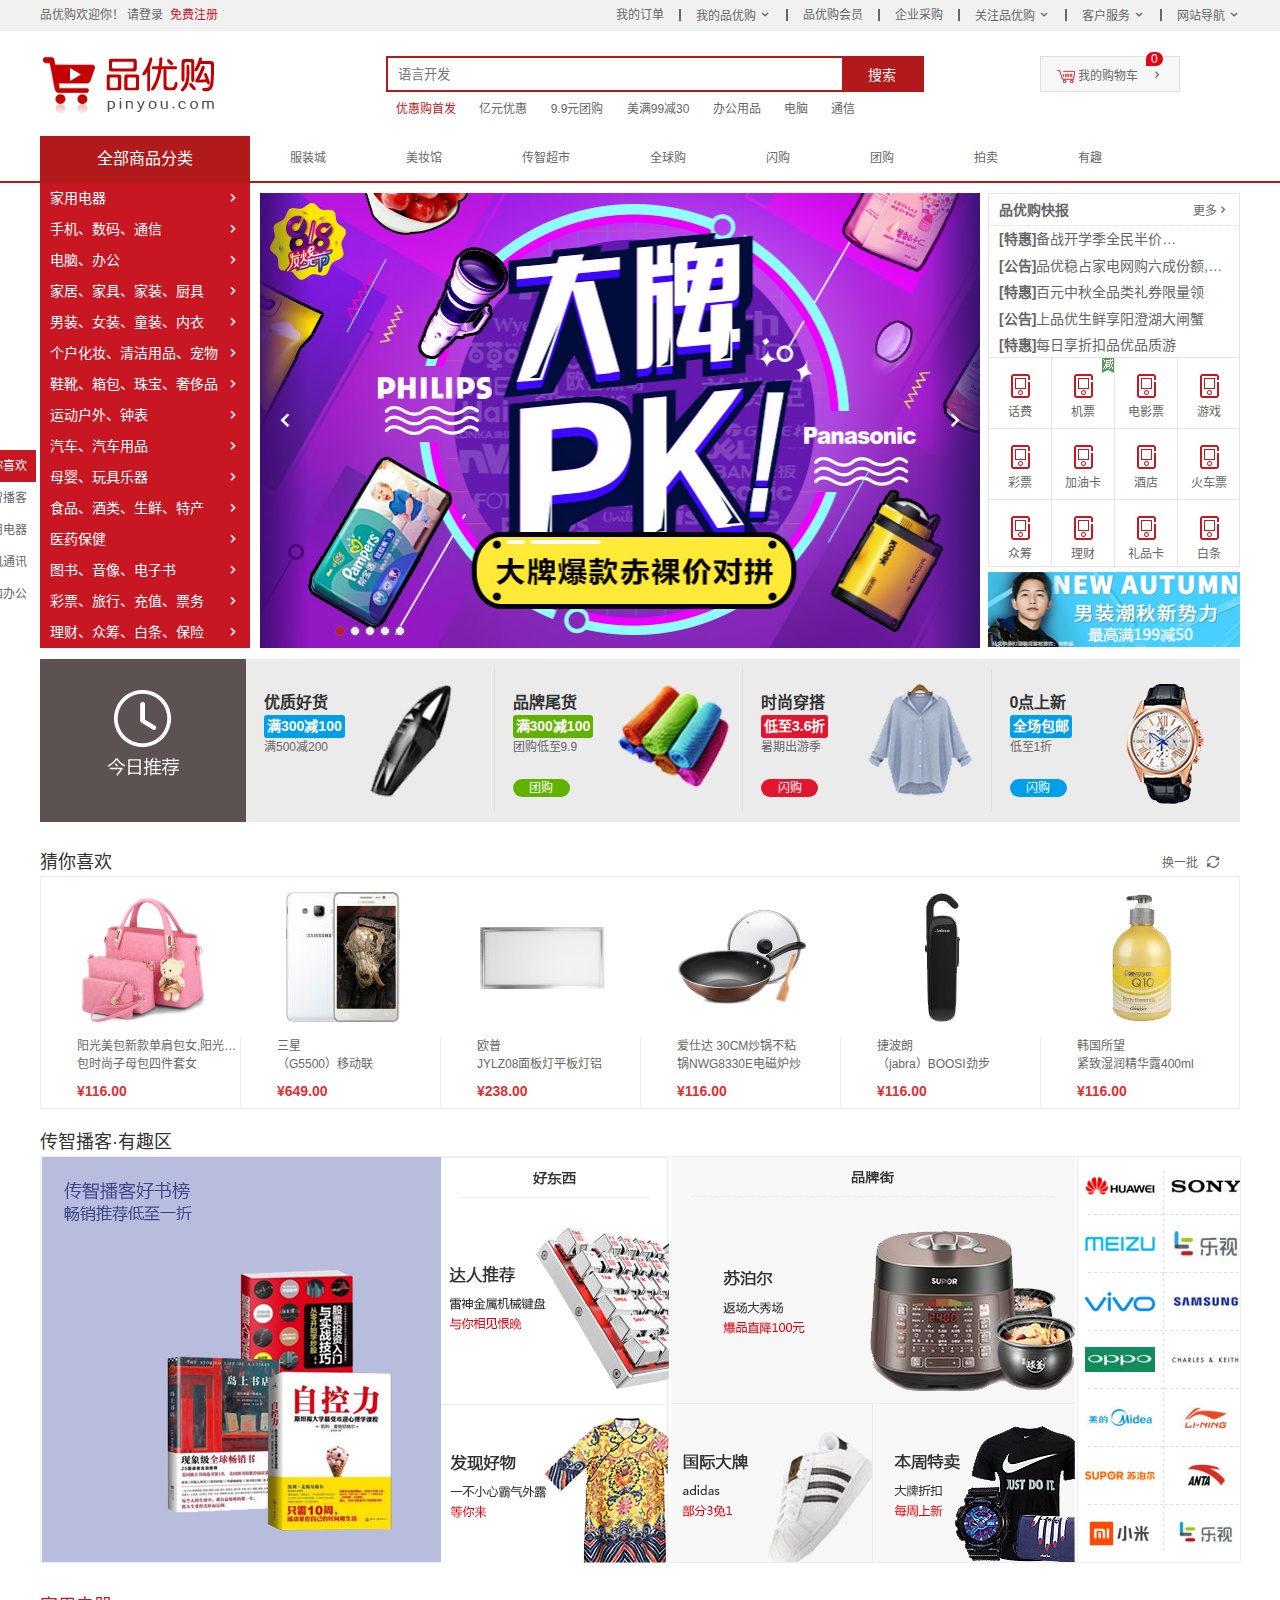
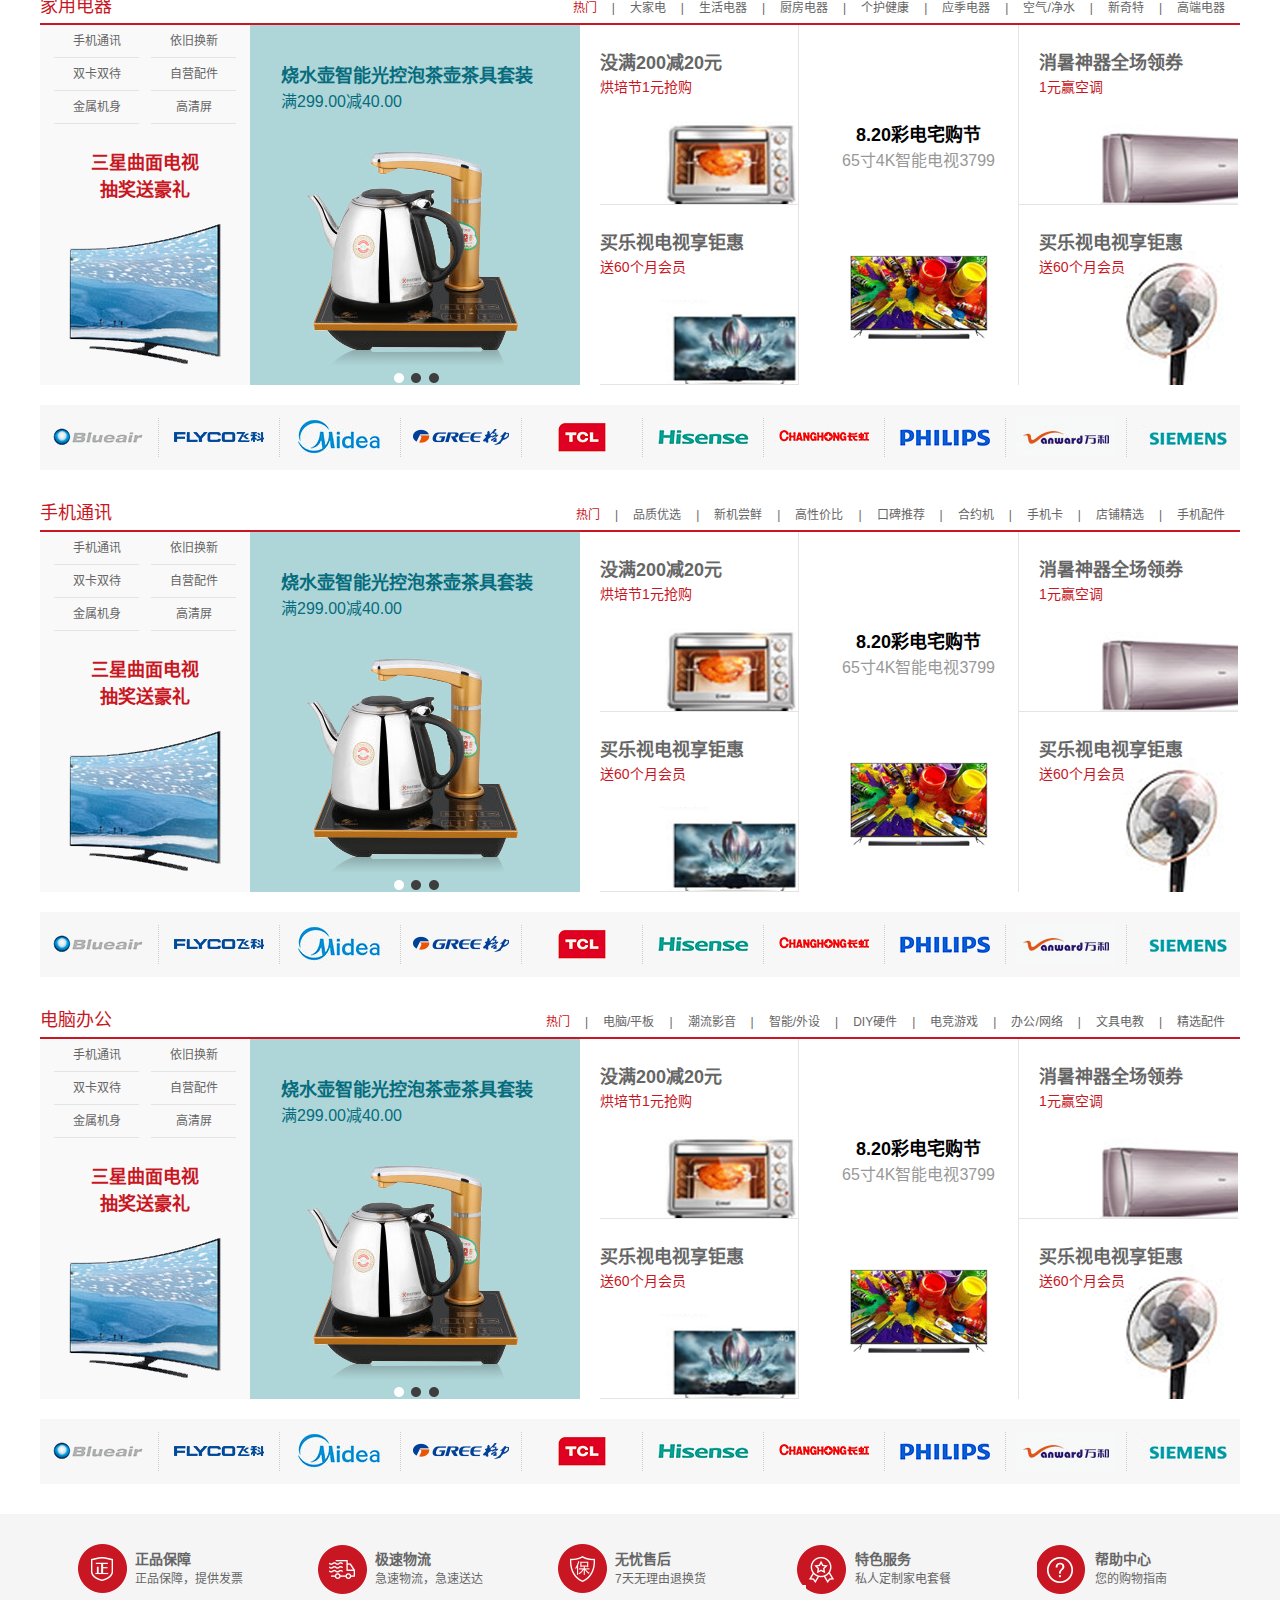
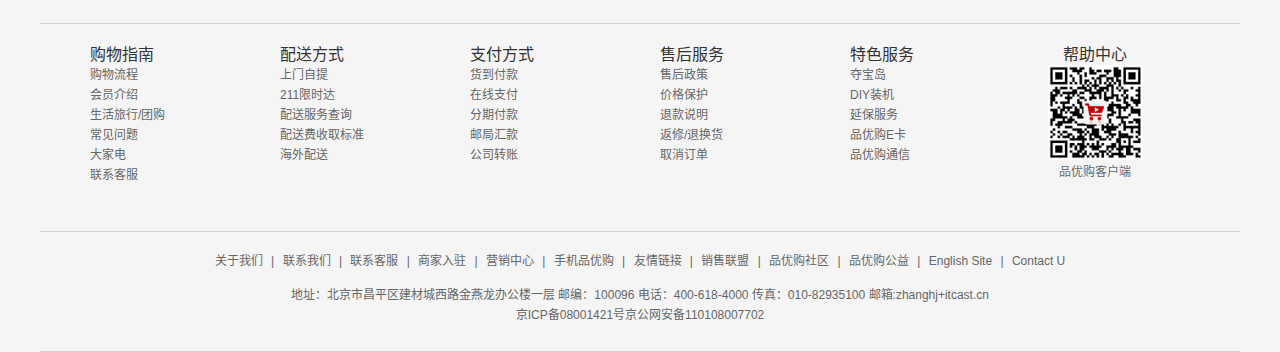
==== index.html @ ff3a6d8d "'图片轮播效果'" ====
<!DOCTYPE html>
<html lang="zh-CN">

<head>
    <meta charset="UTF-8">
    <meta name="viewport" content="width=device-width, initial-scale=1.0">
    <!-- TDK搜索引擎优化 -->
    <!-- TDK三大标签 网站标题 -->
    <title>品优购商城-综合网购首选-正品低价、品质保证、配送及时、轻松购物！</title>
    <!-- TDK三大标签 网站说明 -->
    <meta name="description"
        content="品优购商城-专业的综合网上购物商城,销售家电、数码通讯、电脑、家居百货、服装服饰、母婴、图书、食品等数万个品牌优质商品.便捷、诚信的服务，为您提供愉悦的网上购物体验!" />
    <!-- TDK三大标签 关键字 -->
    <meta name="Keywords" content="网上购物,网上商城,手机,笔记本,电脑,MP3,CD,VCD,DV,相机,数码,配件,手表,存储卡,品优购" />

    <link rel="shortcut icon" href="favicon.ico" />
    <!-- 引入初始化样式文件 -->
    <link rel="stylesheet" href="css/base.css">
    <!-- 引用公共样式文件 -->
    <link rel="stylesheet" href="css/common.css">
    <!-- 引入首页样式问价 -->
    <link rel="stylesheet" href="css/index.css">
    <!-- 引入公共的js文件 -->
    <script src="js/common.js"></script>
    <!-- 引入动画函数js文件,必须放在index.js前面 -->
    <script src="js/animation.js"></script>
    <!-- 引入首页的js文件 -->
    <script src="js/index.js"></script>

</head>

<body>
    <!-- 顶部导航模块 start-->
    <nav id="shortcut" class="shortcut">
        <div class="w">
            <div class="fl">
                <ul>
                    <li>品优购欢迎你！&nbsp;</li>
                    <li>
                        <a href="javasrcipt:;">请登录&nbsp;&nbsp;</a><a class="style_red" href="registered.html">免费注册</a>
                    </li>
                </ul>
            </div>
            <div class="fr">
                <ul>
                    <li><a href="javasrcipt:;">我的订单</a></li>
                    <li></li>
                    <!-- <li class="arrow-icon"><a href="javasrcipt:;">我的品优购</a></li> -->
                    <li><a href="javasrcipt:;">我的品优购<i class="arrow_icon"></i></a></li>
                    <li></li>
                    <li><a href="javasrcipt:;">品优购会员</a></li>
                    <li></li>
                    <li><a href="javasrcipt:;">企业采购</a></li>
                    <li></li>
                    <!-- <li class="arrow-icon"><a href="javasrcipt:;">关注品优购</a></li> -->
                    <li><a href="javasrcipt:;">关注品优购<i class="arrow_icon"></i></a></li>
                    <li></li>
                    <!-- <li class="arrow-icon"><a href="javasrcipt:;">客户服务</a></li> -->
                    <li><a href="javasrcipt:;">客户服务<i class="arrow_icon"></i></a></li>
                    <li></li>
                    <!-- <li class="arrow-icon"><a href="javasrcipt:;">网站导航</a></li> -->
                    <li><a href="javasrcipt:;">网站导航<i class="arrow_icon"></i></a></li>
                </ul>
            </div>
        </div>
    </nav>
    <!-- 顶部导航模块 end-->

    <!-- 头部模块 start -->
    <header class="header w">
        <!-- logo模块 -->
        <div class="logo">
            <h1>
                <a href="index.html" title="品优购商城">品优购商城</a>
            </h1>
        </div>
        <!-- search搜索模块 -->
        <div class="search">
            <input type="search" name="" id="" placeholder="语言开发">
            <button>搜索</button>
        </div>
        <!-- hotwords热点关键词模块 -->
        <div class="hotwords">
            <a href="list.html" class="style_red">优惠购首发</a>
            <a href="list.html">亿元优惠</a>
            <a href="list.html">9.9元团购</a>
            <a href="list.html">美满99减30</a>
            <a href="list.html">办公用品</a>
            <a href="list.html">电脑</a>
            <a href="list.html">通信</a>
        </div>
        <!-- shopcar购物车模块 -->
        <div class="shopcar">
            <img src="images/shopcar.png">
            我的购物车
            <i class="count">0</i>
        </div>
    </header>
    <!-- 头部模块 end -->

    <!-- 头部导航模块 start-->
    <nav class="nav">
        <div class="w">
            <div class="dropdown">
                <div class="dt">全部商品分类</div>
                <div class="dd">
                    <ul>
                        <li><a href="list.html">家用电器</a></li>
                        <li><a href="list.html">手机</a>、<a href="list.html">数码</a>、<a href="list.html">通信</a>
                        </li>
                        <li><a href="list.html">电脑</a>、<a href="list.html">办公</a></li>
                        <li><a href="list.html">家居</a>、<a href="list.html">家具</a>、<a href="list.html">家装</a>、<a
                                href="list.html">厨具</a></li>
                        <li><a href="list.html">男装</a>、<a href="list.html">女装</a>、<a href="list.html">童装</a>、<a
                                href="list.html">内衣</a></li>
                        <li><a href="list.html">个户化妆</a>、<a href="list.html">清洁用品</a>、<a href="list.html">宠物</a></li>
                        <li><a href="list.html">鞋靴</a>、<a href="list.html">箱包</a>、<a href="list.html">珠宝</a>、<a
                                href="list.html">奢侈品</a></li>
                        <li><a href="list.html">运动户外</a>、<a href="list.html">钟表</a></li>
                        <li><a href="list.html">汽车</a>、<a href="list.html">汽车用品</a></li>
                        <li><a href="list.html">母婴</a>、<a href="list.html">玩具乐器</a></li>
                        <li><a href="list.html">食品</a>、<a href="list.html">酒类</a>、<a href="list.html">生鲜</a>、<a
                                href="list.html">特产</a></li>
                        <li><a href="list.html">医药保健</a></li>
                        <li><a href="list.html">图书</a>、<a href="list.html">音像</a>、<a href="list.html">电子书</a>
                        </li>
                        <li><a href="list.html">彩票</a>、<a href="list.html">旅行</a>、<a href="list.html">充值</a>、<a
                                href="list.html">票务</a></li>
                        <li><a href="list.html">理财</a>、<a href="list.html">众筹</a>、<a href="list.html">白条</a>、<a
                                href="list.html">保险</a></li>
                    </ul>
                </div>
            </div>
            <div class="navitems">
                <ul>
                    <li><a href="list.html">服装城</a></li>
                    <li><a href="list.html">美妆馆</a></li>
                    <li><a href="list.html">传智超市</a></li>
                    <li><a href="list.html">全球购</a></li>
                    <li><a href="list.html">闪购</a></li>
                    <li><a href="list.html">团购</a></li>
                    <li><a href="list.html">拍卖</a></li>
                    <li><a href="list.html">有趣</a></li>
                </ul>
            </div>
        </div>
    </nav>
    <!-- 头部导航模块 end-->

    <!-- main首页模块 start-->
    <div class="w">
        <div class="main">
            <!-- focus焦点图 -->
            <div class="focus">
                <span class="focus_Prev"></span>
                <span class="focus_next"></span>
                <!-- 图片区域 -->
                <ul class="focusImg">
                    <li>
                        <img src="uploads/focus1.png" title="">
                    </li>
                    <li>
                        <img src="uploads/focus2.jpg" title="">
                    </li>
                    <li>
                        <img src="uploads/focus3.jpg" title="">
                    </li>
                    <li>
                        <img src="uploads/focus4.jpg" title="">
                    </li>
                    <li>
                        <img src="uploads/focus5.jpg" title="">
                    </li>
                </ul>

            </div>
            <!-- newsflash新闻快报模块 -->
            <div class="newsflash">
                <div class="news">
                    <div class="news-hd">
                        <h5>品优购快报</h5>
                        <a class="more" href="javascript:;">更多</a>
                    </div>
                    <div class="news-bd">
                        <ul>
                            <li><a href="javasrcipt:;"><strong>[特惠]</strong>备战开学季全民半价购数码,此处省略一万字</a></li>
                            <li><a href="javasrcipt:;"><strong>[公告]</strong>品优稳占家电网购六成份额,此处省略一万字</a></li>
                            <li><a href="javasrcipt:;"><strong>[特惠]</strong>百元中秋全品类礼券限量领</a></li>
                            <li><a href="javasrcipt:;"><strong>[公告]</strong>上品优生鲜享阳澄湖大闸蟹</a></li>
                            <li><a href="javasrcipt:;"><strong>[特惠]</strong>每日享折扣品优品质游</a></li>
                        </ul>
                    </div>
                </div>
                <div class="lifeservice">
                    <ul>
                        <li>
                            <i></i>
                            <p>话费</p>
                        </li>
                        <li class="lifeservice_combo">
                            <i></i>
                            <p>机票</p>
                        </li>
                        <li>
                            <i></i>
                            <p>电影票</p>
                        </li>
                        <li>
                            <i></i>
                            <p>游戏</p>
                        </li>
                        <li>
                            <i></i>
                            <p>彩票</p>
                        </li>
                        <li>
                            <i></i>
                            <p>加油卡</p>
                        </li>
                        <li>
                            <i></i>
                            <p>酒店</p>
                        </li>
                        <li>
                            <i></i>
                            <p>火车票</p>
                        </li>
                        <li>
                            <i></i>
                            <p>众筹</p>
                        </li>
                        <li>
                            <i></i>
                            <p>理财</p>
                        </li>
                        <li>
                            <i></i>
                            <p>礼品卡</p>
                        </li>
                        <li>
                            <i></i>
                            <p>白条</p>
                        </li>
                    </ul>
                </div>
                <div class="bargain">
                    <img src="uploads/bargain.png" title="">
                </div>
            </div>
        </div>
    </div>
    <!-- main主体模块 end -->

    <!-- 推荐模块 start -->
    <div class="recom w">
        <div class="recom-hd">
            <img src="images/recom.png" title="今日推荐">
        </div>
        <div class="recom-bd">
            <ul>
                <li>
                    <div>
                        <div class="recom_left">
                            <h3>优质好货</h3>
                            <h4 class="recom_blue">满300减100</h4>
                            <p>满500减200</p>
                        </div>
                        <div class="recom_right">
                            <a class="fl"><img src="uploads/recom_01.png" title="优质好品"></a>
                        </div>
                    </div>
                </li>
                <li>
                    <div>
                        <div class="recom_left">
                            <h3>品牌尾货</h3>
                            <h4 class="recom_green">满300减100</h4>
                            <p>团购低至9.9</p>
                            <div class="recom_green recom_type">团购</div>
                        </div>
                        <div class="recom_right">
                            <a class="fl"><img src="uploads/recom_02.png" title="优质好品"></a>
                        </div>
                    </div>
                </li>
                <li>
                    <div>
                        <div class="recom_left">
                            <h3>时尚穿搭</h3>
                            <h4 class="recom_red">低至3.6折</h4>
                            <p>暑期出游季</p>
                            <div class="recom_red recom_type">闪购</div>
                        </div>
                        <div class="recom_right">
                            <a class="fl"><img src="uploads/recom_03.png" title="优质好品"></a>
                        </div>
                    </div>
                </li>
                <li>
                    <div>
                        <div class="recom_left">
                            <h3>0点上新</h3>
                            <h4 class="recom_blue">全场包邮</h4>
                            <p>低至1折</p>
                            <div class="recom_blue recom_type">闪购</div>
                        </div>
                        <div class="recom_right">
                            <a class="fl"><img src="uploads/recom_04.png" title="优质好品"></a>
                        </div>
                    </div>
                </li>
            </ul>
        </div>
    </div>
    <!-- 推荐模块 end -->

    <!-- 猜你喜欢 start -->
    <div class="like w">
        <div class="like_hd">
            <h2 id="like">猜你喜欢</h2>
            <a href="javasrcipt:;">换一批</a>
        </div>
        <div class="like_bd">
            <ul>
                <li>
                    <div class="like_img">
                        <img src="uploads/like_01.png" title="猜你喜欢">
                    </div>
                    <div class="like_item">
                        <p class="txt_ellipsis">阳光美包新款单肩包女,阳光美包新款单肩包女</p>
                        <p class="txt_ellipsis">包时尚子母包四件套女</p>
                        <a href="javascript:;">¥116.00</a>
                    </div>
                </li>
                <li>
                    <div class="like_img">
                        <img src="uploads/like_02.png" title="猜你喜欢">
                    </div>
                    <div class="like_item">
                        <p class="txt_ellipsis">三星</p>
                        <p class="txt_ellipsis">（G5500）移动联</p>
                        <a href="javascript:;">¥649.00</a>
                    </div>
                </li>
                <li>
                    <div class="like_img">
                        <img src="uploads/like_03.png" title="猜你喜欢">
                    </div>
                    <div class="like_item">
                        <p class="txt_ellipsis">欧普</p>
                        <p class="txt_ellipsis">JYLZ08面板灯平板灯铝</p>
                        <a href="javascript:;">¥238.00</a>
                    </div>
                </li>
                <li>
                    <div class="like_img">
                        <img src="uploads/like_04.png" title="猜你喜欢">
                    </div>
                    <div class="like_item">
                        <p class="txt_ellipsis">爱仕达 30CM炒锅不粘</p>
                        <p class="txt_ellipsis">锅NWG8330E电磁炉炒</p>
                        <a href="javascript:;">¥116.00</a>
                    </div>
                </li>
                <li>
                    <div class="like_img">
                        <img src="uploads/like_05.png" title="猜你喜欢">
                    </div>
                    <div class="like_item">
                        <p class="txt_ellipsis">捷波朗 </p>
                        <p class="txt_ellipsis">（jabra）BOOSI劲步</p>
                        <a href="javascript:;">¥116.00</a>
                    </div>
                </li>
                <li>
                    <div class="like_img">
                        <img src="uploads/like_06.png" title="猜你喜欢">
                    </div>
                    <div class="like_item">
                        <p class="txt_ellipsis">韩国所望</p>
                        <p class="txt_ellipsis">紧致湿润精华露400ml</p>
                        <a href="javascript:;">¥116.00</a>
                    </div>
                </li>
            </ul>
        </div>
    </div>
    <!-- 猜你喜欢 end -->

    <!-- 有趣区 start -->
    <div class="interest w">
        <div class="interest_hd">
            <h2 id="interest">传智播客·有趣区</h2>
        </div>
        <div class="interest_bd">
            <div class="interest_item1">
                <img src="uploads/interest_item1.png" title="">
            </div>
            <div class="interest_item2">
                <img src="uploads/interest_item2.png" title="">
            </div>
            <div class="interest_item3">
                <img src="uploads/interest_item3.png" title="">
            </div>
            <div class="interest_item4">
                <img src="uploads/interest_item4.png" title="">
            </div>
        </div>
    </div>
    <!-- 有趣区 end -->

    <!-- 楼层区 start -->
    <div class="floor">
        <!-- 一楼 -->
        <div class="home_electric w">
            <div class="electric_hd">
                <h3 id="home_electric">家用电器</h3>
                <!-- 选项卡列表 -->
                <div class="table_list">
                    <ul>
                        <li><a class="style_red" href="javasrcipt:;">热门</a>|</li>
                        <li><a href="javasrcipt:;">大家电</a>|</li>
                        <li><a href="javasrcipt:;">生活电器</a>|</li>
                        <li><a href="javasrcipt:;">厨房电器</a>|</li>
                        <li><a href="javasrcipt:;">个护健康</a>|</li>
                        <li><a href="javasrcipt:;">应季电器</a>|</li>
                        <li><a href="javasrcipt:;">空气/净水</a>|</li>
                        <li><a href="javasrcipt:;">新奇特</a>|</li>
                        <li><a href="javasrcipt:;">高端电器</a></li>
                    </ul>
                </div>
            </div>
            <div class="electric_bd">
                <!-- 显示选项卡内容模块 -->
                <div class="table_content">
                    <!-- 第一个选项卡内容 -->
                    <div class="tab_list_item1">
                        <div class="elecol_210">
                            <ul>
                                <li><a href="javascript:;">手机通讯</a></li>
                                <li><a href="javascript:;">依旧换新</a></li>
                                <li><a href="javascript:;">双卡双待</a></li>
                                <li><a href="javascript:;">自营配件</a></li>
                                <li><a href="javascript:;">金属机身</a></li>
                                <li><a href="javascript:;">高清屏</a></li>
                            </ul>
                            <h2>三星曲面电视<br />抽奖送豪礼</h2>
                            <img src="uploads/elecol_210.png" title="三星曲面电视">
                        </div>
                        <div class="elecol_330">
                            <h2>烧水壶智能光控泡茶壶茶具套装</h2>
                            <p>满299.00减40.00</p>
                            <img src="uploads/elecol_330.png" alt="">
                        </div>
                        <div class="elecol_219">
                            <div class="elecol_219_hd">
                                <h2>没满200减20元</h2>
                                <p class="style_red">烘培节1元抢购</p>
                                <img class="fr" src="uploads/elecol_219_01.png" title="">
                            </div>
                            <div class="elecol_219_bd">
                                <h2>买乐视电视享钜惠</h2>
                                <p class="style_red">送60个月会员</p>
                                <img class="fr" src="uploads/elecol_219_02.png" title="">
                            </div>
                        </div>
                        <div class="elecol_219">
                            <h2>8.20彩电宅购节</h2>
                            <p>65寸4K智能电视3799</p>
                            <img src="uploads/elecol_219_03.png" title="">
                        </div>
                        <div class="elecol_220">
                            <div class="elecol_220_hd">
                                <h2>消暑神器全场领券</h2>
                                <p class="style_red">1元赢空调</p>
                                <img class="fr" src="uploads/elecol_220_01.png" title="">
                            </div>
                            <div class="elecol_220_bd">
                                <h2>买乐视电视享钜惠</h2>
                                <p class="style_red">送60个月会员</p>
                                <img class="fr" src="uploads/elecol_220_02.png" title="">
                            </div>
                        </div>
                    </div>
                </div>
            </div>
            <div class="elecric_ft">
                <img src="uploads/elecric_ft.png" title="赞助商">
            </div>
        </div>
        <!-- 二楼 -->
        <div class="phone w">
            <div class="phone_hd">
                <h3 id="phone">手机通讯</h3>
                <!-- 选项卡列表 -->
                <div class="table_list">
                    <ul>
                        <li><a class="style_red" href="javasrcipt:;">热门</a>|</li>
                        <li><a href="javasrcipt:;">品质优选</a>|</li>
                        <li><a href="javasrcipt:;">新机尝鲜</a>|</li>
                        <li><a href="javasrcipt:;">高性价比</a>|</li>
                        <li><a href="javasrcipt:;">口碑推荐</a>|</li>
                        <li><a href="javasrcipt:;">合约机</a>|</li>
                        <li><a href="javasrcipt:;">手机卡</a>|</li>
                        <li><a href="javasrcipt:;">店铺精选</a>|</li>
                        <li><a href="javasrcipt:;">手机配件</a></li>
                    </ul>
                </div>
            </div>
            <div class="phone_bd">
                <!-- 显示选项卡内容模块 -->
                <div class="table_content">
                    <!-- 第一个选项卡内容 -->
                    <div class="tab_list_item1">
                        <div class="elecol_210">
                            <ul>
                                <li><a href="javascript:;">手机通讯</a></li>
                                <li><a href="javascript:;">依旧换新</a></li>
                                <li><a href="javascript:;">双卡双待</a></li>
                                <li><a href="javascript:;">自营配件</a></li>
                                <li><a href="javascript:;">金属机身</a></li>
                                <li><a href="javascript:;">高清屏</a></li>
                            </ul>
                            <h2>三星曲面电视<br />抽奖送豪礼</h2>
                            <img src="uploads/elecol_210.png" title="三星曲面电视">
                        </div>
                        <div class="elecol_330">
                            <h2>烧水壶智能光控泡茶壶茶具套装</h2>
                            <p>满299.00减40.00</p>
                            <img src="uploads/elecol_330.png" alt="">
                        </div>
                        <div class="elecol_219">
                            <div class="elecol_219_hd">
                                <h2>没满200减20元</h2>
                                <p class="style_red">烘培节1元抢购</p>
                                <img class="fr" src="uploads/elecol_219_01.png" title="">
                            </div>
                            <div class="elecol_219_bd">
                                <h2>买乐视电视享钜惠</h2>
                                <p class="style_red">送60个月会员</p>
                                <img class="fr" src="uploads/elecol_219_02.png" title="">
                            </div>
                        </div>
                        <div class="elecol_219">
                            <h2>8.20彩电宅购节</h2>
                            <p>65寸4K智能电视3799</p>
                            <img src="uploads/elecol_219_03.png" title="">
                        </div>
                        <div class="elecol_220">
                            <div class="elecol_220_hd">
                                <h2>消暑神器全场领券</h2>
                                <p class="style_red">1元赢空调</p>
                                <img class="fr" src="uploads/elecol_220_01.png" title="">
                            </div>
                            <div class="elecol_220_bd">
                                <h2>买乐视电视享钜惠</h2>
                                <p class="style_red">送60个月会员</p>
                                <img class="fr" src="uploads/elecol_220_02.png" title="">
                            </div>
                        </div>
                    </div>
                </div>
            </div>
            <div class="phone_ft">
                <img src="uploads/elecric_ft.png" title="赞助商">
            </div>
        </div>
        <!-- 三楼 -->
        <div class="computer w">
            <div class="computer_hd">
                <h3 id="computer">电脑办公</h3>
                <!-- 选项卡列表 -->
                <div class="table_list">
                    <ul>
                        <li><a class="style_red" href="javasrcipt:;">热门</a>|</li>
                        <li><a href="javasrcipt:;">电脑/平板</a>|</li>
                        <li><a href="javasrcipt:;">潮流影音</a>|</li>
                        <li><a href="javasrcipt:;">智能/外设</a>|</li>
                        <li><a href="javasrcipt:;">DIY硬件</a>|</li>
                        <li><a href="javasrcipt:;">电竞游戏</a>|</li>
                        <li><a href="javasrcipt:;">办公/网络</a>|</li>
                        <li><a href="javasrcipt:;">文具电教</a>|</li>
                        <li><a href="javasrcipt:;">精选配件</a></li>
                    </ul>
                </div>
            </div>
            <div class="computer_bd">
                <!-- 显示选项卡内容模块 -->
                <div class="table_content">
                    <!-- 第一个选项卡内容 -->
                    <div class="tab_list_item1">
                        <div class="elecol_210">
                            <ul>
                                <li><a href="javascript:;">手机通讯</a></li>
                                <li><a href="javascript:;">依旧换新</a></li>
                                <li><a href="javascript:;">双卡双待</a></li>
                                <li><a href="javascript:;">自营配件</a></li>
                                <li><a href="javascript:;">金属机身</a></li>
                                <li><a href="javascript:;">高清屏</a></li>
                            </ul>
                            <h2>三星曲面电视<br />抽奖送豪礼</h2>
                            <img src="uploads/elecol_210.png" title="三星曲面电视">
                        </div>
                        <div class="elecol_330">
                            <h2>烧水壶智能光控泡茶壶茶具套装</h2>
                            <p>满299.00减40.00</p>
                            <img src="uploads/elecol_330.png" alt="">
                        </div>
                        <div class="elecol_219">
                            <div class="elecol_219_hd">
                                <h2>没满200减20元</h2>
                                <p class="style_red">烘培节1元抢购</p>
                                <img class="fr" src="uploads/elecol_219_01.png" title="">
                            </div>
                            <div class="elecol_219_bd">
                                <h2>买乐视电视享钜惠</h2>
                                <p class="style_red">送60个月会员</p>
                                <img class="fr" src="uploads/elecol_219_02.png" title="">
                            </div>
                        </div>
                        <div class="elecol_219">
                            <h2>8.20彩电宅购节</h2>
                            <p>65寸4K智能电视3799</p>
                            <img src="uploads/elecol_219_03.png" title="">
                        </div>
                        <div class="elecol_220">
                            <div class="elecol_220_hd">
                                <h2>消暑神器全场领券</h2>
                                <p class="style_red">1元赢空调</p>
                                <img class="fr" src="uploads/elecol_220_01.png" title="">
                            </div>
                            <div class="elecol_220_bd">
                                <h2>买乐视电视享钜惠</h2>
                                <p class="style_red">送60个月会员</p>
                                <img class="fr" src="uploads/elecol_220_02.png" title="">
                            </div>
                        </div>
                    </div>
                </div>
            </div>
            <div class="computer_ft">
                <img src="uploads/elecric_ft.png" title="赞助商">
            </div>
        </div>
    </div>
    <!-- 楼层区 end -->

    <!-- 左侧边栏 start -->
    <div class="sidebar_left">
        <ul>
            <li><a href="#like">猜你喜欢</a></li>
            <li><a href="#interest">传智播客</a></li>
            <li><a href="#home_electric">家用电器</a></li>
            <li><a href="#phone">手机通讯</a></li>
            <li><a href="#computer">电脑办公</a></li>
        </ul>
    </div>
    <!-- 左侧边栏 end -->

    <!-- 右侧边栏 start -->
    <div class="sidebar_right">
        <ul>
            <li><a id="goTop" title="回到顶部"></a></li>
            <li><a title="联系客服" href="javasrcipt:;"></a></li>
        </ul>
    </div>
    <!-- 右侧边栏 end -->

    <!-- footer底部模块 start-->
    <footer class="footer">
        <div class="w">
            <div class="mod_service">
                <ul>
                    <li>
                        <!-- <img src="images/mod_service_01.png"> -->
                        <h3></h3>
                        <div class="service_txt">
                            <h5>正品保障</h5>
                            <p>正品保障，提供发票</p>
                        </div>
                    </li>
                    <li>
                        <!-- <img src="images/mod_service_02.png"> -->
                        <h3></h3>
                        <div class="service_txt">
                            <h5>极速物流</h5>
                            <p>急速物流，急速送达</p>
                        </div>
                    </li>
                    <li>
                        <!-- <img src="images/mod_service_03.png"> -->
                        <h3></h3>
                        <div class="service_txt">
                            <h5>无忧售后</h5>
                            <p>7天无理由退换货</p>
                        </div>
                    </li>
                    <li>
                        <!-- <img src="images/mod_service_04.png"> -->
                        <h3></h3>
                        <div class="service_txt">
                            <h5>特色服务</h5>
                            <p>私人定制家电套餐</p>
                        </div>
                    </li>
                    <li>
                        <!-- <img src="images/mod_service_05.png"> -->
                        <h3></h3>
                        <div class="service_txt">
                            <h5>帮助中心</h5>
                            <p>您的购物指南</p>
                        </div>
                    </li>
                </ul>
            </div>
            <div class="mod_help">
                <dl>
                    <dt>购物指南</dt>
                    <dd><a href="javascript:;">购物流程</a></dd>
                    <dd><a href="javascript:;">会员介绍</a></dd>
                    <dd><a href="javascript:;">生活旅行/团购</a></dd>
                    <dd><a href="javascript:;">常见问题</a></dd>
                    <dd><a href="javascript:;">大家电</a></dd>
                    <dd><a href="javascript:;">联系客服</a></dd>
                </dl>
                <dl>
                    <dt>配送方式</dt>
                    <dd><a href="javascript:;">上门自提</a></dd>
                    <dd><a href="javascript:;">211限时达</a></dd>
                    <dd><a href="javascript:;">配送服务查询</a></dd>
                    <dd><a href="javascript:;">配送费收取标准</a></dd>
                    <dd><a href="javascript:;">海外配送</a></dd>
                </dl>
                <dl>
                    <dt>支付方式</dt>
                    <dd><a href="javascript:;">货到付款</a></dd>
                    <dd><a href="javascript:;">在线支付</a></dd>
                    <dd><a href="javascript:;">分期付款</a></dd>
                    <dd><a href="javascript:;">邮局汇款</a></dd>
                    <dd><a href="javascript:;">公司转账</a></dd>
                </dl>
                <dl>
                    <dt>售后服务</dt>
                    <dd><a href="javascript:;">售后政策</a></dd>
                    <dd><a href="javascript:;">价格保护</a></dd>
                    <dd><a href="javascript:;">退款说明</a></dd>
                    <dd><a href="javascript:;">返修/退换货</a></dd>
                    <dd><a href="javascript:;">取消订单</a></dd>
                </dl>
                <dl>
                    <dt>特色服务</dt>
                    <dd><a href="javascript:;">夺宝岛</a></dd>
                    <dd><a href="javascript:;">DIY装机</a></dd>
                    <dd><a href="javascript:;">延保服务</a></dd>
                    <dd><a href="javascript:;">品优购E卡</a></dd>
                    <dd><a href="javascript:;">品优购通信</a></dd>
                </dl>
                <dl>
                    <dt>帮助中心</dt>
                    <dd>
                        <img src="images/Qr_code.png" title="品优购">
                        <p>品优购客户端</p>
                    </dd>
                </dl>
            </div>
            <div class="mod_copyright">
                <div class="mod_link">
                    <a href="javascript:;">关于我们</a> | <a href="javascript:;">联系我们</a> | <a href="javascript:;">联系客服</a>
                    | <a href="javascript:;">商家入驻</a> | <a href="javascript:;">营销中心</a> | <a
                        href="javascript:;">手机品优购</a> | <a href="javascript:;">友情链接</a> | <a
                        href="javascript:;">销售联盟</a> | <a href="javascript:;">品优购社区</a> | <a
                        href="javascript:;">品优购公益</a> | <a href="javascript:;">English Site</a> | <a
                        href="javascript:;">Contact U</a>
                </div>
                <div class="copyright">
                    地址：北京市昌平区建材城西路金燕龙办公楼一层 邮编：100096 电话：400-618-4000 传真：010-82935100 邮箱:zhanghj+itcast.cn<br />
                    京ICP备08001421号京公网安备110108007702
                </div>
            </div>
        </div>
    </footer>
    <!-- footer底部模块 end-->

</body>

</html>
---- css/base.css ----
/* 初始化样式 */
/* 把所有标签的内外边距清零 */
* {
  margin: 0;
  padding: 0;
  /* css3盒子模型 */
  box-sizing: border-box;
}

/* em 和 i 斜体的文字不倾斜 */
em,
i {
  font-style: normal;
}

/* 去掉li 的小圆点 */
li {
  list-style: none;
}

img {
  /* border 0 照顾低版本浏览器 如果 图片外面包含了链接会有边框的问题 */
  border: 0;
  /* 取消图片底侧有空白缝隙的问题 */
  vertical-align: middle;
  /* 当鼠标经过button 按钮的时候，鼠标变成小手 */
  /* cursor: pointer; */
}

h1,
h2,
h3,
h4,
h5,
h6 {
  cursor: default;
}

p {
  cursor: default;
}

a,
button {
  /* 当鼠标经过button 按钮的时候，鼠标变成小手 */
  cursor: pointer;
}

a {
  color: #666;
  text-decoration: none;
}

a:hover {
  color: #c81623;
}

button,
input {
  /* "\5B8B\4F53" 就是宋体的意思 这样浏览器兼容性比较好 */
  font-family: Microsoft YaHei, Heiti SC, tahoma, arial, Hiragino Sans GB,
    "\5B8B\4F53", sans-serif;
  /* 默认有灰色边框需要手动去掉 */
  border: 0;
  outline: none;
}

/* 滚动效果 */
/* html { */
/* 平稳的滚动 默认是auto立即滚动 */
/* scroll-behavior: smooth; */
/* } */

body {
  /* CSS3 抗锯齿形 让文字显示的更加清晰 */
  -webkit-font-smoothing: antialiased;
  background-color: #fff;
  /* 设置字体12像素 行高是字体的 1.5倍 */
  font: 12px/1.5 Microsoft YaHei, Heiti SC, tahoma, arial, Hiragino Sans GB,
    "\5B8B\4F53", sans-serif;
  color: #666;
}

.hide,
.none {
  display: none;
}

/* 清除浮动 */
/*伪元素是行内元素 正常浏览器清除浮动方法*/
.clearfix:after {
  content: "";
  display: block;
  clear: both;
}
.clearfix {
  /*ie6清除浮动的方式 *号只有IE6-IE7执行，其他浏览器不执行*/
  *zoom: 1;
}
---- css/common.css ----
/* 公共样式 */
/* 声明字体图标 */
@font-face {
  font-family: "icomoon";
  src: url("../fonts/icomoon.eot?tomleg");
  src: url("../fonts/icomoon.eot?tomleg#iefix") format("embedded-opentype"),
    url("../fonts/icomoon.ttf?tomleg") format("truetype"),
    url("../fonts/icomoon.woff?tomleg") format("woff"),
    url("../fonts/icomoon.svg?tomleg#icomoon") format("svg");
  font-weight: normal;
  font-style: normal;
  font-display: block;
}

/* 版心 */
.w {
  width: 1200px;
  margin: 0 auto;
}

/* 左浮动 */
.fl {
  float: left;
}

/* 右浮动 */
.fr {
  float: right;
}

/* 字体颜色 */
.style_red {
  color: #c81623;
}

/* 超出隐藏并用省略号显示 */
.txt_ellipsis {
  /*内容超宽后禁止换行显示*/
  white-space: nowrap;
  /*超出部分隐藏*/
  overflow: hidden;
  /*文字超出部分以省略号显示*/
  text-overflow: ellipsis;
}

/* 水平居中 */
.box_center {
  text-align: center;
}

/* 快速导航模块 */
.shortcut {
  height: 31px;
  line-height: 31px;
  background-color: #f1f1f1;
}

.shortcut ul li {
  float: left;
}

/* 选择所有偶数的li */
.shortcut .fr ul li:nth-child(even) {
  width: 1px;
  height: 12px;
  margin: 9px 15px;
  border: 1px solid #666666;
}

/* 旋转样式  正数为顺时针 负数为逆时针*/
/* .shortcut .fr ul li:hover a i {
  transform: rotate(90deg);
  -webkit-transform: rotate(90deg);
  -moz-transform: rotate(90deg);
  -o-transform: rotate(90deg);
  -ms-transform: rotate(90deg);
} */

.arrow-icon::after {
  content: "\e91e";
  font-family: "icomoon";
  margin-left: 3px;
}

.arrow_icon {
  font-family: "icomoon";
  padding-left: 3px;
  /* 过渡元素要转成行内块或块级元素 */
  /* display: inline-block;
  transition: all 0.3s ease-in-out;
  -webkit-transition: All 0.3s ease-in-out;
  -moz-transition: All 0.3s ease-in-out;
  -o-transition: All 0.3s ease-in-out; */
}
/* End 快速导航模块 */

/* 头部 */
.header {
  position: relative;
  height: 105px;
}

.logo {
  position: absolute;
  top: 23px;
  left: 0;
  width: 180px;
  height: 60px;
}

.logo a {
  display: block;
  width: 180px;
  height: 60px;
  background: url(../images/logo.png) no-repeat;
  font-size: 0;
}

.search {
  position: absolute;
  top: 25px;
  left: 346px;
  width: 538px;
  height: 36px;
  border: 2px solid #b1191a;
}

.search input {
  float: left;
  width: 454px;
  height: 32px;
  padding: 10px;
}

.search button {
  float: left;
  width: 80px;
  height: 32px;
  color: #faf4f4;
  font-size: 14px;
  background-color: #b1191a;
  cursor: default;
}

.hotwords {
  position: absolute;
  top: 69px;
  left: 346px;
  width: 538px;
  color: #666666;
  font-size: 12px;
}

.hotwords a {
  padding: 0px 10px;
}

.shopcar {
  position: absolute;
  top: 25px;
  right: 60px;
  width: 140px;
  height: 36px;
  line-height: 36px;
  text-align: center;
  border: 1px solid #dfdfdf;
  background-color: #f7f7f7;
}

/* .shopcar::before {
    content: '\e93a';
    font-family: 'icomoon';
    margin-right: 5px;
    line-height: 36px;
    color: #e60012;
} */

/* .shopcar::before {
    content: '';
    width: 40px;
    background: url(../images/icons.png) no-repeat -317px -11px;
    margin-right: 5px;
} */

.shopcar::after {
  content: "\e920";
  font-family: "icomoon";
  margin-left: 10px;
  line-height: 36px;
}

.shopcar .count {
  position: absolute;
  top: -5px;
  left: 105px;
  height: 14px;
  line-height: 14px;
  padding: 0 5px;
  background-color: #e60012;
  border-radius: 7px 7px 7px 0px;
  color: #fff;
}

.shopcar:hover {
  cursor: pointer;
  color: #e60012;
}

/* End 头部 */

/* 导航选项卡 */
.nav {
  height: 47px;
  border-bottom: 2px solid #b1191a;
}

.nav div {
  height: 45px;
}

.dropdown {
  float: left;
  width: 210px;
  height: 45px;
  background-color: #b1191a;
  cursor: pointer;
}

.dropdown .dt {
  width: 100%;
  height: 100%;
  line-height: 45px;
  color: #fff;
  text-align: center;
  font-size: 16px;
}

.dropdown .dd {
  width: 210px;
  height: 465px;
  margin-top: 2px;
  background-color: #c81623;
}

.dd ul li {
  /* width: 210px; */
  height: 31px;
  line-height: 31px;
  /* margin-left: 1px; */
  padding-left: 10px;
  font-size: 14px;
  color: #fff;
}

.dd ul li a {
  color: #fff;
}

.dd ul li a:last-child::after {
  content: "\e920";
  font-family: "icomoon";
  float: right;
  margin-right: 10px;
}

.dd ul li:hover {
  color: #c81623;
  background-color: #fff;
}

.dd ul li:hover a {
  color: #c81623;
}

.navitems {
  float: right;
  width: 990px;
  height: 45px;
  line-height: 45px;
}

.navitems ul li {
  float: left;
}

.navitems ul li a {
  display: block;
  height: 45px;
  line-height: 45px;
  padding: 0px 40px;
  transition: all 0.3s;
}

.navitems ul li:hover a {
  color: #fff;
  background-color: rgba(200, 22, 35, 0.9);
  font-size: 18px;
}

/* End 导航选项卡 */

/* 右侧边栏 */
.sidebar_right {
  display: none;
  width: 66px;
  position: fixed;
  top: 90%;
  right: 50%;
  margin-right: -670px;
  text-align: center;
}

.sidebar_right ul li a {
  display: block;
  height: 32px;
  line-height: 32px;
  padding: 0 5px;
  font-family: "icomoon";
  font-size: 18px;
}

.sidebar_left ul li a:hover {
  color: #fff;
  background-color: #c81623;
}
/* End 右侧边栏 */

/* 底部模块 */
.footer {
  /* height: 418px; */
  background-color: #f5f5f5;
}

.footer .mod_service {
  height: 110px;
  padding: 30px 0px;
  border-bottom: 1px solid #d5d0d0;
}

.mod_service ul li {
  float: left;
  width: 240px;
  height: 50px;
  padding-left: 37px;
}

.mod_service ul li:nth-child(1) h3 {
  float: left;
  width: 50px;
  height: 50px;
  margin-right: 8px;
  background: url(../images/icons.png) no-repeat -252px -3px;
}

.mod_service ul li:nth-child(2) h3 {
  float: left;
  width: 50px;
  height: 50px;
  margin-right: 8px;
  background: url(../images/icons.png) no-repeat -254px -53px;
}

.mod_service ul li:nth-child(3) h3 {
  float: left;
  width: 50px;
  height: 50px;
  margin-right: 8px;
  background: url(../images/icons.png) no-repeat -256px -106px;
}

.mod_service ul li:nth-child(4) h3 {
  float: left;
  width: 50px;
  height: 50px;
  margin-right: 8px;
  background: url(../images/icons.png) no-repeat -258px -156px;
}

.mod_service ul li:nth-child(5) h3 {
  float: left;
  width: 50px;
  height: 50px;
  margin-right: 8px;
  background: url(../images/icons.png) no-repeat -258px -208px;
}

.mod_service .service_txt h5 {
  margin-top: 5px;
  font-size: 14px;
}

.footer .mod_help {
  height: 188px;
  margin-top: 20px;
  padding-left: 50px;
  border-bottom: 1px solid #d5d0d0;
}

.mod_help dl {
  float: left;
  width: 190px;
}

.mod_help dl:last-child {
  float: left;
  width: 110px;
  text-align: center;
}

.mod_help dl dt {
  line-height: 21px;
  color: #333333;
  font-size: 16px;
}

.mod_help dl dd {
  line-height: 20px;
  color: #666666;
}

.footer .mod_copyright {
  height: 120px;
  padding-top: 20px;
  text-align: center;
  border-bottom: 1px solid #d5d0d0;
}

.mod_link a {
  margin: 0px 5px;
}

.copyright {
  padding-top: 15px;
  line-height: 20px;
}

/* End 底部模块 */
---- css/index.css ----
/*
 * @Author: xiaoming 
 * @Date: 2020-04-18 22:24:23 
 * @Last Modified by: mikey.zhaopeng
 * @Last Modified time: 2020-05-01 16:13:42
 */

/* 首页样式 */
/* 焦点图 */
.main {
  width: 980px;
  height: 455px;
  margin-top: 10px;
  margin-left: 220px;
}

.focus {
  position: relative;
  float: left;
  width: 720px;
  height: 455px;
  overflow: hidden;
  text-align: center;
}

.focusImg {
  position: absolute;
  top: 0;
  left: 0;
  width: 1500%;
  height: 100%;
}

.focusImg > li {
  float: left;
  width: 720px;
  height: 455px;
  overflow: hidden;
}

.focusImg > li > img {
  width: 100%;
  height: 100%;
}

.focus_Prev,
.focus_next {
  position: absolute;
  top: 0;
  width: 50px;
  height: 100%;
  line-height: 455px;
  color: #fff;
  font-size: 24px;
  font-family: "icomoon";
  text-align: center;
  z-index: 3;
  cursor: pointer;
}

.focus_Prev:hover,
.focus_next:hover {
  color: #e2162f;
}

.focus > .focus_Prev {
  left: 0;
  background: linear-gradient(to right, rgba(0, 13, 58, 0.5), transparent);
}

.focus > .focus_next {
  right: 0;
  background: linear-gradient(to left, rgba(0, 13, 58, 0.5), transparent);
}

.focus_index {
  position: absolute;
  left: 10%;
  bottom: 10px;
  font-family: "icomoon";
  z-index: 10;
}

.focus_items {
  float: left;
  cursor: pointer;
}

.focus_items span {
  display: block;
  width: 10px;
  height: 10px;
  margin: 2.5px;
  background-color: white;
  border: 1px solid #666;
  border-radius: 50%;
  opacity: 0.9;
  transition: all 0.3s;
}

.focus_index li:hover span {
  margin: 0 5px;
  width: 15px;
  height: 15px;
  border-radius: 7.5px;
  opacity: 1;
}
/* End 焦点图 */
/* 新闻快报 */
.newsflash {
  float: right;
  width: 252px;
  height: 455px;
}

.news {
  height: 165px;
  border: 1px solid #e4e4e4;
}

.news-hd {
  height: 32px;
  line-height: 32px;
  padding: 0px 10px;
  border-bottom: 1px dotted #e4e4e4;
}

.news-hd h5 {
  float: left;
  font-size: 14px;
}

.news-hd .more {
  float: right;
  font-size: 12px;
}

.news-hd .more::after {
  content: "\e920";
  font-family: "icomoon";
}

.news-bd {
  height: 133px;
}

.news-bd ul li {
  height: 26.6px;
  line-height: 26.6px;
  padding: 0px 10px;
  font-size: 14px;
  overflow: hidden;
  white-space: nowrap;
  text-overflow: ellipsis;
}

.news-bd ul li:hover {
  background-color: #e4e4e4;
}

.lifeservice {
  overflow: hidden;
  height: 209px;
  border: 1px solid #e4e4e4;
  border-top: none;
}

.lifeservice ul {
  width: 252px;
}

.lifeservice ul li {
  position: relative;
  float: left;
  width: 63px;
  height: 71px;
  padding-top: 15px;
  border-right: 1px solid #e4e4e4;
  border-bottom: 1px solid #e4e4e4;
  text-align: center;
}

.lifeservice ul li:hover {
  /* 内阴影面积 */
  box-shadow: 1px 1px inset;
}

.lifeservice ul li i {
  display: inline-block;
  width: 25px;
  height: 25px;
  background: url("../images/icons.png") no-repeat -16px -15px;
}

.lifeservice ul li p {
  cursor: default;
}
/* "减" 小图标样式 */
.lifeservice_combo::before {
  content: "";
  position: absolute;
  top: 0;
  right: 0;
  width: 13px;
  height: 15px;
  background-image: url(../images/icon_pre.png);
}

.bargain {
  height: 80px;
  padding-top: 5px;
}

.bargain img {
  width: 100%;
  height: 100%;
}

/* End 新闻快报 */

/* 今日推荐 */
.recom {
  height: 163px;
  margin-top: 11px;
}

.recom .recom-hd {
  float: left;
  width: 206px;
  height: 163px;
  padding-top: 31px;
  background-color: #5c5251;
  text-align: center;
}

.recom .recom-bd {
  float: left;
  width: 994px;
  height: 163px;
}

.recom-bd ul li {
  float: left;
  overflow: hidden;
  padding: 10px 0;
  background-color: #ebebeb;
}

.recom-bd ul li > div {
  width: 248.5px;
  height: 143px;
  border-right: 1px solid #dddddd;
}

.recom-bd ul li:last-child > div {
  border-right: none;
}

.recom-bd .recom_left {
  float: left;
  width: 50%;
  height: 100%;
  padding-top: 22px;
  padding-left: 18px;
}

.recom_left h3 {
  font-size: 16px;
  font-weight: bold;
  color: #333333;
}

.recom_left h4 {
  display: inline-block;
  padding: 1px 3px;
  font-size: 14px;
  font-weight: bold;
  color: #fff;
}

.recom_left .recom_type {
  display: inline-block;
  width: 57px;
  height: 18px;
  margin-top: 23px;
  border-radius: 10px;
  text-align: center;
  color: #fff;
}

.recom_blue {
  border-radius: 3px;
  background-color: #00a0e8;
}

.recom_green {
  border-radius: 3px;
  background-color: #5fb200;
}

.recom_red {
  border-radius: 3px;
  background-color: #e2162f;
}

.recom-bd .recom_right {
  float: right;
  width: 50%;
  height: 100%;
  padding: 15px 0;
}
/* End 今日推荐 */

/* 猜你喜欢 */
.like {
  height: 281px;
  margin-top: 26px;
}
.like_hd {
  height: 28px;
  line-height: 28px;
}
.like_hd h2 {
  float: left;
  font-weight: 400;
  font-size: 18px;
  color: #333333;
}
.like_hd a {
  float: right;
  font-size: 12px;
}
.like_hd a::after {
  content: "\ea2e";
  margin-right: 21px;
  padding-left: 9px;
  font-family: "icomoon";
}
.like_bd {
  height: 233px;
  border: solid 1px #ededed;
}
.like_bd ul {
  width: 1200px;
  overflow: hidden;
}

.like_bd ul li {
  float: left;
  width: 200px;
  height: 233px;
}

.like_bd .like_img {
  width: 202px;
  height: 160px;
  line-height: 160px;
  text-align: center;
}

.like_bd ul li:last-child .like_item {
  border-right: none;
}

.like_bd .like_item {
  height: 72px;
  margin-left: 36px;
  border-right: 1px solid #ededed;
}

/* .like_item p {
  white-space: nowrap;
  overflow: hidden;
  text-overflow: ellipsis;
} */

.like_item a {
  display: inline-block;
  margin-top: 8px;
  font-size: 14px;
  font-weight: bold;
  color: #df3033;
}
/* End 猜你喜欢 */

/* 有趣区 */
.interest {
  height: 434px;
}
.interest_hd h2 {
  font-size: 18px;
  font-weight: 400;
  color: #333333;
}
.interest_bd {
  height: 407px;
  border: 1px solid #ededed;
}
.interest_bd div {
  float: left;
  height: 405px;
  line-height: 405px;
  text-align: center;
}
.interest_item1 {
  width: 400px;
}
.interest_item2 {
  width: 228px;
}
.interest_item3 {
  width: 408px;
}
.interest_item4 {
  width: 162px;
}
/* End 有趣区 */

/* 楼层区 */
.floor {
  margin-top: 30px;
}
/* 家用电器 */
.electric_hd {
  border-bottom: 2px solid #c81623;
}
.electric_hd h3 {
  display: inline-block;
  height: 30px;
  font-size: 18px;
  font-weight: normal;
  color: #c81623;
}
.table_list {
  float: right;
}
.table_list ul li {
  float: left;
  line-height: 30px;
}
.table_list ul li a {
  padding: 0 15px;
}
.electric_bd {
  height: 360px;
}
.tab_list_item1 > div {
  float: left;
  height: 360px;
}
/* 家用电器选项卡样式 */
.elecol_210 {
  width: 210px;
  padding: 0 8px;
  background-color: #f9f9f9;
  text-align: center;
}
.elecol_210 ul li {
  float: left;
  width: 85px;
  height: 33px;
  line-height: 33px;
  margin: 0 6px;
  border-bottom: 1px solid #e4e4e4;
}
.elecol_210 img {
  width: 152px;
  height: 141px;
  margin-top: 20px;
}
.elecol_210 h2 {
  margin-top: 125px;
  color: #c81623;
}
.elecol_330 {
  width: 330px;
  background-color: #aed6d8;
  text-align: center;
  color: #066c7d;
}
.elecol_330 h2 {
  margin: 38px 46px 0 31px;
  text-align: left;
  font-size: 18px;
}
.elecol_330 p {
  margin-left: 31px;
  text-align: left;
  font-size: 16px;
}
.elecol_330 img {
  margin-top: 34px;
}
.elecol_219 {
  width: 219px;
  padding-left: 20px;
}
.elecol_219 h2 {
  padding-top: 25px;
  font-size: 18px;
}
.elecol_219 p {
  font-size: 14px;
}
.elecol_219 img {
  margin-top: 22px;
  width: 138px;
  height: 84px;
}
.elecol_219_hd {
  height: 50%;
  border-right: 1px solid #e4e4e4;
  border-bottom: 1px solid #e4e4e4;
}
.elecol_219_bd {
  height: 50%;
  border-right: 1px solid #e4e4e4;
  border-bottom: 1px solid #e4e4e4;
}
.tab_list_item1 div:nth-child(4) {
  text-align: center;
}
.tab_list_item1 div:nth-child(4) h2 {
  margin-top: 72px;
  font-size: 18px;
  color: #000000;
}
.tab_list_item1 div:nth-child(4) p {
  margin-bottom: 82px;
  font-size: 16px;
  color: #999999;
}
.tab_list_item1 div:nth-child(4) img {
  margin: 0;
  font-size: 16px;
  color: #999999;
}
.elecol_220 {
  width: 220px;
}
.elecol_220 h2 {
  padding-top: 25px;
  font-size: 18px;
}
.elecol_220 p {
  font-size: 14px;
}
.elecol_220_hd img {
  margin-top: 22px;
  width: 138px;
  height: 84px;
}
.elecol_220_bd img {
  margin-top: -36px;
  width: 124px;
  height: 143px;
}
.elecol_220_hd {
  height: 50%;
  padding-left: 20px;
  border-left: 1px solid #e4e4e4;
  border-bottom: 1px solid #e4e4e4;
}
.elecol_220_bd {
  height: 50%;
  padding-left: 20px;
  border-left: 1px solid #e4e4e4;
}
.elecric_ft {
  height: 65px;
  margin-top: 20px;
  margin-bottom: 30px;
}
/* End 家用电器选项卡样式 */

/* 手机通讯选项卡样式 */
.phone_hd {
  border-bottom: 2px solid #c81623;
}
.phone_hd h3 {
  display: inline-block;
  height: 30px;
  font-size: 18px;
  font-weight: normal;
  color: #c81623;
}
.phone_bd {
  height: 360px;
}
.phone_ft {
  height: 65px;
  margin-top: 20px;
  margin-bottom: 30px;
}
/* End 手机通讯选项卡样式 */

/* 电脑办公选项卡样式 */
.computer_hd {
  border-bottom: 2px solid #c81623;
}
.computer_hd h3 {
  display: inline-block;
  height: 30px;
  font-size: 18px;
  font-weight: normal;
  color: #c81623;
}
.computer_bd {
  height: 360px;
}
.computer_ft {
  height: 65px;
  margin-top: 20px;
  margin-bottom: 30px;
}
/* End 电脑办公选项卡样式 */
/* End 楼层区 */

/* 侧边栏导航 */
.sidebar_left {
  width: 66px;
  position: absolute;
  top: 50%;
  left: 50%;
  margin-left: -670px;
  /* margin-top: -150px; */
  text-align: center;
}
.sidebar_left ul li:first-child a {
  color: #fff;
  background-color: #c81623;
}
.sidebar_left ul li a {
  display: block;
  height: 32px;
  line-height: 32px;
  padding: 0 5px;
}
.sidebar_left ul li a:hover {
  color: #fff;
  background-color: #c81623;
}
/* End 侧边栏导航 */
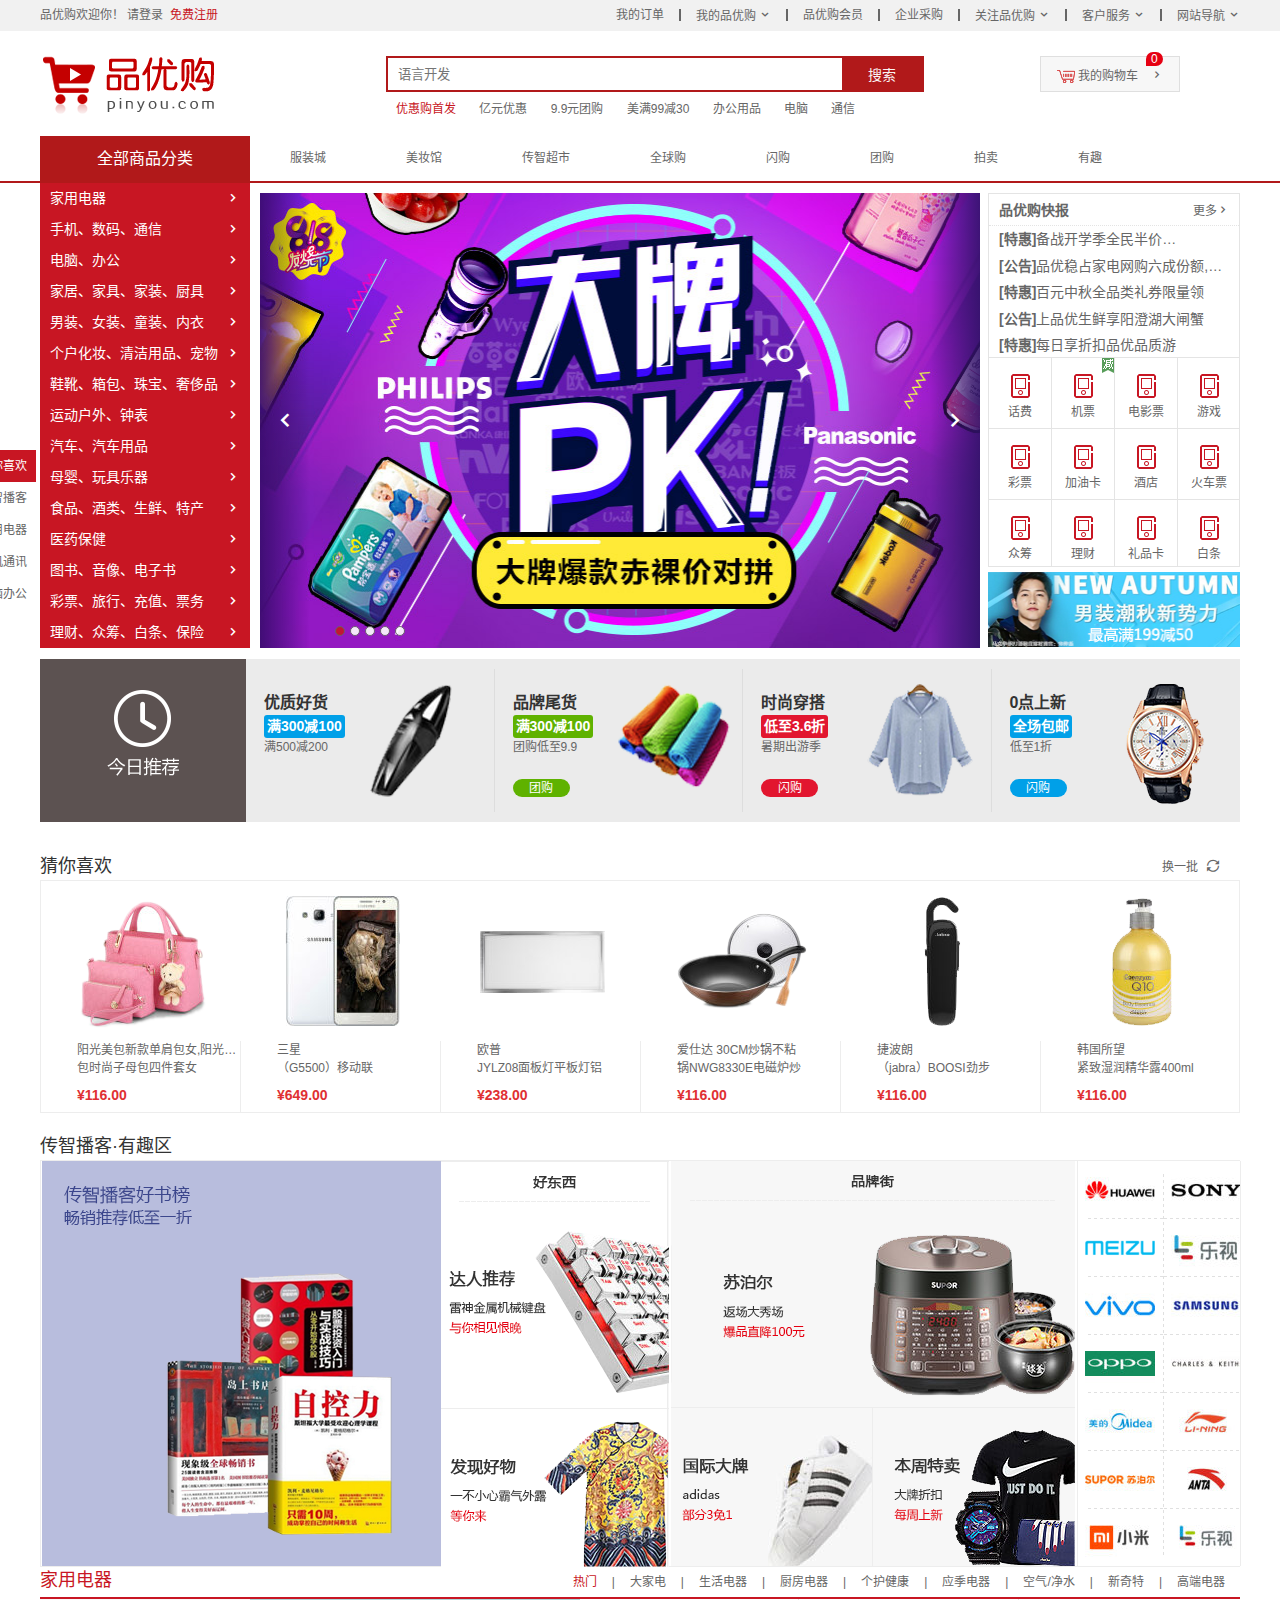
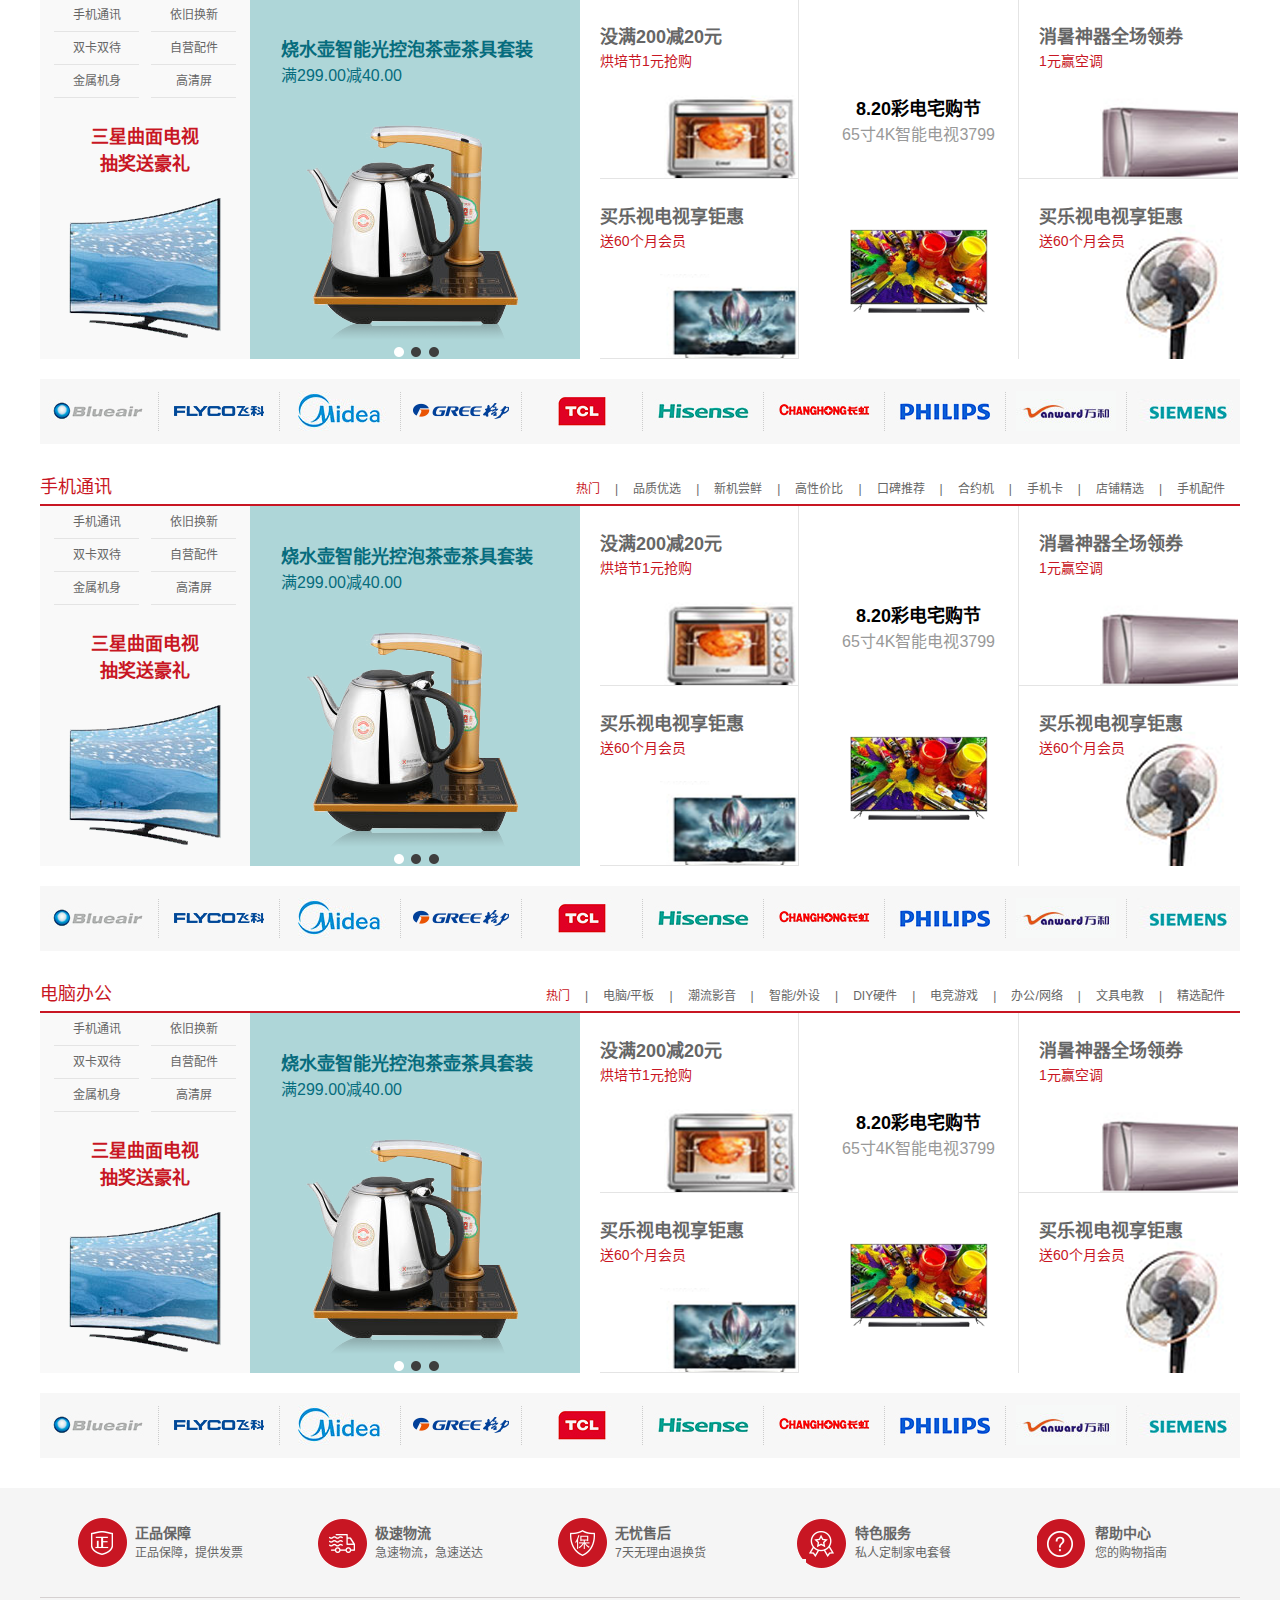
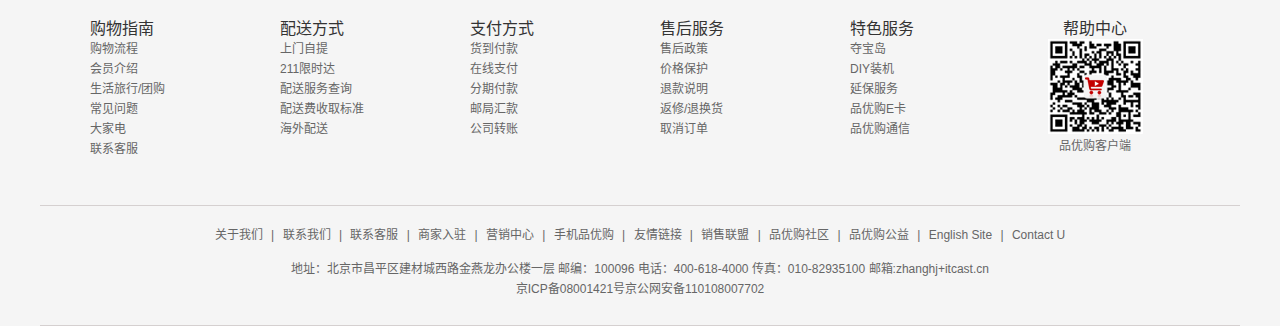
==== commit 29abda17: "'upload'" ====
--- a/index.html
+++ b/index.html
@@ -20,6 +20,8 @@
     <link rel="stylesheet" href="css/common.css">
     <!-- 引入首页样式问价 -->
     <link rel="stylesheet" href="css/index.css">
+
+    <script src="js/jQuery.js"></script>
     <!-- 引入公共的js文件 -->
     <script src="js/common.js"></script>
     <!-- 引入动画函数js文件,必须放在index.js前面 -->
@@ -314,104 +316,106 @@
     </div>
     <!-- 推荐模块 end -->
 
-    <!-- 猜你喜欢 start -->
-    <div class="like w">
-        <div class="like_hd">
-            <h2 id="like">猜你喜欢</h2>
-            <a href="javasrcipt:;">换一批</a>
-        </div>
-        <div class="like_bd">
-            <ul>
-                <li>
-                    <div class="like_img">
-                        <img src="uploads/like_01.png" title="猜你喜欢">
-                    </div>
-                    <div class="like_item">
-                        <p class="txt_ellipsis">阳光美包新款单肩包女,阳光美包新款单肩包女</p>
-                        <p class="txt_ellipsis">包时尚子母包四件套女</p>
-                        <a href="javascript:;">¥116.00</a>
-                    </div>
-                </li>
-                <li>
-                    <div class="like_img">
-                        <img src="uploads/like_02.png" title="猜你喜欢">
-                    </div>
-                    <div class="like_item">
-                        <p class="txt_ellipsis">三星</p>
-                        <p class="txt_ellipsis">（G5500）移动联</p>
-                        <a href="javascript:;">¥649.00</a>
-                    </div>
-                </li>
-                <li>
-                    <div class="like_img">
-                        <img src="uploads/like_03.png" title="猜你喜欢">
-                    </div>
-                    <div class="like_item">
-                        <p class="txt_ellipsis">欧普</p>
-                        <p class="txt_ellipsis">JYLZ08面板灯平板灯铝</p>
-                        <a href="javascript:;">¥238.00</a>
-                    </div>
-                </li>
-                <li>
-                    <div class="like_img">
-                        <img src="uploads/like_04.png" title="猜你喜欢">
-                    </div>
-                    <div class="like_item">
-                        <p class="txt_ellipsis">爱仕达 30CM炒锅不粘</p>
-                        <p class="txt_ellipsis">锅NWG8330E电磁炉炒</p>
-                        <a href="javascript:;">¥116.00</a>
-                    </div>
-                </li>
-                <li>
-                    <div class="like_img">
-                        <img src="uploads/like_05.png" title="猜你喜欢">
-                    </div>
-                    <div class="like_item">
-                        <p class="txt_ellipsis">捷波朗 </p>
-                        <p class="txt_ellipsis">（jabra）BOOSI劲步</p>
-                        <a href="javascript:;">¥116.00</a>
-                    </div>
-                </li>
-                <li>
-                    <div class="like_img">
-                        <img src="uploads/like_06.png" title="猜你喜欢">
-                    </div>
-                    <div class="like_item">
-                        <p class="txt_ellipsis">韩国所望</p>
-                        <p class="txt_ellipsis">紧致湿润精华露400ml</p>
-                        <a href="javascript:;">¥116.00</a>
-                    </div>
-                </li>
-            </ul>
-        </div>
-    </div>
-    <!-- 猜你喜欢 end -->
-
-    <!-- 有趣区 start -->
-    <div class="interest w">
-        <div class="interest_hd">
-            <h2 id="interest">传智播客·有趣区</h2>
-        </div>
-        <div class="interest_bd">
-            <div class="interest_item1">
-                <img src="uploads/interest_item1.png" title="">
-            </div>
-            <div class="interest_item2">
-                <img src="uploads/interest_item2.png" title="">
-            </div>
-            <div class="interest_item3">
-                <img src="uploads/interest_item3.png" title="">
-            </div>
-            <div class="interest_item4">
-                <img src="uploads/interest_item4.png" title="">
-            </div>
-        </div>
-    </div>
-    <!-- 有趣区 end -->
+
 
     <!-- 楼层区 start -->
     <div class="floor">
-        <!-- 一楼 -->
+        <!-- 猜你喜欢 start -->
+        <div class="like w">
+            <div class="like_hd">
+                <h2 id="like">猜你喜欢</h2>
+                <a href="javasrcipt:;">换一批</a>
+            </div>
+            <div class="like_bd">
+                <ul>
+                    <li>
+                        <div class="like_img">
+                            <img src="uploads/like_01.png" title="猜你喜欢">
+                        </div>
+                        <div class="like_item">
+                            <p class="txt_ellipsis">阳光美包新款单肩包女,阳光美包新款单肩包女</p>
+                            <p class="txt_ellipsis">包时尚子母包四件套女</p>
+                            <a href="javascript:;">¥116.00</a>
+                        </div>
+                    </li>
+                    <li>
+                        <div class="like_img">
+                            <img src="uploads/like_02.png" title="猜你喜欢">
+                        </div>
+                        <div class="like_item">
+                            <p class="txt_ellipsis">三星</p>
+                            <p class="txt_ellipsis">（G5500）移动联</p>
+                            <a href="javascript:;">¥649.00</a>
+                        </div>
+                    </li>
+                    <li>
+                        <div class="like_img">
+                            <img src="uploads/like_03.png" title="猜你喜欢">
+                        </div>
+                        <div class="like_item">
+                            <p class="txt_ellipsis">欧普</p>
+                            <p class="txt_ellipsis">JYLZ08面板灯平板灯铝</p>
+                            <a href="javascript:;">¥238.00</a>
+                        </div>
+                    </li>
+                    <li>
+                        <div class="like_img">
+                            <img src="uploads/like_04.png" title="猜你喜欢">
+                        </div>
+                        <div class="like_item">
+                            <p class="txt_ellipsis">爱仕达 30CM炒锅不粘</p>
+                            <p class="txt_ellipsis">锅NWG8330E电磁炉炒</p>
+                            <a href="javascript:;">¥116.00</a>
+                        </div>
+                    </li>
+                    <li>
+                        <div class="like_img">
+                            <img src="uploads/like_05.png" title="猜你喜欢">
+                        </div>
+                        <div class="like_item">
+                            <p class="txt_ellipsis">捷波朗 </p>
+                            <p class="txt_ellipsis">（jabra）BOOSI劲步</p>
+                            <a href="javascript:;">¥116.00</a>
+                        </div>
+                    </li>
+                    <li>
+                        <div class="like_img">
+                            <img src="uploads/like_06.png" title="猜你喜欢">
+                        </div>
+                        <div class="like_item">
+                            <p class="txt_ellipsis">韩国所望</p>
+                            <p class="txt_ellipsis">紧致湿润精华露400ml</p>
+                            <a href="javascript:;">¥116.00</a>
+                        </div>
+                    </li>
+                </ul>
+            </div>
+        </div>
+        <!-- 猜你喜欢 end -->
+
+        <!-- 有趣区 start -->
+        <div class="interest w">
+            <div class="interest_hd">
+                <h2 id="interest">传智播客·有趣区</h2>
+            </div>
+            <div class="interest_bd">
+                <div class="interest_item1">
+                    <img src="uploads/interest_item1.png" title="">
+                </div>
+                <div class="interest_item2">
+                    <img src="uploads/interest_item2.png" title="">
+                </div>
+                <div class="interest_item3">
+                    <img src="uploads/interest_item3.png" title="">
+                </div>
+                <div class="interest_item4">
+                    <img src="uploads/interest_item4.png" title="">
+                </div>
+            </div>
+        </div>
+        <!-- 有趣区 end -->
+
+        <!-- 家用电器区 -->
         <div class="home_electric w">
             <div class="electric_hd">
                 <h3 id="home_electric">家用电器</h3>
@@ -456,12 +460,12 @@
                             <div class="elecol_219_hd">
                                 <h2>没满200减20元</h2>
                                 <p class="style_red">烘培节1元抢购</p>
-                                <img class="fr" src="uploads/elecol_219_01.png" title="">
+                                <img src="uploads/elecol_219_01.png" title="" class="fr">
                             </div>
                             <div class="elecol_219_bd">
                                 <h2>买乐视电视享钜惠</h2>
                                 <p class="style_red">送60个月会员</p>
-                                <img class="fr" src="uploads/elecol_219_02.png" title="">
+                                <img src="uploads/elecol_219_02.png" title="" class="fr">
                             </div>
                         </div>
                         <div class="elecol_219">
@@ -473,12 +477,12 @@
                             <div class="elecol_220_hd">
                                 <h2>消暑神器全场领券</h2>
                                 <p class="style_red">1元赢空调</p>
-                                <img class="fr" src="uploads/elecol_220_01.png" title="">
+                                <img src="uploads/elecol_220_01.png" title="" class="fr">
                             </div>
                             <div class="elecol_220_bd">
                                 <h2>买乐视电视享钜惠</h2>
                                 <p class="style_red">送60个月会员</p>
-                                <img class="fr" src="uploads/elecol_220_02.png" title="">
+                                <img src="uploads/elecol_220_02.png" title="" class="fr">
                             </div>
                         </div>
                     </div>
@@ -488,7 +492,7 @@
                 <img src="uploads/elecric_ft.png" title="赞助商">
             </div>
         </div>
-        <!-- 二楼 -->
+        <!-- 手机通讯区 -->
         <div class="phone w">
             <div class="phone_hd">
                 <h3 id="phone">手机通讯</h3>
@@ -533,12 +537,12 @@
                             <div class="elecol_219_hd">
                                 <h2>没满200减20元</h2>
                                 <p class="style_red">烘培节1元抢购</p>
-                                <img class="fr" src="uploads/elecol_219_01.png" title="">
+                                <img src="uploads/elecol_219_01.png" title="" class="fr">
                             </div>
                             <div class="elecol_219_bd">
                                 <h2>买乐视电视享钜惠</h2>
                                 <p class="style_red">送60个月会员</p>
-                                <img class="fr" src="uploads/elecol_219_02.png" title="">
+                                <img src="uploads/elecol_219_02.png" title="" class="fr">
                             </div>
                         </div>
                         <div class="elecol_219">
@@ -550,12 +554,12 @@
                             <div class="elecol_220_hd">
                                 <h2>消暑神器全场领券</h2>
                                 <p class="style_red">1元赢空调</p>
-                                <img class="fr" src="uploads/elecol_220_01.png" title="">
+                                <img src="uploads/elecol_220_01.png" title="" class="fr">
                             </div>
                             <div class="elecol_220_bd">
                                 <h2>买乐视电视享钜惠</h2>
                                 <p class="style_red">送60个月会员</p>
-                                <img class="fr" src="uploads/elecol_220_02.png" title="">
+                                <img src="uploads/elecol_220_02.png" title="" class="fr">
                             </div>
                         </div>
                     </div>
@@ -565,7 +569,7 @@
                 <img src="uploads/elecric_ft.png" title="赞助商">
             </div>
         </div>
-        <!-- 三楼 -->
+        <!-- 电脑办公区 -->
         <div class="computer w">
             <div class="computer_hd">
                 <h3 id="computer">电脑办公</h3>
@@ -610,12 +614,12 @@
                             <div class="elecol_219_hd">
                                 <h2>没满200减20元</h2>
                                 <p class="style_red">烘培节1元抢购</p>
-                                <img class="fr" src="uploads/elecol_219_01.png" title="">
+                                <img src="uploads/elecol_219_01.png" title="" class="fr">
                             </div>
                             <div class="elecol_219_bd">
                                 <h2>买乐视电视享钜惠</h2>
                                 <p class="style_red">送60个月会员</p>
-                                <img class="fr" src="uploads/elecol_219_02.png" title="">
+                                <img src="uploads/elecol_219_02.png" title="" class="fr">
                             </div>
                         </div>
                         <div class="elecol_219">
@@ -627,12 +631,12 @@
                             <div class="elecol_220_hd">
                                 <h2>消暑神器全场领券</h2>
                                 <p class="style_red">1元赢空调</p>
-                                <img class="fr" src="uploads/elecol_220_01.png" title="">
+                                <img src="uploads/elecol_220_01.png" title="" class="fr">
                             </div>
                             <div class="elecol_220_bd">
                                 <h2>买乐视电视享钜惠</h2>
                                 <p class="style_red">送60个月会员</p>
-                                <img class="fr" src="uploads/elecol_220_02.png" title="">
+                                <img src="uploads/elecol_220_02.png" title="" class="fr">
                             </div>
                         </div>
                     </div>
@@ -648,11 +652,11 @@
     <!-- 左侧边栏 start -->
     <div class="sidebar_left">
         <ul>
-            <li><a href="#like">猜你喜欢</a></li>
-            <li><a href="#interest">传智播客</a></li>
-            <li><a href="#home_electric">家用电器</a></li>
-            <li><a href="#phone">手机通讯</a></li>
-            <li><a href="#computer">电脑办公</a></li>
+            <li><a>猜你喜欢</a></li>
+            <li><a>传智播客</a></li>
+            <li><a>家用电器</a></li>
+            <li><a>手机通讯</a></li>
+            <li><a>电脑办公</a></li>
         </ul>
     </div>
     <!-- 左侧边栏 end -->
--- a/css/common.css
+++ b/css/common.css
@@ -31,6 +31,9 @@
 /* 字体颜色 */
 .style_red {
   color: #c81623;
+}
+.style_blue {
+  color: #3b95da;
 }
 
 /* 超出隐藏并用省略号显示 */
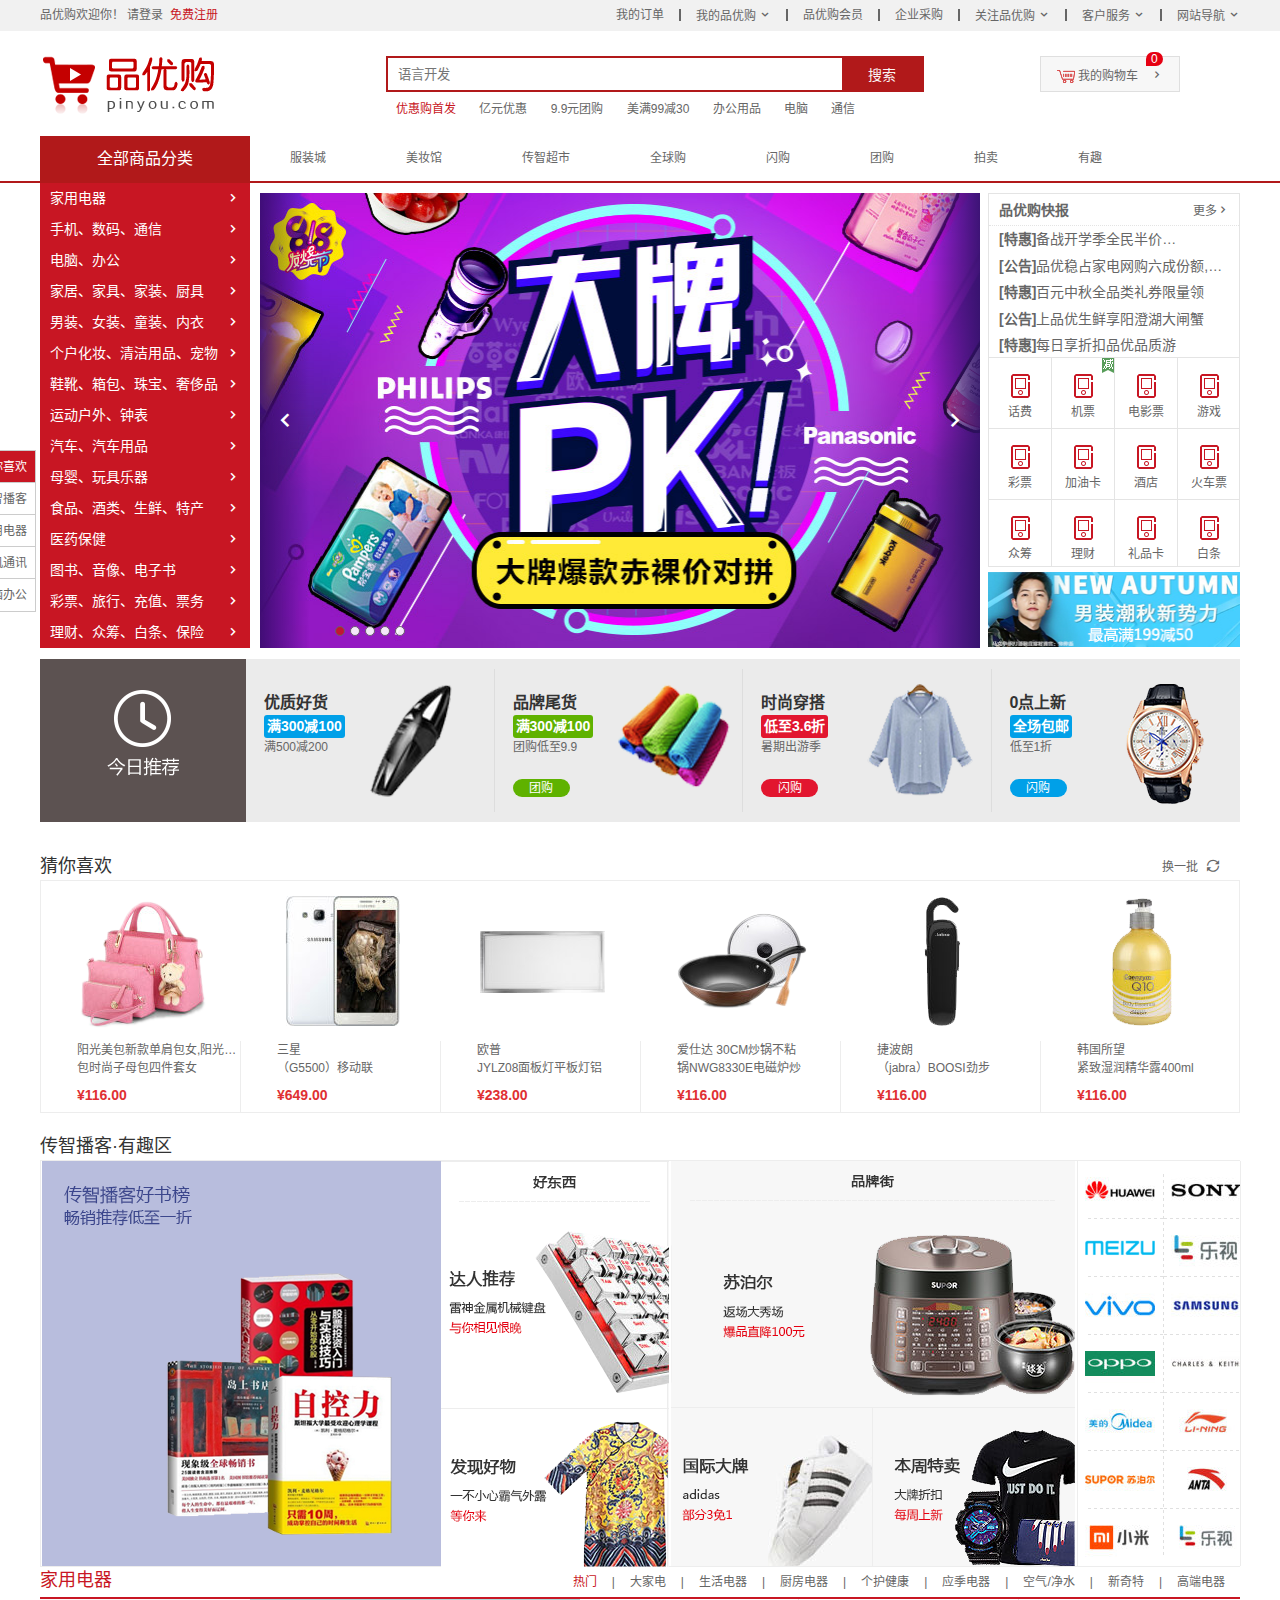
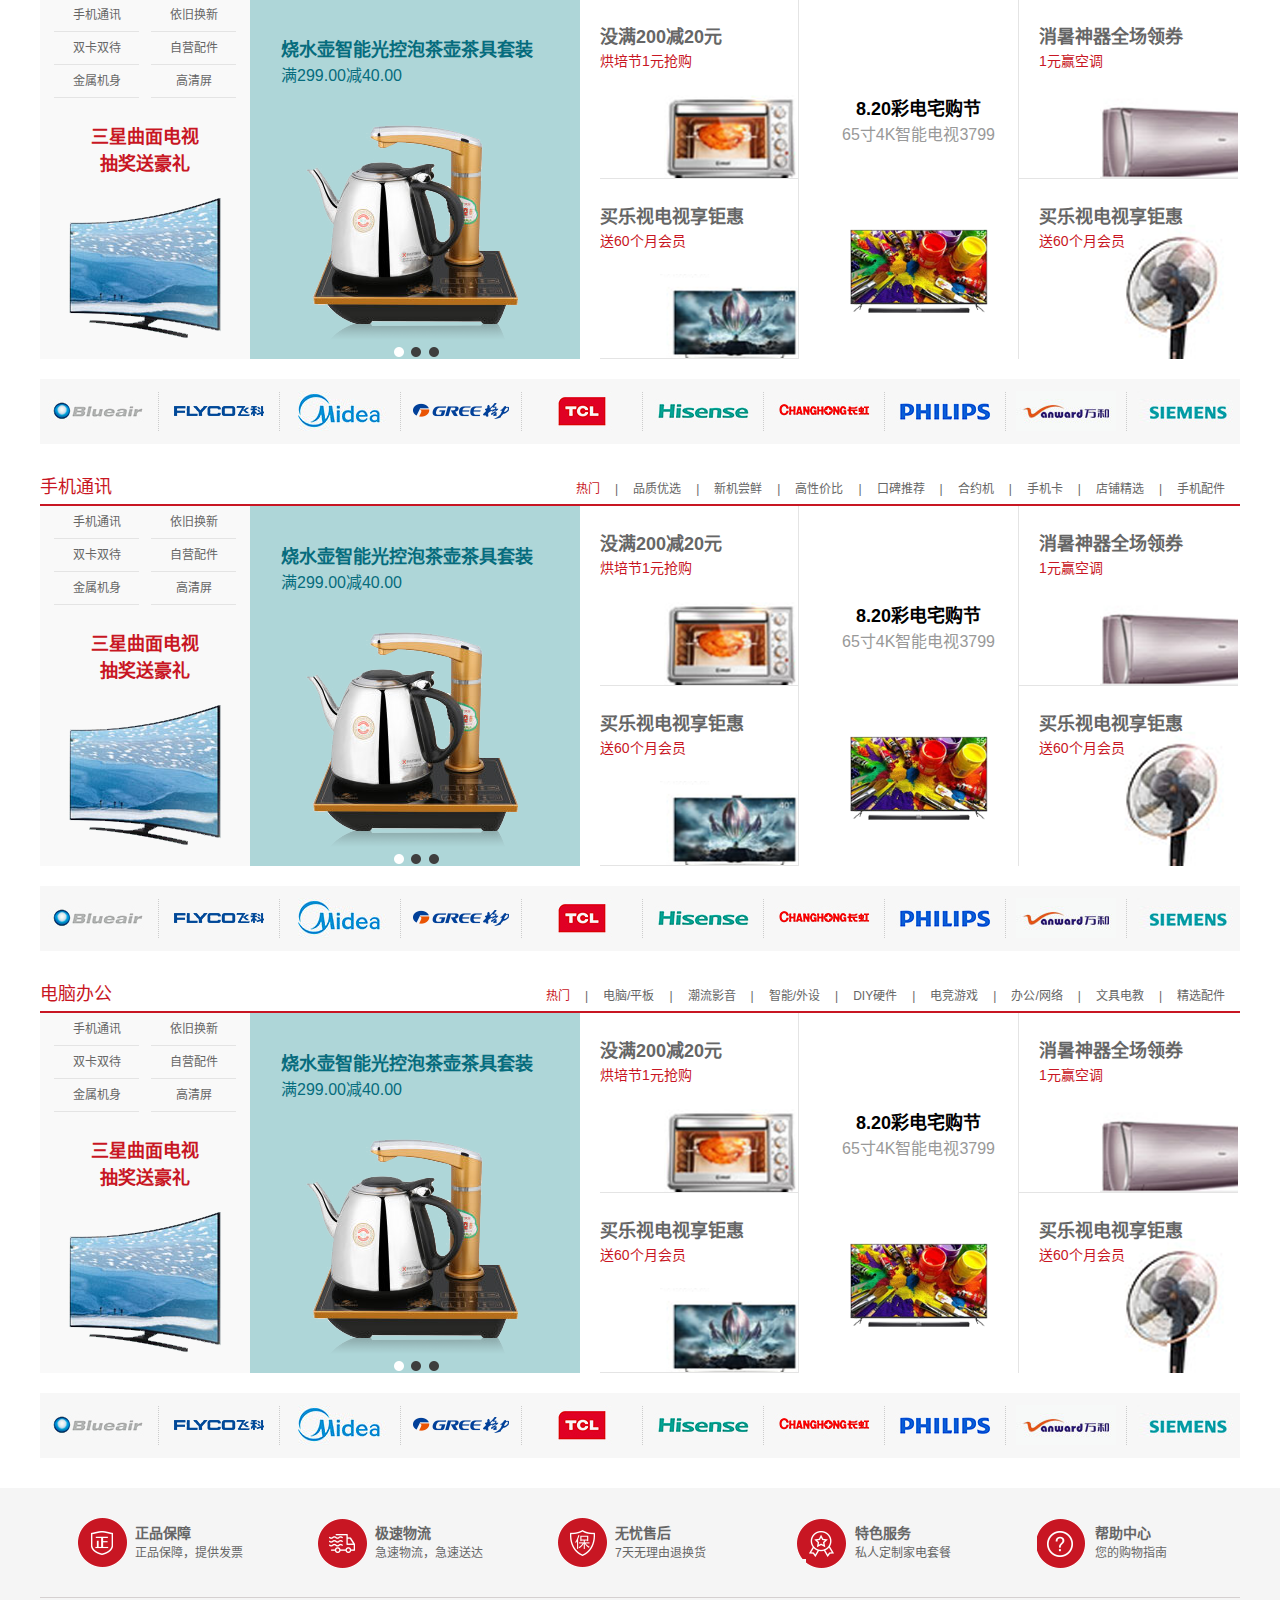
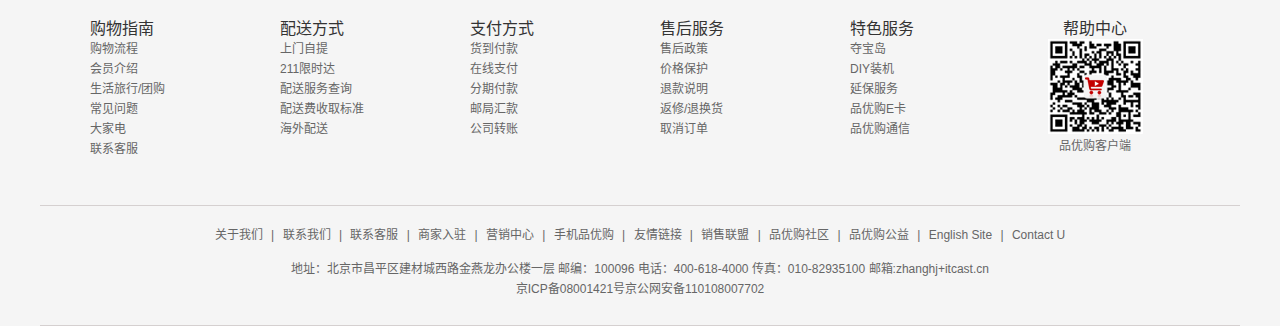
==== commit 7b457558: "'upload'" ====
--- a/index.html
+++ b/index.html
@@ -652,7 +652,7 @@
     <!-- 左侧边栏 start -->
     <div class="sidebar_left">
         <ul>
-            <li><a>猜你喜欢</a></li>
+            <li><a class="current">猜你喜欢</a></li>
             <li><a>传智播客</a></li>
             <li><a>家用电器</a></li>
             <li><a>手机通讯</a></li>
--- a/css/index.css
+++ b/css/index.css
@@ -2,7 +2,7 @@
  * @Author: xiaoming 
  * @Date: 2020-04-18 22:24:23 
  * @Last Modified by: mikey.zhaopeng
- * @Last Modified time: 2020-05-01 16:13:42
+ * @Last Modified time: 2020-05-04 23:35:46
  */
 
 /* 首页样式 */
@@ -623,10 +623,11 @@
   top: 50%;
   left: 50%;
   margin-left: -670px;
-  /* margin-top: -150px; */
-  text-align: center;
-}
-.sidebar_left ul li:first-child a {
+  border: 1px solid #ccc;
+  text-align: center;
+}
+
+.sidebar_left .current {
   color: #fff;
   background-color: #c81623;
 }
@@ -635,6 +636,10 @@
   height: 32px;
   line-height: 32px;
   padding: 0 5px;
+  border-bottom: 1px solid #ccc;
+}
+.sidebar_left ul li:last-child a {
+  border: none;
 }
 .sidebar_left ul li a:hover {
   color: #fff;
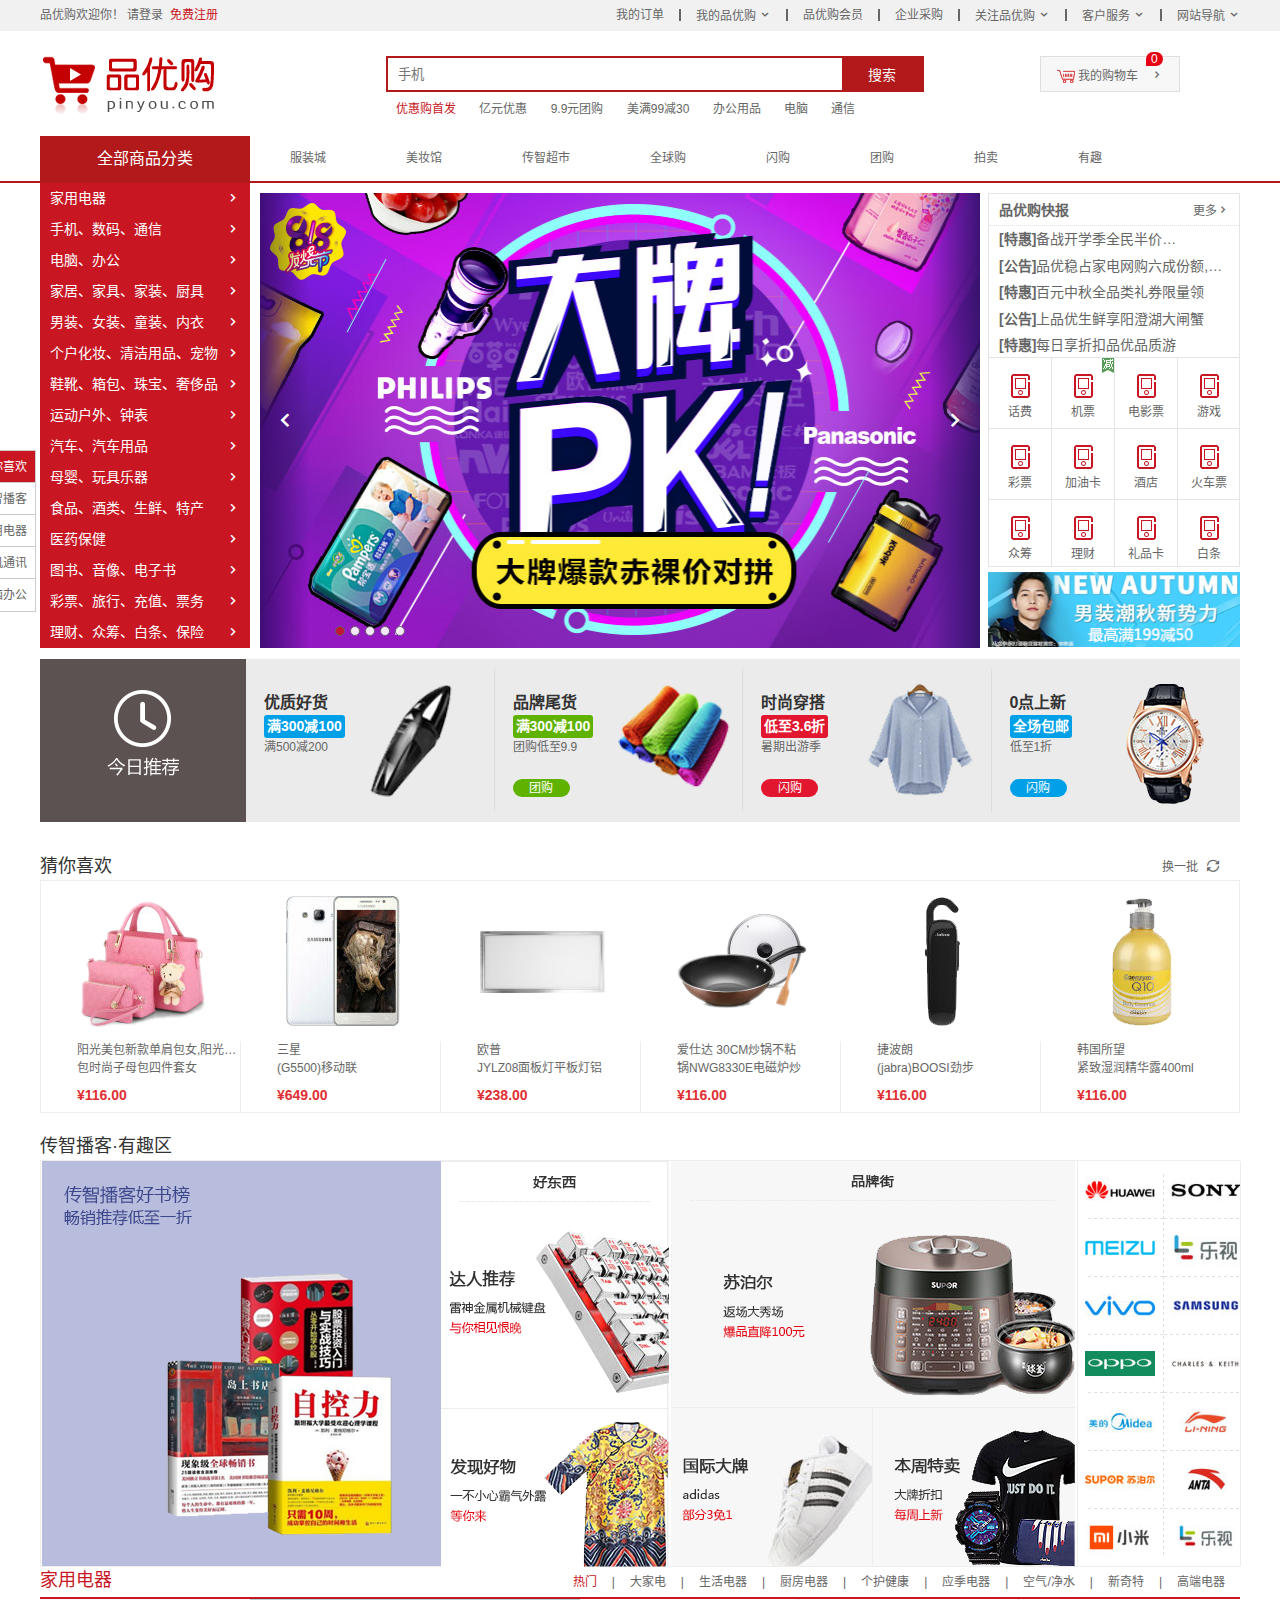
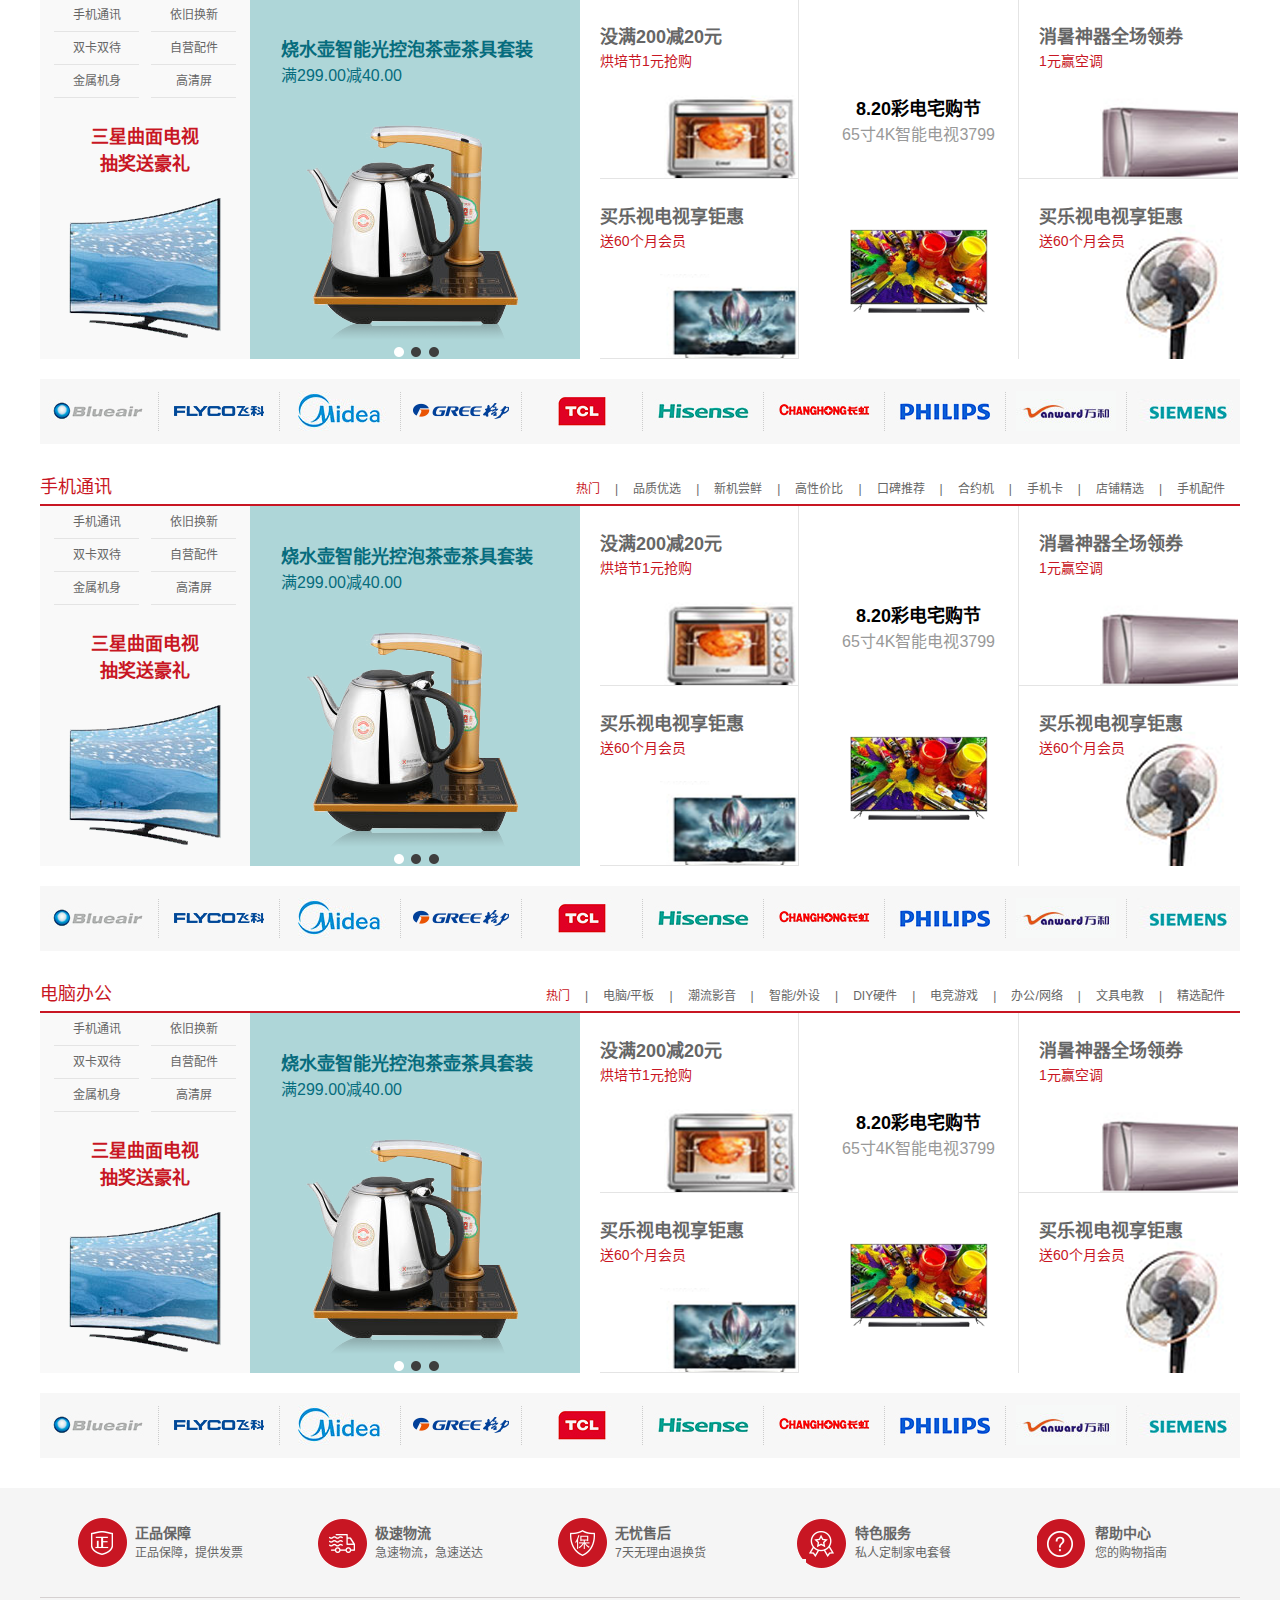
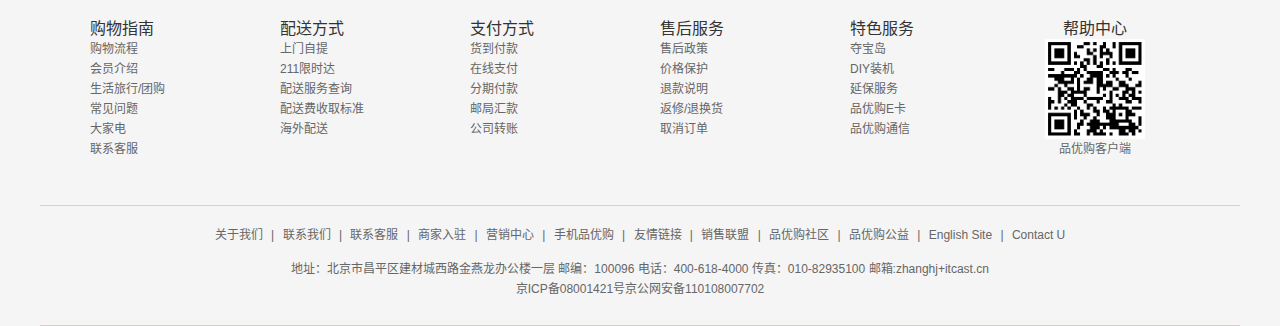
==== commit 0fcda775: "updata Index.html" ====
--- a/index.html
+++ b/index.html
@@ -78,7 +78,7 @@
         </div>
         <!-- search搜索模块 -->
         <div class="search">
-            <input type="search" name="" id="" placeholder="语言开发">
+            <input type="search" name="" id="" placeholder="手机">
             <button>搜索</button>
         </div>
         <!-- hotwords热点关键词模块 -->
@@ -344,7 +344,7 @@
                         </div>
                         <div class="like_item">
                             <p class="txt_ellipsis">三星</p>
-                            <p class="txt_ellipsis">（G5500）移动联</p>
+                            <p class="txt_ellipsis">(G5500)移动联</p>
                             <a href="javascript:;">¥649.00</a>
                         </div>
                     </li>
@@ -374,7 +374,7 @@
                         </div>
                         <div class="like_item">
                             <p class="txt_ellipsis">捷波朗 </p>
-                            <p class="txt_ellipsis">（jabra）BOOSI劲步</p>
+                            <p class="txt_ellipsis">(jabra)BOOSI劲步</p>
                             <a href="javascript:;">¥116.00</a>
                         </div>
                     </li>
@@ -762,7 +762,7 @@
                 <dl>
                     <dt>帮助中心</dt>
                     <dd>
-                        <img src="images/Qr_code.png" title="品优购">
+                        <img class="Qr_code" src="images/Qr_code.png" title="品优购">
                         <p>品优购客户端</p>
                     </dd>
                 </dl>
--- a/css/common.css
+++ b/css/common.css
@@ -421,6 +421,11 @@
   color: #666666;
 }
 
+.Qr_code {
+  width: 100px;
+  height: 100px;
+}
+
 .footer .mod_copyright {
   height: 120px;
   padding-top: 20px;
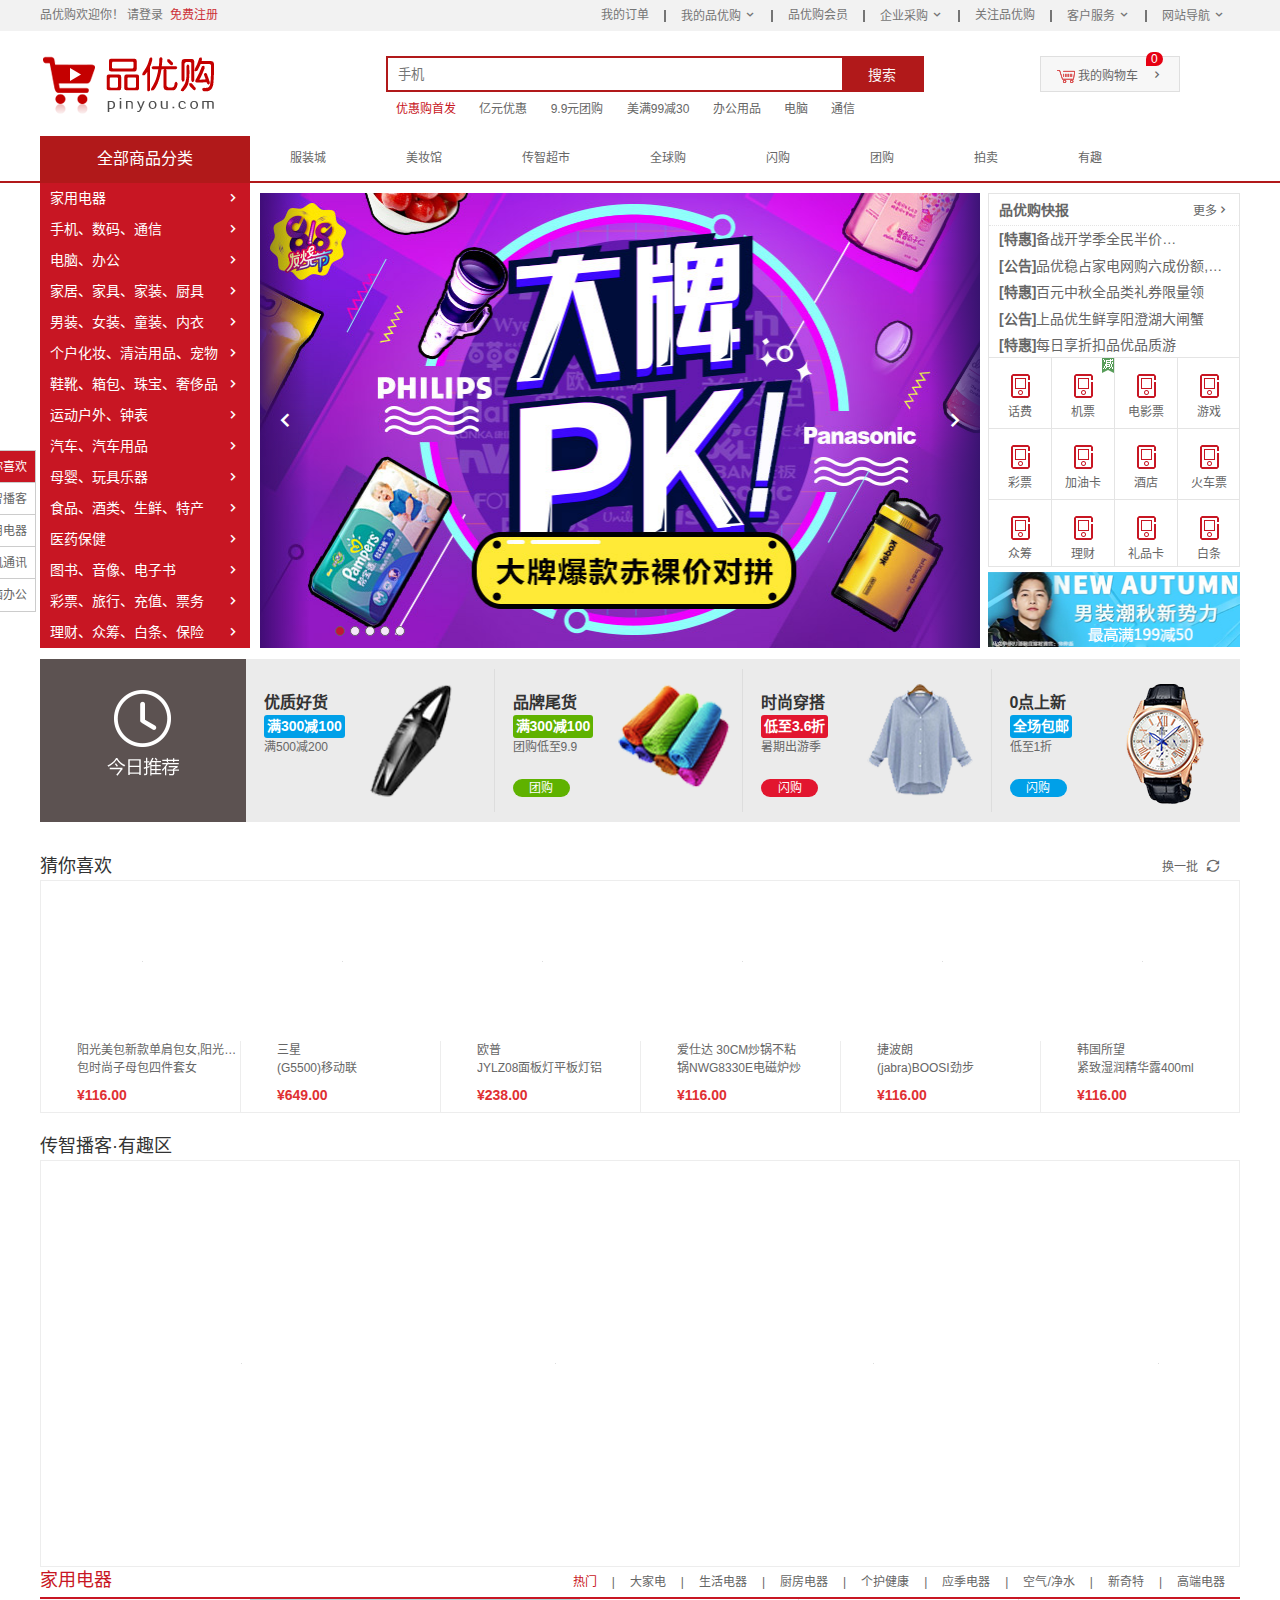
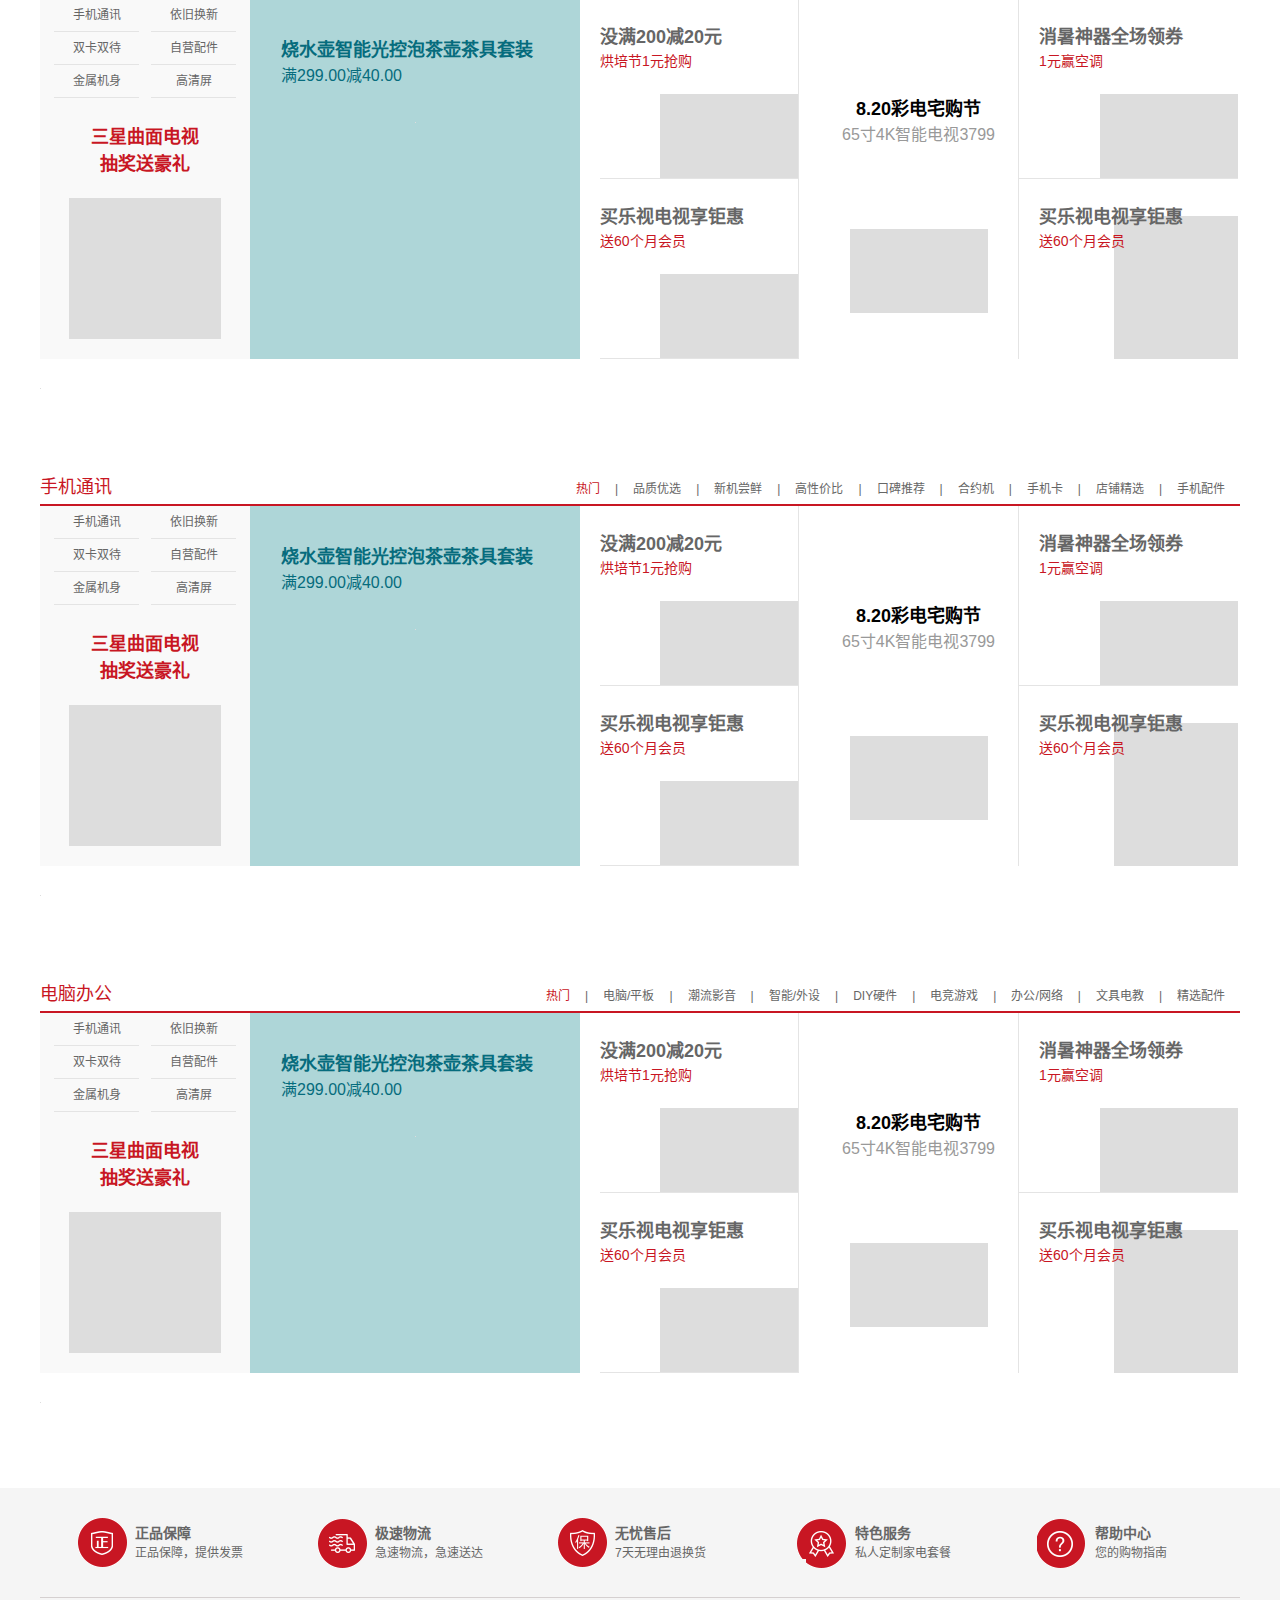
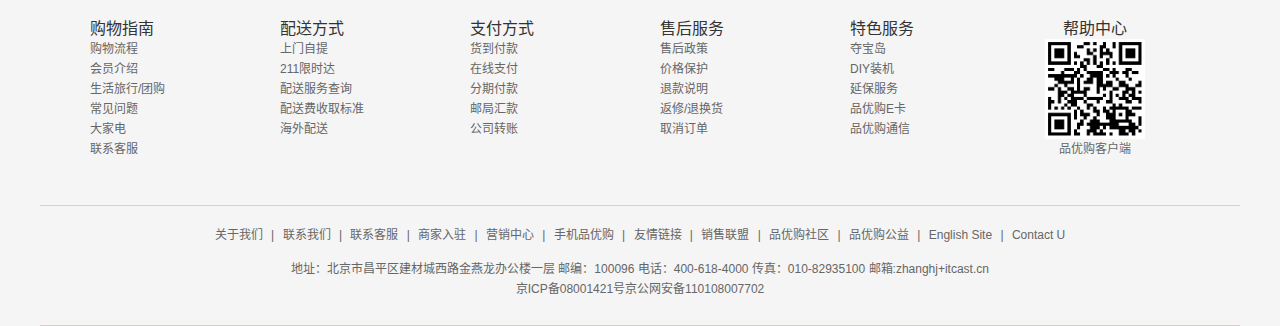
==== commit ba7d9ba7: "添加懒加载插件" ====
--- a/index.html
+++ b/index.html
@@ -35,7 +35,7 @@
     <!-- 顶部导航模块 start-->
     <nav id="shortcut" class="shortcut">
         <div class="w">
-            <div class="fl">
+            <div class="shortcut_fl fl">
                 <ul>
                     <li>品优购欢迎你！&nbsp;</li>
                     <li>
@@ -43,25 +43,55 @@
                     </li>
                 </ul>
             </div>
-            <div class="fr">
-                <ul>
+            <div class="shortcut_fr fr">
+                <ul class="clearfix">
                     <li><a href="javasrcipt:;">我的订单</a></li>
                     <li></li>
-                    <!-- <li class="arrow-icon"><a href="javasrcipt:;">我的品优购</a></li> -->
-                    <li><a href="javasrcipt:;">我的品优购<i class="arrow_icon"></i></a></li>
+                    <li>
+                        <a href="javasrcipt:;">我的品优购<i class="arrow_icon"></i></a>
+                        <ul>
+                            <li>我的品优购<i class="arrow_icon"></i></li>
+                            <li>我的品优购<i class="arrow_icon"></i></li>
+                            <li>我的品优购<i class="arrow_icon"></i></li>
+                            <li>我的品优购<i class="arrow_icon"></i></li>
+                        </ul>
+                    </li>
                     <li></li>
                     <li><a href="javasrcipt:;">品优购会员</a></li>
                     <li></li>
-                    <li><a href="javasrcipt:;">企业采购</a></li>
+                    <li>
+                        <a href="javasrcipt:;">企业采购<i class="arrow_icon"></i></a>
+                        <ul>
+                            <li>企业采购<i class="arrow_icon"></i></li>
+                            <li>企业采购<i class="arrow_icon"></i></li>
+                            <li>企业采购<i class="arrow_icon"></i></li>
+                            <li>企业采购<i class="arrow_icon"></i></li>
+                        </ul>
+                    </li>
                     <li></li>
-                    <!-- <li class="arrow-icon"><a href="javasrcipt:;">关注品优购</a></li> -->
-                    <li><a href="javasrcipt:;">关注品优购<i class="arrow_icon"></i></a></li>
+                    <li>
+                        <a href="javasrcipt:;">关注品优购</a>
+                    </li>
                     <li></li>
-                    <!-- <li class="arrow-icon"><a href="javasrcipt:;">客户服务</a></li> -->
-                    <li><a href="javasrcipt:;">客户服务<i class="arrow_icon"></i></a></li>
+                    <li>
+                        <a href="javasrcipt:;">客户服务<i class="arrow_icon"></i></a>
+                        <ul>
+                            <li>客户服务<i class="arrow_icon"></i></li>
+                            <li>客户服务<i class="arrow_icon"></i></li>
+                            <li>客户服务<i class="arrow_icon"></i></li>
+                            <li>客户服务<i class="arrow_icon"></i></li>
+                        </ul>
+                    </li>
                     <li></li>
-                    <!-- <li class="arrow-icon"><a href="javasrcipt:;">网站导航</a></li> -->
-                    <li><a href="javasrcipt:;">网站导航<i class="arrow_icon"></i></a></li>
+                    <li>
+                        <a href="javasrcipt:;">网站导航<i class="arrow_icon"></i></a>
+                        <ul>
+                            <li>网站导航<i class="arrow_icon"></i></li>
+                            <li>网站导航<i class="arrow_icon"></i></li>
+                            <li>网站导航<i class="arrow_icon"></i></li>
+                            <li>网站导航<i class="arrow_icon"></i></li>
+                        </ul>
+                    </li>
                 </ul>
             </div>
         </div>
@@ -93,7 +123,7 @@
         </div>
         <!-- shopcar购物车模块 -->
         <div class="shopcar">
-            <img src="images/shopcar.png">
+            <img data-funlazy="images/shopcar.png">
             我的购物车
             <i class="count">0</i>
         </div>
@@ -159,19 +189,19 @@
                 <!-- 图片区域 -->
                 <ul class="focusImg">
                     <li>
-                        <img src="uploads/focus1.png" title="">
-                    </li>
-                    <li>
-                        <img src="uploads/focus2.jpg" title="">
-                    </li>
-                    <li>
-                        <img src="uploads/focus3.jpg" title="">
-                    </li>
-                    <li>
-                        <img src="uploads/focus4.jpg" title="">
-                    </li>
-                    <li>
-                        <img src="uploads/focus5.jpg" title="">
+                        <img data-funlazy="uploads/focus1.png" title="">
+                    </li>
+                    <li>
+                        <img data-funlazy="uploads/focus2.jpg" title="">
+                    </li>
+                    <li>
+                        <img data-funlazy="uploads/focus3.jpg" title="">
+                    </li>
+                    <li>
+                        <img data-funlazy="uploads/focus4.jpg" title="">
+                    </li>
+                    <li>
+                        <img data-funlazy="uploads/focus5.jpg" title="">
                     </li>
                 </ul>
 
@@ -246,7 +276,7 @@
                     </ul>
                 </div>
                 <div class="bargain">
-                    <img src="uploads/bargain.png" title="">
+                    <img data-funlazy="uploads/bargain.png" title="">
                 </div>
             </div>
         </div>
@@ -256,7 +286,7 @@
     <!-- 推荐模块 start -->
     <div class="recom w">
         <div class="recom-hd">
-            <img src="images/recom.png" title="今日推荐">
+            <img data-funlazy="images/recom.png" title="今日推荐">
         </div>
         <div class="recom-bd">
             <ul>
@@ -268,7 +298,7 @@
                             <p>满500减200</p>
                         </div>
                         <div class="recom_right">
-                            <a class="fl"><img src="uploads/recom_01.png" title="优质好品"></a>
+                            <a class="fl"><img data-funlazy="uploads/recom_01.png" title="优质好品"></a>
                         </div>
                     </div>
                 </li>
@@ -281,7 +311,7 @@
                             <div class="recom_green recom_type">团购</div>
                         </div>
                         <div class="recom_right">
-                            <a class="fl"><img src="uploads/recom_02.png" title="优质好品"></a>
+                            <a class="fl"><img data-funlazy="uploads/recom_02.png" title="优质好品"></a>
                         </div>
                     </div>
                 </li>
@@ -294,7 +324,7 @@
                             <div class="recom_red recom_type">闪购</div>
                         </div>
                         <div class="recom_right">
-                            <a class="fl"><img src="uploads/recom_03.png" title="优质好品"></a>
+                            <a class="fl"><img data-funlazy="uploads/recom_03.png" title="优质好品"></a>
                         </div>
                     </div>
                 </li>
@@ -307,7 +337,7 @@
                             <div class="recom_blue recom_type">闪购</div>
                         </div>
                         <div class="recom_right">
-                            <a class="fl"><img src="uploads/recom_04.png" title="优质好品"></a>
+                            <a class="fl"><img data-funlazy="uploads/recom_04.png" title="优质好品"></a>
                         </div>
                     </div>
                 </li>
@@ -330,7 +360,7 @@
                 <ul>
                     <li>
                         <div class="like_img">
-                            <img src="uploads/like_01.png" title="猜你喜欢">
+                            <img data-funlazy="uploads/like_01.png" title="猜你喜欢">
                         </div>
                         <div class="like_item">
                             <p class="txt_ellipsis">阳光美包新款单肩包女,阳光美包新款单肩包女</p>
@@ -340,7 +370,7 @@
                     </li>
                     <li>
                         <div class="like_img">
-                            <img src="uploads/like_02.png" title="猜你喜欢">
+                            <img data-funlazy="uploads/like_02.png" title="猜你喜欢">
                         </div>
                         <div class="like_item">
                             <p class="txt_ellipsis">三星</p>
@@ -350,7 +380,7 @@
                     </li>
                     <li>
                         <div class="like_img">
-                            <img src="uploads/like_03.png" title="猜你喜欢">
+                            <img data-funlazy="uploads/like_03.png" title="猜你喜欢">
                         </div>
                         <div class="like_item">
                             <p class="txt_ellipsis">欧普</p>
@@ -360,7 +390,7 @@
                     </li>
                     <li>
                         <div class="like_img">
-                            <img src="uploads/like_04.png" title="猜你喜欢">
+                            <img data-funlazy="uploads/like_04.png" title="猜你喜欢">
                         </div>
                         <div class="like_item">
                             <p class="txt_ellipsis">爱仕达 30CM炒锅不粘</p>
@@ -370,7 +400,7 @@
                     </li>
                     <li>
                         <div class="like_img">
-                            <img src="uploads/like_05.png" title="猜你喜欢">
+                            <img data-funlazy="uploads/like_05.png" title="猜你喜欢">
                         </div>
                         <div class="like_item">
                             <p class="txt_ellipsis">捷波朗 </p>
@@ -380,7 +410,7 @@
                     </li>
                     <li>
                         <div class="like_img">
-                            <img src="uploads/like_06.png" title="猜你喜欢">
+                            <img data-funlazy="uploads/like_06.png" title="猜你喜欢">
                         </div>
                         <div class="like_item">
                             <p class="txt_ellipsis">韩国所望</p>
@@ -400,16 +430,16 @@
             </div>
             <div class="interest_bd">
                 <div class="interest_item1">
-                    <img src="uploads/interest_item1.png" title="">
+                    <img data-funlazy="uploads/interest_item1.png" title="">
                 </div>
                 <div class="interest_item2">
-                    <img src="uploads/interest_item2.png" title="">
+                    <img data-funlazy="uploads/interest_item2.png" title="">
                 </div>
                 <div class="interest_item3">
-                    <img src="uploads/interest_item3.png" title="">
+                    <img data-funlazy="uploads/interest_item3.png" title="">
                 </div>
                 <div class="interest_item4">
-                    <img src="uploads/interest_item4.png" title="">
+                    <img data-funlazy="uploads/interest_item4.png" title="">
                 </div>
             </div>
         </div>
@@ -449,47 +479,47 @@
                                 <li><a href="javascript:;">高清屏</a></li>
                             </ul>
                             <h2>三星曲面电视<br />抽奖送豪礼</h2>
-                            <img src="uploads/elecol_210.png" title="三星曲面电视">
+                            <img data-funlazy="uploads/elecol_210.png" title="三星曲面电视">
                         </div>
                         <div class="elecol_330">
                             <h2>烧水壶智能光控泡茶壶茶具套装</h2>
                             <p>满299.00减40.00</p>
-                            <img src="uploads/elecol_330.png" alt="">
+                            <img data-funlazy="uploads/elecol_330.png" alt="">
                         </div>
                         <div class="elecol_219">
                             <div class="elecol_219_hd">
                                 <h2>没满200减20元</h2>
                                 <p class="style_red">烘培节1元抢购</p>
-                                <img src="uploads/elecol_219_01.png" title="" class="fr">
+                                <img data-funlazy="uploads/elecol_219_01.png" title="" class="fr">
                             </div>
                             <div class="elecol_219_bd">
                                 <h2>买乐视电视享钜惠</h2>
                                 <p class="style_red">送60个月会员</p>
-                                <img src="uploads/elecol_219_02.png" title="" class="fr">
+                                <img data-funlazy="uploads/elecol_219_02.png" title="" class="fr">
                             </div>
                         </div>
                         <div class="elecol_219">
                             <h2>8.20彩电宅购节</h2>
                             <p>65寸4K智能电视3799</p>
-                            <img src="uploads/elecol_219_03.png" title="">
+                            <img data-funlazy="uploads/elecol_219_03.png" title="">
                         </div>
                         <div class="elecol_220">
                             <div class="elecol_220_hd">
                                 <h2>消暑神器全场领券</h2>
                                 <p class="style_red">1元赢空调</p>
-                                <img src="uploads/elecol_220_01.png" title="" class="fr">
+                                <img data-funlazy="uploads/elecol_220_01.png" title="" class="fr">
                             </div>
                             <div class="elecol_220_bd">
                                 <h2>买乐视电视享钜惠</h2>
                                 <p class="style_red">送60个月会员</p>
-                                <img src="uploads/elecol_220_02.png" title="" class="fr">
+                                <img data-funlazy="uploads/elecol_220_02.png" title="" class="fr">
                             </div>
                         </div>
                     </div>
                 </div>
             </div>
             <div class="elecric_ft">
-                <img src="uploads/elecric_ft.png" title="赞助商">
+                <img data-funlazy="uploads/elecric_ft.png" title="赞助商">
             </div>
         </div>
         <!-- 手机通讯区 -->
@@ -526,47 +556,47 @@
                                 <li><a href="javascript:;">高清屏</a></li>
                             </ul>
                             <h2>三星曲面电视<br />抽奖送豪礼</h2>
-                            <img src="uploads/elecol_210.png" title="三星曲面电视">
+                            <img data-funlazy="uploads/elecol_210.png" title="三星曲面电视">
                         </div>
                         <div class="elecol_330">
                             <h2>烧水壶智能光控泡茶壶茶具套装</h2>
                             <p>满299.00减40.00</p>
-                            <img src="uploads/elecol_330.png" alt="">
+                            <img data-funlazy="uploads/elecol_330.png" alt="">
                         </div>
                         <div class="elecol_219">
                             <div class="elecol_219_hd">
                                 <h2>没满200减20元</h2>
                                 <p class="style_red">烘培节1元抢购</p>
-                                <img src="uploads/elecol_219_01.png" title="" class="fr">
+                                <img data-funlazy="uploads/elecol_219_01.png" title="" class="fr">
                             </div>
                             <div class="elecol_219_bd">
                                 <h2>买乐视电视享钜惠</h2>
                                 <p class="style_red">送60个月会员</p>
-                                <img src="uploads/elecol_219_02.png" title="" class="fr">
+                                <img data-funlazy="uploads/elecol_219_02.png" title="" class="fr">
                             </div>
                         </div>
                         <div class="elecol_219">
                             <h2>8.20彩电宅购节</h2>
                             <p>65寸4K智能电视3799</p>
-                            <img src="uploads/elecol_219_03.png" title="">
+                            <img data-funlazy="uploads/elecol_219_03.png" title="">
                         </div>
                         <div class="elecol_220">
                             <div class="elecol_220_hd">
                                 <h2>消暑神器全场领券</h2>
                                 <p class="style_red">1元赢空调</p>
-                                <img src="uploads/elecol_220_01.png" title="" class="fr">
+                                <img data-funlazy="uploads/elecol_220_01.png" title="" class="fr">
                             </div>
                             <div class="elecol_220_bd">
                                 <h2>买乐视电视享钜惠</h2>
                                 <p class="style_red">送60个月会员</p>
-                                <img src="uploads/elecol_220_02.png" title="" class="fr">
+                                <img data-funlazy="uploads/elecol_220_02.png" title="" class="fr">
                             </div>
                         </div>
                     </div>
                 </div>
             </div>
             <div class="phone_ft">
-                <img src="uploads/elecric_ft.png" title="赞助商">
+                <img data-funlazy="uploads/elecric_ft.png" title="赞助商">
             </div>
         </div>
         <!-- 电脑办公区 -->
@@ -603,47 +633,47 @@
                                 <li><a href="javascript:;">高清屏</a></li>
                             </ul>
                             <h2>三星曲面电视<br />抽奖送豪礼</h2>
-                            <img src="uploads/elecol_210.png" title="三星曲面电视">
+                            <img data-funlazy="uploads/elecol_210.png" title="三星曲面电视">
                         </div>
                         <div class="elecol_330">
                             <h2>烧水壶智能光控泡茶壶茶具套装</h2>
                             <p>满299.00减40.00</p>
-                            <img src="uploads/elecol_330.png" alt="">
+                            <img data-funlazy="uploads/elecol_330.png" alt="">
                         </div>
                         <div class="elecol_219">
                             <div class="elecol_219_hd">
                                 <h2>没满200减20元</h2>
                                 <p class="style_red">烘培节1元抢购</p>
-                                <img src="uploads/elecol_219_01.png" title="" class="fr">
+                                <img data-funlazy="uploads/elecol_219_01.png" title="" class="fr">
                             </div>
                             <div class="elecol_219_bd">
                                 <h2>买乐视电视享钜惠</h2>
                                 <p class="style_red">送60个月会员</p>
-                                <img src="uploads/elecol_219_02.png" title="" class="fr">
+                                <img data-funlazy="uploads/elecol_219_02.png" title="" class="fr">
                             </div>
                         </div>
                         <div class="elecol_219">
                             <h2>8.20彩电宅购节</h2>
                             <p>65寸4K智能电视3799</p>
-                            <img src="uploads/elecol_219_03.png" title="">
+                            <img data-funlazy="uploads/elecol_219_03.png" title="">
                         </div>
                         <div class="elecol_220">
                             <div class="elecol_220_hd">
                                 <h2>消暑神器全场领券</h2>
                                 <p class="style_red">1元赢空调</p>
-                                <img src="uploads/elecol_220_01.png" title="" class="fr">
+                                <img data-funlazy="uploads/elecol_220_01.png" title="" class="fr">
                             </div>
                             <div class="elecol_220_bd">
                                 <h2>买乐视电视享钜惠</h2>
                                 <p class="style_red">送60个月会员</p>
-                                <img src="uploads/elecol_220_02.png" title="" class="fr">
+                                <img data-funlazy="uploads/elecol_220_02.png" title="" class="fr">
                             </div>
                         </div>
                     </div>
                 </div>
             </div>
             <div class="computer_ft">
-                <img src="uploads/elecric_ft.png" title="赞助商">
+                <img data-funlazy="uploads/elecric_ft.png" title="赞助商">
             </div>
         </div>
     </div>
@@ -676,7 +706,7 @@
             <div class="mod_service">
                 <ul>
                     <li>
-                        <!-- <img src="images/mod_service_01.png"> -->
+                        <!-- <img data-funlazy="images/mod_service_01.png"> -->
                         <h3></h3>
                         <div class="service_txt">
                             <h5>正品保障</h5>
@@ -684,7 +714,7 @@
                         </div>
                     </li>
                     <li>
-                        <!-- <img src="images/mod_service_02.png"> -->
+                        <!-- <img data-funlazy="images/mod_service_02.png"> -->
                         <h3></h3>
                         <div class="service_txt">
                             <h5>极速物流</h5>
@@ -692,7 +722,7 @@
                         </div>
                     </li>
                     <li>
-                        <!-- <img src="images/mod_service_03.png"> -->
+                        <!-- <img data-funlazy="images/mod_service_03.png"> -->
                         <h3></h3>
                         <div class="service_txt">
                             <h5>无忧售后</h5>
@@ -700,7 +730,7 @@
                         </div>
                     </li>
                     <li>
-                        <!-- <img src="images/mod_service_04.png"> -->
+                        <!-- <img data-funlazy="images/mod_service_04.png"> -->
                         <h3></h3>
                         <div class="service_txt">
                             <h5>特色服务</h5>
@@ -708,7 +738,7 @@
                         </div>
                     </li>
                     <li>
-                        <!-- <img src="images/mod_service_05.png"> -->
+                        <!-- <img data-funlazy="images/mod_service_05.png"> -->
                         <h3></h3>
                         <div class="service_txt">
                             <h5>帮助中心</h5>
@@ -785,6 +815,15 @@
     </footer>
     <!-- footer底部模块 end-->
 
+    <!-- 图片懒加载插件js -->
+    <script src="./js/funlazy.min.js"></script>
+    <script>
+        FunLazy({
+            beforeLazy: function (src) {
+                return src + "?id=" + Math.random().toString(36).substr(2, 10);
+            }
+        });
+    </script>
 </body>
 
 </html>--- a/css/common.css
+++ b/css/common.css
@@ -53,21 +53,56 @@
 
 /* 快速导航模块 */
 .shortcut {
+  position: fixed;
+  top: 0;
+  left: 0;
+  width: 100%;
   height: 31px;
   line-height: 31px;
   background-color: #f1f1f1;
-}
-
-.shortcut ul li {
-  float: left;
+  opacity: 0.9;
+  z-index: 9999;
+}
+
+.shortcut_fl > ul > li,
+.shortcut_fr > ul > li {
+  float: left;
+  height: 31px;
+}
+
+.shortcut_fr > ul > li a {
+  padding: 0px 15px;
 }
 
 /* 选择所有偶数的li */
-.shortcut .fr ul li:nth-child(even) {
+.shortcut_fr > ul > li:nth-child(even) {
   width: 1px;
   height: 12px;
-  margin: 9px 15px;
+  padding: 0;
+  margin-top: 10px;
   border: 1px solid #666666;
+}
+
+.shortcut_fr > ul > li > ul {
+  position: relative;
+  display: none;
+  width: 100%;
+  background-color: #f1f1f1;
+  cursor: default;
+  z-index: 999;
+}
+
+.shortcut_fr > ul > li:hover > ul {
+  display: block;
+}
+
+.shortcut_fr > ul > li > ul > li {
+  padding: 0px 15px;
+}
+
+.shortcut_fr > ul > li > ul > li:hover {
+  background-color: #c81623;
+  color: #fff;
 }
 
 /* 旋转样式  正数为顺时针 负数为逆时针*/
@@ -101,6 +136,7 @@
 .header {
   position: relative;
   height: 105px;
+  margin-top: 31px;
 }
 
 .logo {
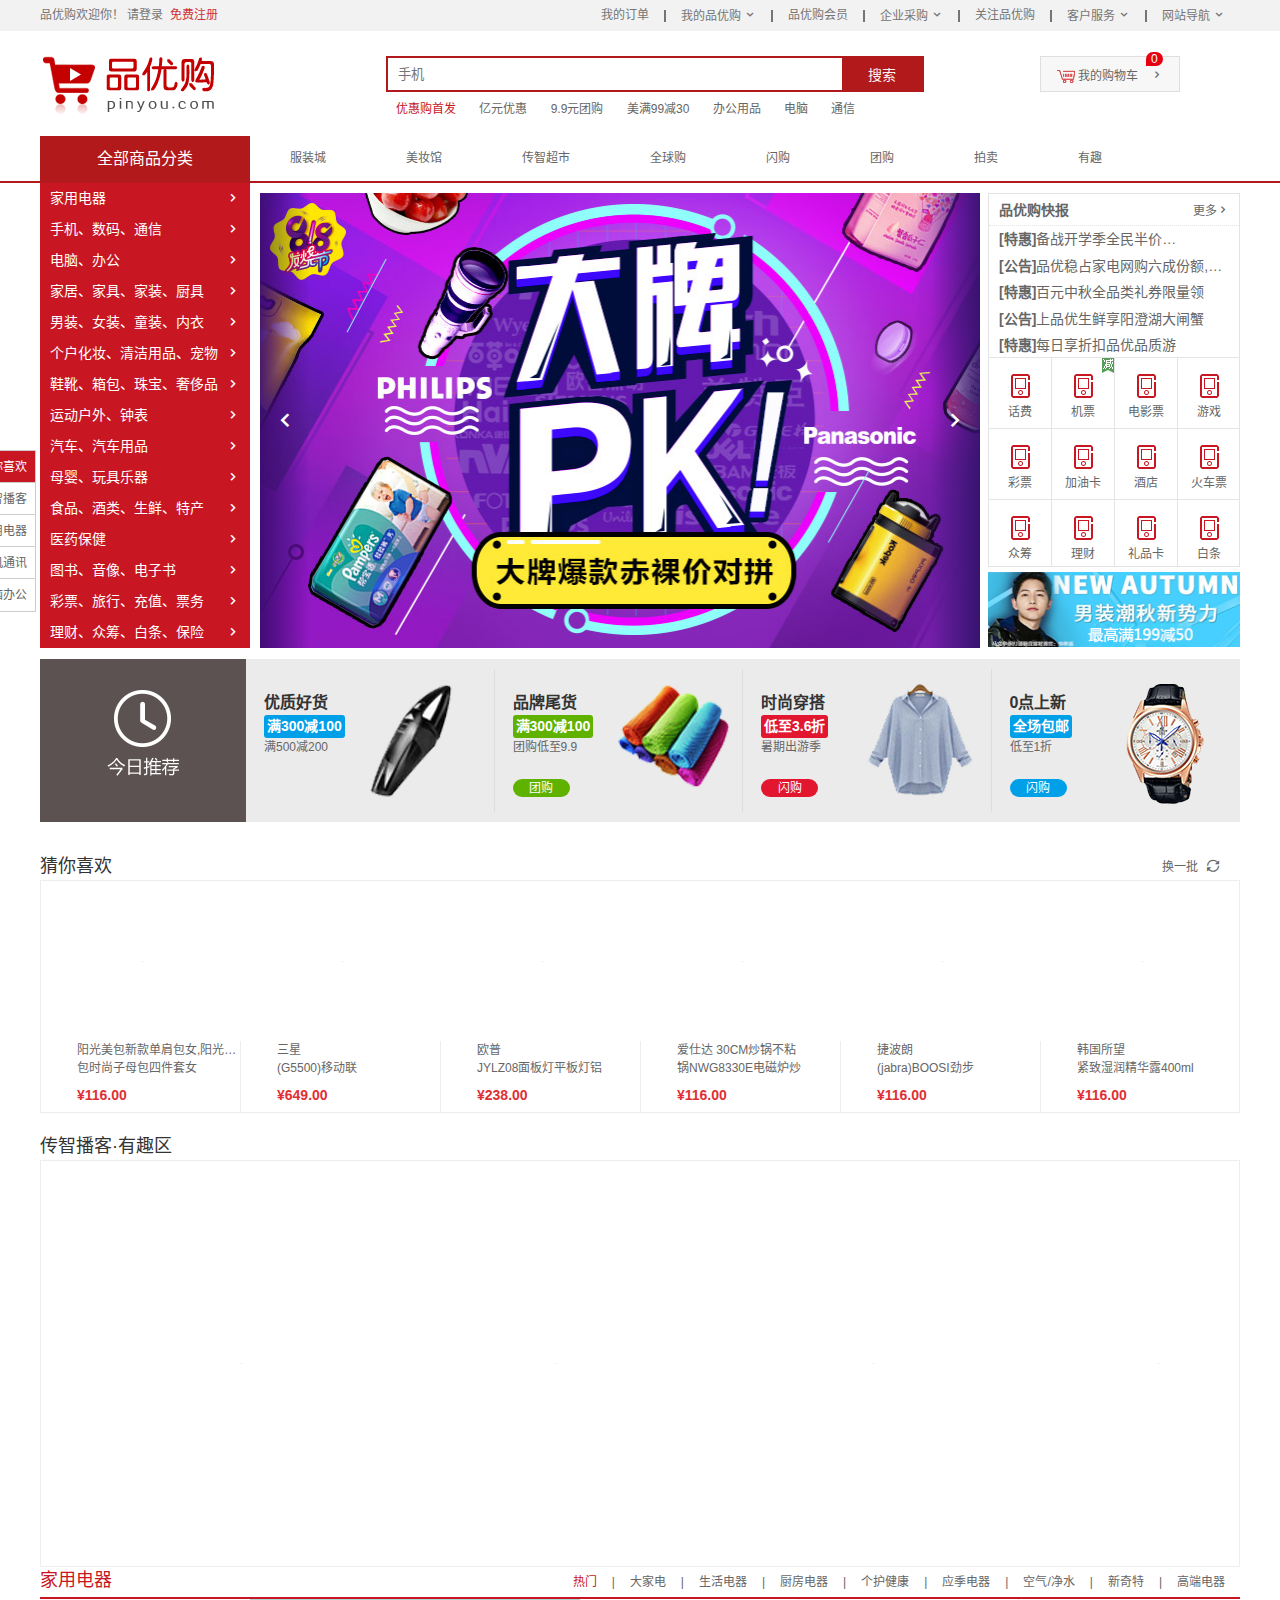
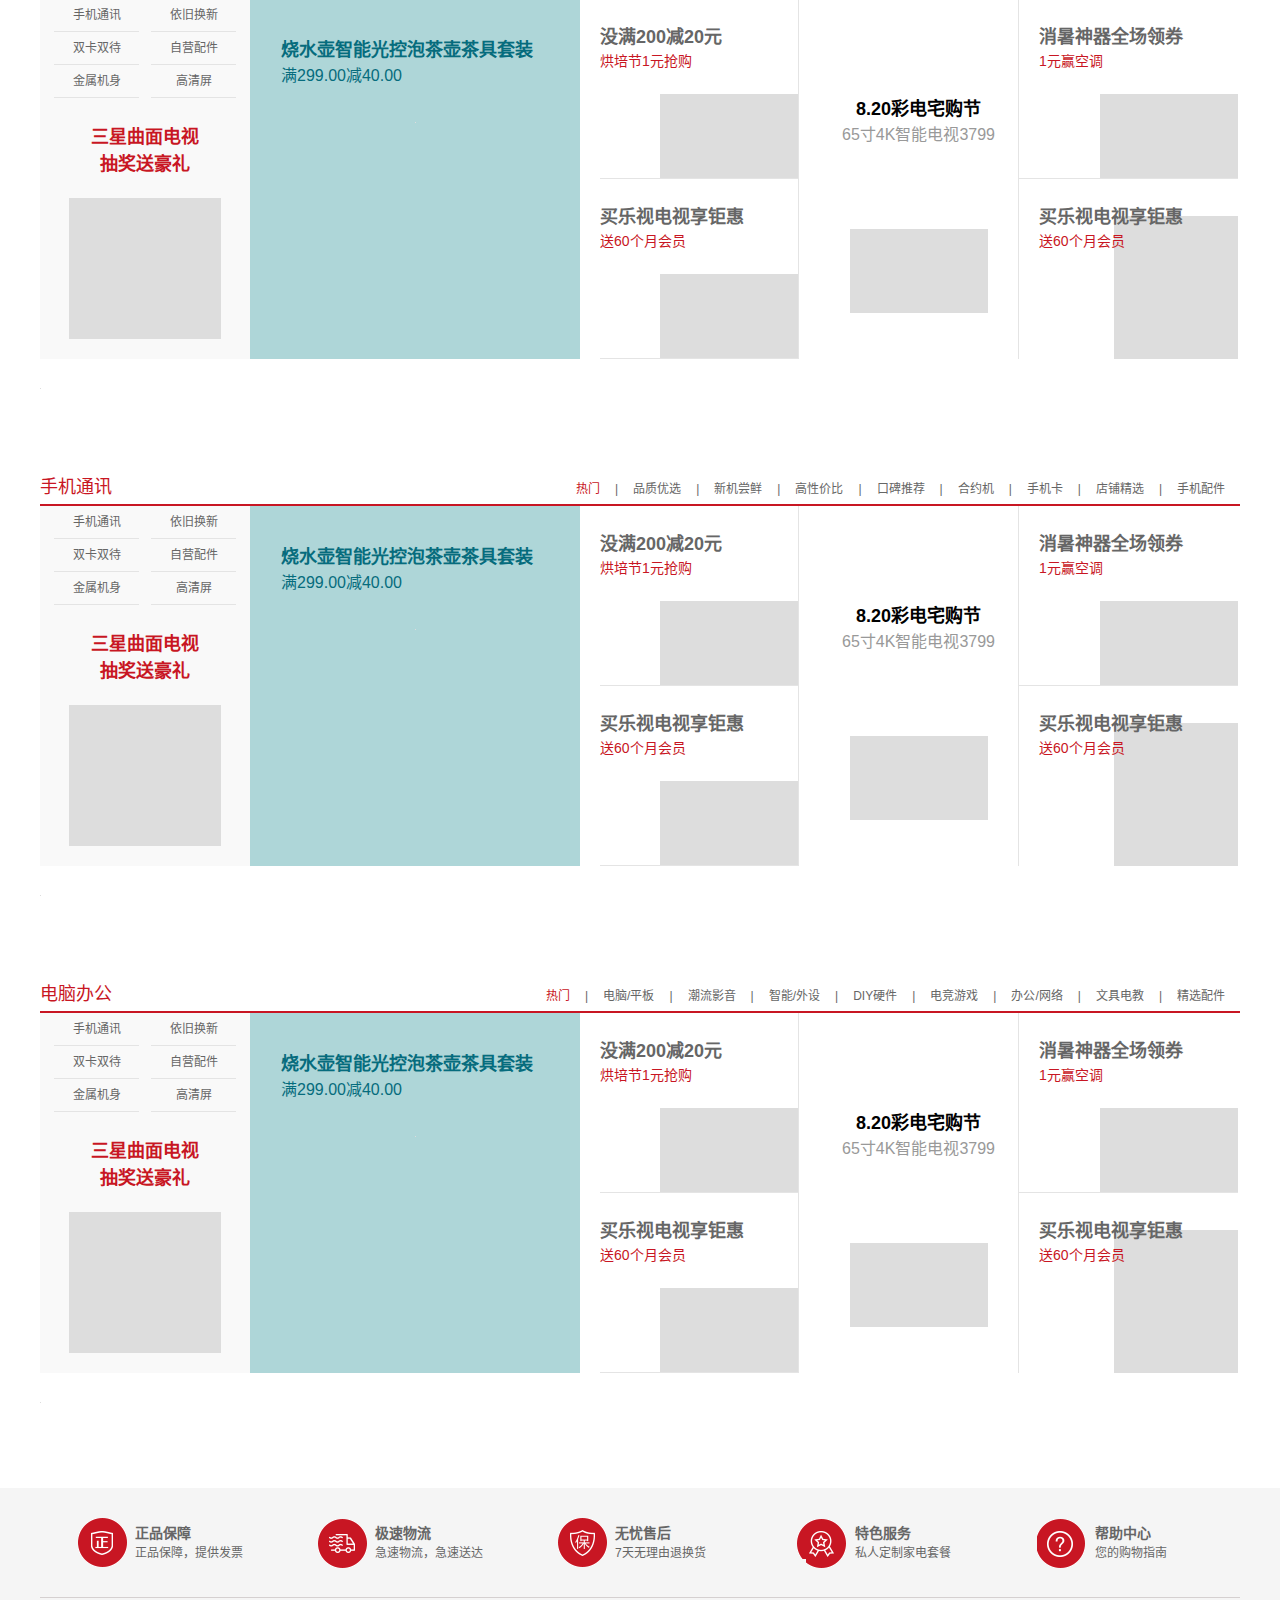
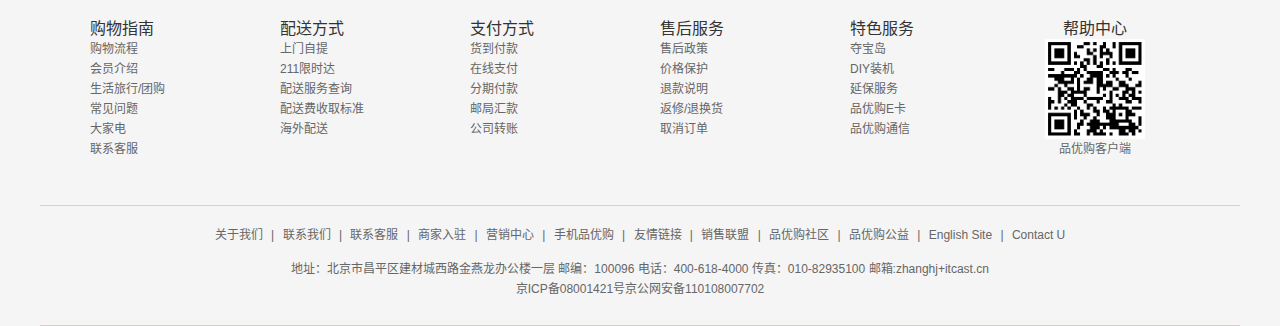
==== commit e3c103ef: "Update index.html" ====
--- a/index.html
+++ b/index.html
@@ -13,21 +13,1485 @@
     <!-- TDK三大标签 关键字 -->
     <meta name="Keywords" content="网上购物,网上商城,手机,笔记本,电脑,MP3,CD,VCD,DV,相机,数码,配件,手表,存储卡,品优购" />
 
-    <link rel="shortcut icon" href="favicon.ico" />
-    <!-- 引入初始化样式文件 -->
-    <link rel="stylesheet" href="css/base.css">
-    <!-- 引用公共样式文件 -->
-    <link rel="stylesheet" href="css/common.css">
-    <!-- 引入首页样式问价 -->
-    <link rel="stylesheet" href="css/index.css">
-
-    <script src="js/jQuery.js"></script>
-    <!-- 引入公共的js文件 -->
-    <script src="js/common.js"></script>
-    <!-- 引入动画函数js文件,必须放在index.js前面 -->
-    <script src="js/animation.js"></script>
-    <!-- 引入首页的js文件 -->
-    <script src="js/index.js"></script>
+    <style>
+/* 初始化样式 */
+/* 把所有标签的内外边距清零 */
+* {
+  margin: 0;
+  padding: 0;
+  /* css3盒子模型 */
+  box-sizing: border-box;
+}
+
+/* em 和 i 斜体的文字不倾斜 */
+em,
+i {
+  font-style: normal;
+}
+
+/* 去掉li 的小圆点 */
+li {
+  list-style: none;
+}
+
+img {
+  /* border 0 照顾低版本浏览器 如果 图片外面包含了链接会有边框的问题 */
+  border: 0;
+  /* 取消图片底侧有空白缝隙的问题 */
+  vertical-align: middle;
+  /* 当鼠标经过button 按钮的时候，鼠标变成小手 */
+  /* cursor: pointer; */
+}
+
+h1,
+h2,
+h3,
+h4,
+h5,
+h6 {
+  cursor: default;
+}
+
+p {
+  cursor: default;
+}
+
+a,
+button {
+  /* 当鼠标经过button 按钮的时候，鼠标变成小手 */
+  cursor: pointer;
+}
+
+a {
+  color: #666;
+  text-decoration: none;
+}
+
+a:hover {
+  color: #c81623;
+}
+
+button,
+input {
+  /* "\5B8B\4F53" 就是宋体的意思 这样浏览器兼容性比较好 */
+  font-family: Microsoft YaHei, Heiti SC, tahoma, arial, Hiragino Sans GB,
+    "\5B8B\4F53", sans-serif;
+  /* 默认有灰色边框需要手动去掉 */
+  border: 0;
+  outline: none;
+}
+
+/* 滚动效果 */
+/* html { */
+/* 平稳的滚动 默认是auto立即滚动 */
+/* scroll-behavior: smooth; */
+/* } */
+
+body {
+  /* CSS3 抗锯齿形 让文字显示的更加清晰 */
+  -webkit-font-smoothing: antialiased;
+  background-color: #fff;
+  /* 设置字体12像素 行高是字体的 1.5倍 */
+  font: 12px/1.5 Microsoft YaHei, Heiti SC, tahoma, arial, Hiragino Sans GB,
+    "\5B8B\4F53", sans-serif;
+  color: #666;
+}
+
+.hide,
+.none {
+  display: none;
+}
+
+/* 清除浮动 */
+/*伪元素是行内元素 正常浏览器清除浮动方法*/
+.clearfix:after {
+  content: "";
+  display: block;
+  clear: both;
+}
+.clearfix {
+  /*ie6清除浮动的方式 *号只有IE6-IE7执行，其他浏览器不执行*/
+  *zoom: 1;
+}
+
+        /* 公共样式 */
+/* 声明字体图标 */
+@font-face {
+  font-family: "icomoon";
+  src: url("../fonts/icomoon.eot?tomleg");
+  src: url("../fonts/icomoon.eot?tomleg#iefix") format("embedded-opentype"),
+    url("../fonts/icomoon.ttf?tomleg") format("truetype"),
+    url("../fonts/icomoon.woff?tomleg") format("woff"),
+    url("../fonts/icomoon.svg?tomleg#icomoon") format("svg");
+  font-weight: normal;
+  font-style: normal;
+  font-display: block;
+}
+
+/* 版心 */
+.w {
+  width: 1200px;
+  margin: 0 auto;
+}
+
+/* 左浮动 */
+.fl {
+  float: left;
+}
+
+/* 右浮动 */
+.fr {
+  float: right;
+}
+
+/* 字体颜色 */
+.style_red {
+  color: #c81623;
+}
+.style_blue {
+  color: #3b95da;
+}
+
+/* 超出隐藏并用省略号显示 */
+.txt_ellipsis {
+  /*内容超宽后禁止换行显示*/
+  white-space: nowrap;
+  /*超出部分隐藏*/
+  overflow: hidden;
+  /*文字超出部分以省略号显示*/
+  text-overflow: ellipsis;
+}
+
+/* 水平居中 */
+.box_center {
+  text-align: center;
+}
+
+/* 快速导航模块 */
+.shortcut {
+  position: fixed;
+  top: 0;
+  left: 0;
+  width: 100%;
+  height: 31px;
+  line-height: 31px;
+  background-color: #f1f1f1;
+  opacity: 0.9;
+  z-index: 9999;
+}
+
+.shortcut_fl > ul > li,
+.shortcut_fr > ul > li {
+  float: left;
+  height: 31px;
+}
+
+.shortcut_fr > ul > li a {
+  padding: 0px 15px;
+}
+
+/* 选择所有偶数的li */
+.shortcut_fr > ul > li:nth-child(even) {
+  width: 1px;
+  height: 12px;
+  padding: 0;
+  margin-top: 10px;
+  border: 1px solid #666666;
+}
+
+.shortcut_fr > ul > li > ul {
+  position: relative;
+  display: none;
+  width: 100%;
+  background-color: #f1f1f1;
+  cursor: default;
+  z-index: 999;
+}
+
+.shortcut_fr > ul > li:hover > ul {
+  display: block;
+}
+
+.shortcut_fr > ul > li > ul > li {
+  padding: 0px 15px;
+}
+
+.shortcut_fr > ul > li > ul > li:hover {
+  background-color: #c81623;
+  color: #fff;
+}
+
+/* 旋转样式  正数为顺时针 负数为逆时针*/
+/* .shortcut .fr ul li:hover a i {
+  transform: rotate(90deg);
+  -webkit-transform: rotate(90deg);
+  -moz-transform: rotate(90deg);
+  -o-transform: rotate(90deg);
+  -ms-transform: rotate(90deg);
+} */
+
+.arrow-icon::after {
+  content: "\e91e";
+  font-family: "icomoon";
+  margin-left: 3px;
+}
+
+.arrow_icon {
+  font-family: "icomoon";
+  padding-left: 3px;
+  /* 过渡元素要转成行内块或块级元素 */
+  /* display: inline-block;
+  transition: all 0.3s ease-in-out;
+  -webkit-transition: All 0.3s ease-in-out;
+  -moz-transition: All 0.3s ease-in-out;
+  -o-transition: All 0.3s ease-in-out; */
+}
+/* End 快速导航模块 */
+
+/* 头部 */
+.header {
+  position: relative;
+  height: 105px;
+  margin-top: 31px;
+}
+
+.logo {
+  position: absolute;
+  top: 23px;
+  left: 0;
+  width: 180px;
+  height: 60px;
+}
+
+.logo a {
+  display: block;
+  width: 180px;
+  height: 60px;
+  background: url(../images/logo.png) no-repeat;
+  font-size: 0;
+}
+
+.search {
+  position: absolute;
+  top: 25px;
+  left: 346px;
+  width: 538px;
+  height: 36px;
+  border: 2px solid #b1191a;
+}
+
+.search input {
+  float: left;
+  width: 454px;
+  height: 32px;
+  padding: 10px;
+}
+
+.search button {
+  float: left;
+  width: 80px;
+  height: 32px;
+  color: #faf4f4;
+  font-size: 14px;
+  background-color: #b1191a;
+  cursor: default;
+}
+
+.hotwords {
+  position: absolute;
+  top: 69px;
+  left: 346px;
+  width: 538px;
+  color: #666666;
+  font-size: 12px;
+}
+
+.hotwords a {
+  padding: 0px 10px;
+}
+
+.shopcar {
+  position: absolute;
+  top: 25px;
+  right: 60px;
+  width: 140px;
+  height: 36px;
+  line-height: 36px;
+  text-align: center;
+  border: 1px solid #dfdfdf;
+  background-color: #f7f7f7;
+}
+
+/* .shopcar::before {
+    content: '\e93a';
+    font-family: 'icomoon';
+    margin-right: 5px;
+    line-height: 36px;
+    color: #e60012;
+} */
+
+/* .shopcar::before {
+    content: '';
+    width: 40px;
+    background: url(../images/icons.png) no-repeat -317px -11px;
+    margin-right: 5px;
+} */
+
+.shopcar::after {
+  content: "\e920";
+  font-family: "icomoon";
+  margin-left: 10px;
+  line-height: 36px;
+}
+
+.shopcar .count {
+  position: absolute;
+  top: -5px;
+  left: 105px;
+  height: 14px;
+  line-height: 14px;
+  padding: 0 5px;
+  background-color: #e60012;
+  border-radius: 7px 7px 7px 0px;
+  color: #fff;
+}
+
+.shopcar:hover {
+  cursor: pointer;
+  color: #e60012;
+}
+
+/* End 头部 */
+
+/* 导航选项卡 */
+.nav {
+  height: 47px;
+  border-bottom: 2px solid #b1191a;
+}
+
+.nav div {
+  height: 45px;
+}
+
+.dropdown {
+  float: left;
+  width: 210px;
+  height: 45px;
+  background-color: #b1191a;
+  cursor: pointer;
+}
+
+.dropdown .dt {
+  width: 100%;
+  height: 100%;
+  line-height: 45px;
+  color: #fff;
+  text-align: center;
+  font-size: 16px;
+}
+
+.dropdown .dd {
+  width: 210px;
+  height: 465px;
+  margin-top: 2px;
+  background-color: #c81623;
+}
+
+.dd ul li {
+  /* width: 210px; */
+  height: 31px;
+  line-height: 31px;
+  /* margin-left: 1px; */
+  padding-left: 10px;
+  font-size: 14px;
+  color: #fff;
+}
+
+.dd ul li a {
+  color: #fff;
+}
+
+.dd ul li a:last-child::after {
+  content: "\e920";
+  font-family: "icomoon";
+  float: right;
+  margin-right: 10px;
+}
+
+.dd ul li:hover {
+  color: #c81623;
+  background-color: #fff;
+}
+
+.dd ul li:hover a {
+  color: #c81623;
+}
+
+.navitems {
+  float: right;
+  width: 990px;
+  height: 45px;
+  line-height: 45px;
+}
+
+.navitems ul li {
+  float: left;
+}
+
+.navitems ul li a {
+  display: block;
+  height: 45px;
+  line-height: 45px;
+  padding: 0px 40px;
+  transition: all 0.3s;
+}
+
+.navitems ul li:hover a {
+  color: #fff;
+  background-color: rgba(200, 22, 35, 0.9);
+  font-size: 18px;
+}
+
+/* End 导航选项卡 */
+
+/* 右侧边栏 */
+.sidebar_right {
+  display: none;
+  width: 66px;
+  position: fixed;
+  top: 90%;
+  right: 50%;
+  margin-right: -670px;
+  text-align: center;
+}
+
+.sidebar_right ul li a {
+  display: block;
+  height: 32px;
+  line-height: 32px;
+  padding: 0 5px;
+  font-family: "icomoon";
+  font-size: 18px;
+}
+
+.sidebar_left ul li a:hover {
+  color: #fff;
+  background-color: #c81623;
+}
+/* End 右侧边栏 */
+
+/* 底部模块 */
+.footer {
+  /* height: 418px; */
+  background-color: #f5f5f5;
+}
+
+.footer .mod_service {
+  height: 110px;
+  padding: 30px 0px;
+  border-bottom: 1px solid #d5d0d0;
+}
+
+.mod_service ul li {
+  float: left;
+  width: 240px;
+  height: 50px;
+  padding-left: 37px;
+}
+
+.mod_service ul li:nth-child(1) h3 {
+  float: left;
+  width: 50px;
+  height: 50px;
+  margin-right: 8px;
+  background: url(../images/icons.png) no-repeat -252px -3px;
+}
+
+.mod_service ul li:nth-child(2) h3 {
+  float: left;
+  width: 50px;
+  height: 50px;
+  margin-right: 8px;
+  background: url(../images/icons.png) no-repeat -254px -53px;
+}
+
+.mod_service ul li:nth-child(3) h3 {
+  float: left;
+  width: 50px;
+  height: 50px;
+  margin-right: 8px;
+  background: url(../images/icons.png) no-repeat -256px -106px;
+}
+
+.mod_service ul li:nth-child(4) h3 {
+  float: left;
+  width: 50px;
+  height: 50px;
+  margin-right: 8px;
+  background: url(../images/icons.png) no-repeat -258px -156px;
+}
+
+.mod_service ul li:nth-child(5) h3 {
+  float: left;
+  width: 50px;
+  height: 50px;
+  margin-right: 8px;
+  background: url(../images/icons.png) no-repeat -258px -208px;
+}
+
+.mod_service .service_txt h5 {
+  margin-top: 5px;
+  font-size: 14px;
+}
+
+.footer .mod_help {
+  height: 188px;
+  margin-top: 20px;
+  padding-left: 50px;
+  border-bottom: 1px solid #d5d0d0;
+}
+
+.mod_help dl {
+  float: left;
+  width: 190px;
+}
+
+.mod_help dl:last-child {
+  float: left;
+  width: 110px;
+  text-align: center;
+}
+
+.mod_help dl dt {
+  line-height: 21px;
+  color: #333333;
+  font-size: 16px;
+}
+
+.mod_help dl dd {
+  line-height: 20px;
+  color: #666666;
+}
+
+.Qr_code {
+  width: 100px;
+  height: 100px;
+}
+
+.footer .mod_copyright {
+  height: 120px;
+  padding-top: 20px;
+  text-align: center;
+  border-bottom: 1px solid #d5d0d0;
+}
+
+.mod_link a {
+  margin: 0px 5px;
+}
+
+.copyright {
+  padding-top: 15px;
+  line-height: 20px;
+}
+
+/* End 底部模块 */
+/*
+ * @Author: xiaoming 
+ * @Date: 2020-04-18 22:24:23 
+ * @Last Modified by: mikey.zhaopeng
+ * @Last Modified time: 2020-05-04 23:35:46
+ */
+
+/* 首页样式 */
+/* 焦点图 */
+.main {
+  width: 980px;
+  height: 455px;
+  margin-top: 10px;
+  margin-left: 220px;
+}
+
+.focus {
+  position: relative;
+  float: left;
+  width: 720px;
+  height: 455px;
+  overflow: hidden;
+  text-align: center;
+}
+
+.focusImg {
+  position: absolute;
+  top: 0;
+  left: 0;
+  width: 1500%;
+  height: 100%;
+}
+
+.focusImg > li {
+  float: left;
+  width: 720px;
+  height: 455px;
+  overflow: hidden;
+}
+
+.focusImg > li > img {
+  width: 100%;
+  height: 100%;
+}
+
+.focus_Prev,
+.focus_next {
+  position: absolute;
+  top: 0;
+  width: 50px;
+  height: 100%;
+  line-height: 455px;
+  color: #fff;
+  font-size: 24px;
+  font-family: "icomoon";
+  text-align: center;
+  z-index: 3;
+  cursor: pointer;
+}
+
+.focus_Prev:hover,
+.focus_next:hover {
+  color: #e2162f;
+}
+
+.focus > .focus_Prev {
+  left: 0;
+  background: linear-gradient(to right, rgba(0, 13, 58, 0.5), transparent);
+}
+
+.focus > .focus_next {
+  right: 0;
+  background: linear-gradient(to left, rgba(0, 13, 58, 0.5), transparent);
+}
+
+.focus_index {
+  position: absolute;
+  left: 10%;
+  bottom: 10px;
+  font-family: "icomoon";
+  z-index: 10;
+}
+
+.focus_items {
+  float: left;
+  cursor: pointer;
+}
+
+.focus_items span {
+  display: block;
+  width: 10px;
+  height: 10px;
+  margin: 2.5px;
+  background-color: white;
+  border: 1px solid #666;
+  border-radius: 50%;
+  opacity: 0.9;
+  transition: all 0.3s;
+}
+
+.focus_index li:hover span {
+  margin: 0 5px;
+  width: 15px;
+  height: 15px;
+  border-radius: 7.5px;
+  opacity: 1;
+}
+/* End 焦点图 */
+/* 新闻快报 */
+.newsflash {
+  float: right;
+  width: 252px;
+  height: 455px;
+}
+
+.news {
+  height: 165px;
+  border: 1px solid #e4e4e4;
+}
+
+.news-hd {
+  height: 32px;
+  line-height: 32px;
+  padding: 0px 10px;
+  border-bottom: 1px dotted #e4e4e4;
+}
+
+.news-hd h5 {
+  float: left;
+  font-size: 14px;
+}
+
+.news-hd .more {
+  float: right;
+  font-size: 12px;
+}
+
+.news-hd .more::after {
+  content: "\e920";
+  font-family: "icomoon";
+}
+
+.news-bd {
+  height: 133px;
+}
+
+.news-bd ul li {
+  height: 26.6px;
+  line-height: 26.6px;
+  padding: 0px 10px;
+  font-size: 14px;
+  overflow: hidden;
+  white-space: nowrap;
+  text-overflow: ellipsis;
+}
+
+.news-bd ul li:hover {
+  background-color: #e4e4e4;
+}
+
+.lifeservice {
+  overflow: hidden;
+  height: 209px;
+  border: 1px solid #e4e4e4;
+  border-top: none;
+}
+
+.lifeservice ul {
+  width: 252px;
+}
+
+.lifeservice ul li {
+  position: relative;
+  float: left;
+  width: 63px;
+  height: 71px;
+  padding-top: 15px;
+  border-right: 1px solid #e4e4e4;
+  border-bottom: 1px solid #e4e4e4;
+  text-align: center;
+}
+
+.lifeservice ul li:hover {
+  /* 内阴影面积 */
+  box-shadow: 1px 1px inset;
+}
+
+.lifeservice ul li i {
+  display: inline-block;
+  width: 25px;
+  height: 25px;
+  background: url("../images/icons.png") no-repeat -16px -15px;
+}
+
+.lifeservice ul li p {
+  cursor: default;
+}
+/* "减" 小图标样式 */
+.lifeservice_combo::before {
+  content: "";
+  position: absolute;
+  top: 0;
+  right: 0;
+  width: 13px;
+  height: 15px;
+  background-image: url(../images/icon_pre.png);
+}
+
+.bargain {
+  height: 80px;
+  padding-top: 5px;
+}
+
+.bargain img {
+  width: 100%;
+  height: 100%;
+}
+
+/* End 新闻快报 */
+
+/* 今日推荐 */
+.recom {
+  height: 163px;
+  margin-top: 11px;
+}
+
+.recom .recom-hd {
+  float: left;
+  width: 206px;
+  height: 163px;
+  padding-top: 31px;
+  background-color: #5c5251;
+  text-align: center;
+}
+
+.recom .recom-bd {
+  float: left;
+  width: 994px;
+  height: 163px;
+}
+
+.recom-bd ul li {
+  float: left;
+  overflow: hidden;
+  padding: 10px 0;
+  background-color: #ebebeb;
+}
+
+.recom-bd ul li > div {
+  width: 248.5px;
+  height: 143px;
+  border-right: 1px solid #dddddd;
+}
+
+.recom-bd ul li:last-child > div {
+  border-right: none;
+}
+
+.recom-bd .recom_left {
+  float: left;
+  width: 50%;
+  height: 100%;
+  padding-top: 22px;
+  padding-left: 18px;
+}
+
+.recom_left h3 {
+  font-size: 16px;
+  font-weight: bold;
+  color: #333333;
+}
+
+.recom_left h4 {
+  display: inline-block;
+  padding: 1px 3px;
+  font-size: 14px;
+  font-weight: bold;
+  color: #fff;
+}
+
+.recom_left .recom_type {
+  display: inline-block;
+  width: 57px;
+  height: 18px;
+  margin-top: 23px;
+  border-radius: 10px;
+  text-align: center;
+  color: #fff;
+}
+
+.recom_blue {
+  border-radius: 3px;
+  background-color: #00a0e8;
+}
+
+.recom_green {
+  border-radius: 3px;
+  background-color: #5fb200;
+}
+
+.recom_red {
+  border-radius: 3px;
+  background-color: #e2162f;
+}
+
+.recom-bd .recom_right {
+  float: right;
+  width: 50%;
+  height: 100%;
+  padding: 15px 0;
+}
+/* End 今日推荐 */
+
+/* 猜你喜欢 */
+.like {
+  height: 281px;
+  margin-top: 26px;
+}
+.like_hd {
+  height: 28px;
+  line-height: 28px;
+}
+.like_hd h2 {
+  float: left;
+  font-weight: 400;
+  font-size: 18px;
+  color: #333333;
+}
+.like_hd a {
+  float: right;
+  font-size: 12px;
+}
+.like_hd a::after {
+  content: "\ea2e";
+  margin-right: 21px;
+  padding-left: 9px;
+  font-family: "icomoon";
+}
+.like_bd {
+  height: 233px;
+  border: solid 1px #ededed;
+}
+.like_bd ul {
+  width: 1200px;
+  overflow: hidden;
+}
+
+.like_bd ul li {
+  float: left;
+  width: 200px;
+  height: 233px;
+}
+
+.like_bd .like_img {
+  width: 202px;
+  height: 160px;
+  line-height: 160px;
+  text-align: center;
+}
+
+.like_bd ul li:last-child .like_item {
+  border-right: none;
+}
+
+.like_bd .like_item {
+  height: 72px;
+  margin-left: 36px;
+  border-right: 1px solid #ededed;
+}
+
+/* .like_item p {
+  white-space: nowrap;
+  overflow: hidden;
+  text-overflow: ellipsis;
+} */
+
+.like_item a {
+  display: inline-block;
+  margin-top: 8px;
+  font-size: 14px;
+  font-weight: bold;
+  color: #df3033;
+}
+/* End 猜你喜欢 */
+
+/* 有趣区 */
+.interest {
+  height: 434px;
+}
+.interest_hd h2 {
+  font-size: 18px;
+  font-weight: 400;
+  color: #333333;
+}
+.interest_bd {
+  height: 407px;
+  border: 1px solid #ededed;
+}
+.interest_bd div {
+  float: left;
+  height: 405px;
+  line-height: 405px;
+  text-align: center;
+}
+.interest_item1 {
+  width: 400px;
+}
+.interest_item2 {
+  width: 228px;
+}
+.interest_item3 {
+  width: 408px;
+}
+.interest_item4 {
+  width: 162px;
+}
+/* End 有趣区 */
+
+/* 楼层区 */
+.floor {
+  margin-top: 30px;
+}
+/* 家用电器 */
+.electric_hd {
+  border-bottom: 2px solid #c81623;
+}
+.electric_hd h3 {
+  display: inline-block;
+  height: 30px;
+  font-size: 18px;
+  font-weight: normal;
+  color: #c81623;
+}
+.table_list {
+  float: right;
+}
+.table_list ul li {
+  float: left;
+  line-height: 30px;
+}
+.table_list ul li a {
+  padding: 0 15px;
+}
+.electric_bd {
+  height: 360px;
+}
+.tab_list_item1 > div {
+  float: left;
+  height: 360px;
+}
+/* 家用电器选项卡样式 */
+.elecol_210 {
+  width: 210px;
+  padding: 0 8px;
+  background-color: #f9f9f9;
+  text-align: center;
+}
+.elecol_210 ul li {
+  float: left;
+  width: 85px;
+  height: 33px;
+  line-height: 33px;
+  margin: 0 6px;
+  border-bottom: 1px solid #e4e4e4;
+}
+.elecol_210 img {
+  width: 152px;
+  height: 141px;
+  margin-top: 20px;
+}
+.elecol_210 h2 {
+  margin-top: 125px;
+  color: #c81623;
+}
+.elecol_330 {
+  width: 330px;
+  background-color: #aed6d8;
+  text-align: center;
+  color: #066c7d;
+}
+.elecol_330 h2 {
+  margin: 38px 46px 0 31px;
+  text-align: left;
+  font-size: 18px;
+}
+.elecol_330 p {
+  margin-left: 31px;
+  text-align: left;
+  font-size: 16px;
+}
+.elecol_330 img {
+  margin-top: 34px;
+}
+.elecol_219 {
+  width: 219px;
+  padding-left: 20px;
+}
+.elecol_219 h2 {
+  padding-top: 25px;
+  font-size: 18px;
+}
+.elecol_219 p {
+  font-size: 14px;
+}
+.elecol_219 img {
+  margin-top: 22px;
+  width: 138px;
+  height: 84px;
+}
+.elecol_219_hd {
+  height: 50%;
+  border-right: 1px solid #e4e4e4;
+  border-bottom: 1px solid #e4e4e4;
+}
+.elecol_219_bd {
+  height: 50%;
+  border-right: 1px solid #e4e4e4;
+  border-bottom: 1px solid #e4e4e4;
+}
+.tab_list_item1 div:nth-child(4) {
+  text-align: center;
+}
+.tab_list_item1 div:nth-child(4) h2 {
+  margin-top: 72px;
+  font-size: 18px;
+  color: #000000;
+}
+.tab_list_item1 div:nth-child(4) p {
+  margin-bottom: 82px;
+  font-size: 16px;
+  color: #999999;
+}
+.tab_list_item1 div:nth-child(4) img {
+  margin: 0;
+  font-size: 16px;
+  color: #999999;
+}
+.elecol_220 {
+  width: 220px;
+}
+.elecol_220 h2 {
+  padding-top: 25px;
+  font-size: 18px;
+}
+.elecol_220 p {
+  font-size: 14px;
+}
+.elecol_220_hd img {
+  margin-top: 22px;
+  width: 138px;
+  height: 84px;
+}
+.elecol_220_bd img {
+  margin-top: -36px;
+  width: 124px;
+  height: 143px;
+}
+.elecol_220_hd {
+  height: 50%;
+  padding-left: 20px;
+  border-left: 1px solid #e4e4e4;
+  border-bottom: 1px solid #e4e4e4;
+}
+.elecol_220_bd {
+  height: 50%;
+  padding-left: 20px;
+  border-left: 1px solid #e4e4e4;
+}
+.elecric_ft {
+  height: 65px;
+  margin-top: 20px;
+  margin-bottom: 30px;
+}
+/* End 家用电器选项卡样式 */
+
+/* 手机通讯选项卡样式 */
+.phone_hd {
+  border-bottom: 2px solid #c81623;
+}
+.phone_hd h3 {
+  display: inline-block;
+  height: 30px;
+  font-size: 18px;
+  font-weight: normal;
+  color: #c81623;
+}
+.phone_bd {
+  height: 360px;
+}
+.phone_ft {
+  height: 65px;
+  margin-top: 20px;
+  margin-bottom: 30px;
+}
+/* End 手机通讯选项卡样式 */
+
+/* 电脑办公选项卡样式 */
+.computer_hd {
+  border-bottom: 2px solid #c81623;
+}
+.computer_hd h3 {
+  display: inline-block;
+  height: 30px;
+  font-size: 18px;
+  font-weight: normal;
+  color: #c81623;
+}
+.computer_bd {
+  height: 360px;
+}
+.computer_ft {
+  height: 65px;
+  margin-top: 20px;
+  margin-bottom: 30px;
+}
+/* End 电脑办公选项卡样式 */
+/* End 楼层区 */
+
+/* 侧边栏导航 */
+.sidebar_left {
+  width: 66px;
+  position: absolute;
+  top: 50%;
+  left: 50%;
+  margin-left: -670px;
+  border: 1px solid #ccc;
+  text-align: center;
+}
+
+.sidebar_left .current {
+  color: #fff;
+  background-color: #c81623;
+}
+.sidebar_left ul li a {
+  display: block;
+  height: 32px;
+  line-height: 32px;
+  padding: 0 5px;
+  border-bottom: 1px solid #ccc;
+}
+.sidebar_left ul li:last-child a {
+  border: none;
+}
+.sidebar_left ul li a:hover {
+  color: #fff;
+  background-color: #c81623;
+}
+/* End 侧边栏导航 */
+
+    </style>
+
+    <script type="javascript/text">
+/*
+ * @Author: XiaoMing
+ * @Date: 2020-04-29 22:54:02 
+ * @Last Modified by: mikey.zhaopeng
+ * @Last Modified time: 2020-05-05 10:13:31
+ */
+
+window.addEventListener('load', function () {
+    //焦点图 start
+    var focus = document.querySelector('.focus');
+    var focusImg = document.querySelector('.focusImg');
+    var focusPrev = document.querySelector('.focus_Prev');
+    var focusNext = document.querySelector('.focus_next');
+    var flag = true//节流阀（互斥锁）
+    var focusFlag = true;//焦点图节流阀（互斥锁）
+    var focusTimer = null;//焦点图轮播定时器
+    var imgNum = 0;    //控制焦点图切换
+    var IndexNum = 0;    //控制焦点图小圆点切换
+
+
+    //显示和隐藏左右切图按钮
+    focus.addEventListener('mouseenter', function () {
+        focusPrev.style.display = 'block';
+        focusNext.style.display = 'block';
+        clearInterval(focusTimer);
+        focusTimer = null;//清空定时器
+    });
+    focus.addEventListener('mouseleave', function () {
+        focusPrev.style.display = 'none';
+        focusNext.style.display = 'none';
+        //启动定时器
+        focusTimer = setInterval(function () {
+            //手动调用下一张的点击事件
+            focusNext.click();
+        }, 3000);
+
+    })
+
+
+    //动态生成小圆点
+    var focusUl = document.createElement('ol');
+    for (let i = 0; i < focusImg.children.length; i++) {
+        let li = document.createElement('li');
+        //给li设置一个自定义属性，用于小圆圈切换图片
+        li.setAttribute('data-index', i);
+        let span = document.createElement('span');
+        li.appendChild(span);
+        li.classList.add('focus_items');
+        focusUl.appendChild(li);
+    }
+    focusUl.children[0].children[0].style.backgroundColor = '#c81623';
+    focusUl.classList.add('focus_index');
+    focus.appendChild(focusUl);
+    //点击小圆圈跳到指定的图片
+    focusUl.addEventListener('click', function (e) {
+        var index = 0;
+        for (let i = 0; i < focusUl.children.length; i++) {
+            focusUl.children[i].children[0].style.backgroundColor = '#fff';
+        }
+        if (e.target.nodeName == 'SPAN') {
+            e.target.style.backgroundColor = '#c81623';
+            index = e.target.parentNode.getAttribute('data-index');
+        } else if (e.target.nodeName == 'LI') {
+            e.target.children[0].style.backgroundColor = '#c81623';
+            index = e.target.getAttribute('data-index');
+        }
+        //把点击当前小圆点的索引 赋值给 图片的索引  和 小圆点的索引
+        imgNum = IndexNum = index;
+        animation(focusImg, -index * focus.offsetWidth);
+    })
+
+    //克隆第一张焦点图
+    var firstImg = focusImg.children[0].cloneNode(true);
+    focusImg.appendChild(firstImg);
+
+    //图片切换
+    //上一张
+    focusPrev.addEventListener('click', function () {
+        if (focusFlag) {//判断节流阀是否打开
+            focusFlag = false;//关闭节流阀
+
+            if (imgNum == 0) {
+                imgNum = focusImg.children.length - 1;
+                focusImg.style.left = -imgNum * focus.offsetWidth + 'px';
+            }
+            imgNum--;
+            animation(focusImg, -imgNum * focus.offsetWidth, function () {
+                focusFlag = true;//回调函数。当动画结束后，打开节流阀。避免用户连续点击
+            });//调用animation.js的动画函数
+
+            IndexNum--;
+            IndexNum = IndexNum < 0 ? focusUl.children.length - 1 : IndexNum;
+
+            circleChange();//调用函数
+        }
+    });
+
+    //下一张
+    focusNext.addEventListener('click', function () {
+        if (focusFlag) {//判断节流阀是否打开
+            focusFlag = false;//关闭节流阀
+
+            if (imgNum == focusImg.children.length - 1) {
+                focusImg.style.left = 0;
+                imgNum = 0;
+            }
+
+            imgNum++;
+            animation(focusImg, -imgNum * focus.offsetWidth, function () {
+                focusFlag = true;//回调函数。当动画结束后，打开节流阀。避免用户连续点击
+            });//调用animation.js的动画函数
+
+            IndexNum++;
+            IndexNum = IndexNum == focusUl.children.length ? IndexNum = 0 : IndexNum;
+
+            circleChange();//调用函数
+        }
+
+    });
+
+    //自动播放下一站图片
+    focusTimer = setInterval(function () {
+        //手动调用下一张的点击事件
+        focusNext.click();
+    }, 3000)
+    //焦点图模块 END
+
+
+    //左侧边栏
+    var sidebarLeft = document.querySelector('.sidebar_left');
+    var main = document.querySelector('.main');
+    var mainTop = main.offsetTop;   //获取main距离浏览器顶部的top值
+    var sidebarLeftTop = sidebarLeft.offsetTop - mainTop;//等于sidebarLeft距离main顶部的值
+    pageScroll()//设置电梯导航的位置
+    //页面滚动事件
+    document.addEventListener('scroll', pageScroll);
+
+    //电梯导航
+    $('.sidebar_left li').click(function () {
+        flag = false;//关闭节流阀（互斥锁）
+        var current = $('.floor .w').eq($(this).index()).offset().top;
+        $('body, html').stop().animate({
+            scrollTop: current
+        }, function () {
+            flag = true;//打开节流阀（互斥锁）
+        });
+        $('.sidebar_left li a').removeClass('current');
+        $('.sidebar_left li').eq($(this).index()).children(0).addClass('current');
+    });
+
+    //小圆点改变调用函数
+    function circleChange() {
+        for (let i = 0; i < focusUl.children.length; i++) {
+            focusUl.children[i].children[0].style.backgroundColor = '#fff';
+        }
+        focusUl.children[IndexNum].children[0].style.backgroundColor = '#c81623'
+    }
+
+    //页面滚动调用函数
+    function pageScroll() {
+        //window.pageYOffset:获取页面被卷去的高度
+        //如果页面被卷去的高度 >= main盒子距离页面顶部的距离
+        if (window.pageYOffset >= mainTop) {
+            sidebarLeft.style.position = 'fixed'
+            sidebarLeft.style.top = sidebarLeftTop + 'px';
+        } else {
+            sidebarLeft.style.position = 'absolute'
+            sidebarLeft.style.top = '50%';
+        }
+
+        //判断节流阀（互斥锁）是否打开
+        if (flag) {
+            //循环楼层区里的每一层
+            $('.floor .w').each(function (i, ele) {
+                //如果页面滚动的距离 >= 每一个楼层区的距离页面顶部的距离
+                if ($(document).scrollTop() >= $(ele).offset().top) {
+                    $('.sidebar_left li a').removeClass('current');
+                    $('.sidebar_left li').eq(i).children(0).addClass('current');
+                }
+            });
+        }
+
+    }
+    
+     //右边栏
+    var sidebarright = document.querySelector('.sidebar_right');
+    var like = document.querySelector('.like');
+    var likeTop = like.offsetTop;
+
+    document.addEventListener('scroll', function () {
+        if (window.pageYOffset >= likeTop) {
+            sidebarright.style.display = 'block';
+        } else {
+            sidebarright.style.display = 'none';
+        }
+
+    })
+
+    //返回顶部
+    var goTop = document.querySelector('#goTop');
+    goTop.addEventListener('click', function () {
+        animationTaptop(window, 0);
+    })
+
+    //返回顶部的动画函数
+    function animationTaptop(obj, target, callback) {
+        //先把原来的定时器清除，保证一个元素只有一个定时器
+        clearInterval(obj.timer)
+        //给不同的元素添加不同名称的定时器
+        obj.timer = setInterval(function () {
+            if (window.pageYOffset == target) {
+                clearInterval(obj.timer)
+                //如果有传回调函数就执行，否则就不执行
+                callback && callback();
+            } else {
+                var step = (target - window.pageYOffset) / 10
+                //设置步长：(目标值 - 现在的值) / 10 算出来的值要去掉小数(向上取整)
+                step = step > 0 ? Math.ceil(step) : Math.floor(step)
+                // obj.style.left = obj.pageYOffset + step + 'px'
+                window.scroll(target, window.pageYOffset + step)
+            }
+        }, 15)
+    }
+})
+
+//缓动动画函数
+function animation(obj, target, callback) {
+    //先把原来的定时器清除，保证一个元素只有一个定时器
+    clearInterval(obj.timer)
+    //给不同的元素添加不同名称的定时器
+    obj.timer = setInterval(function () {
+        if (obj.offsetLeft == target) {
+            clearInterval(obj.timer)
+            //如果有传回调函数就执行，否则就不执行
+            callback && callback();
+        } else {
+            var step = (target - obj.offsetLeft) / 10
+            //设置步长：(目标值 - 现在的值) / 10 算出来的值要去掉小数(向上取整)
+            step = step > 0 ? Math.ceil(step) : Math.floor(step)
+            obj.style.left = obj.offsetLeft + step + 'px'
+        }
+    }, 15)
+}
+    </script>
+   
 
 </head>
 
@@ -826,4 +2290,4 @@
     </script>
 </body>
 
-</html>+</html>
